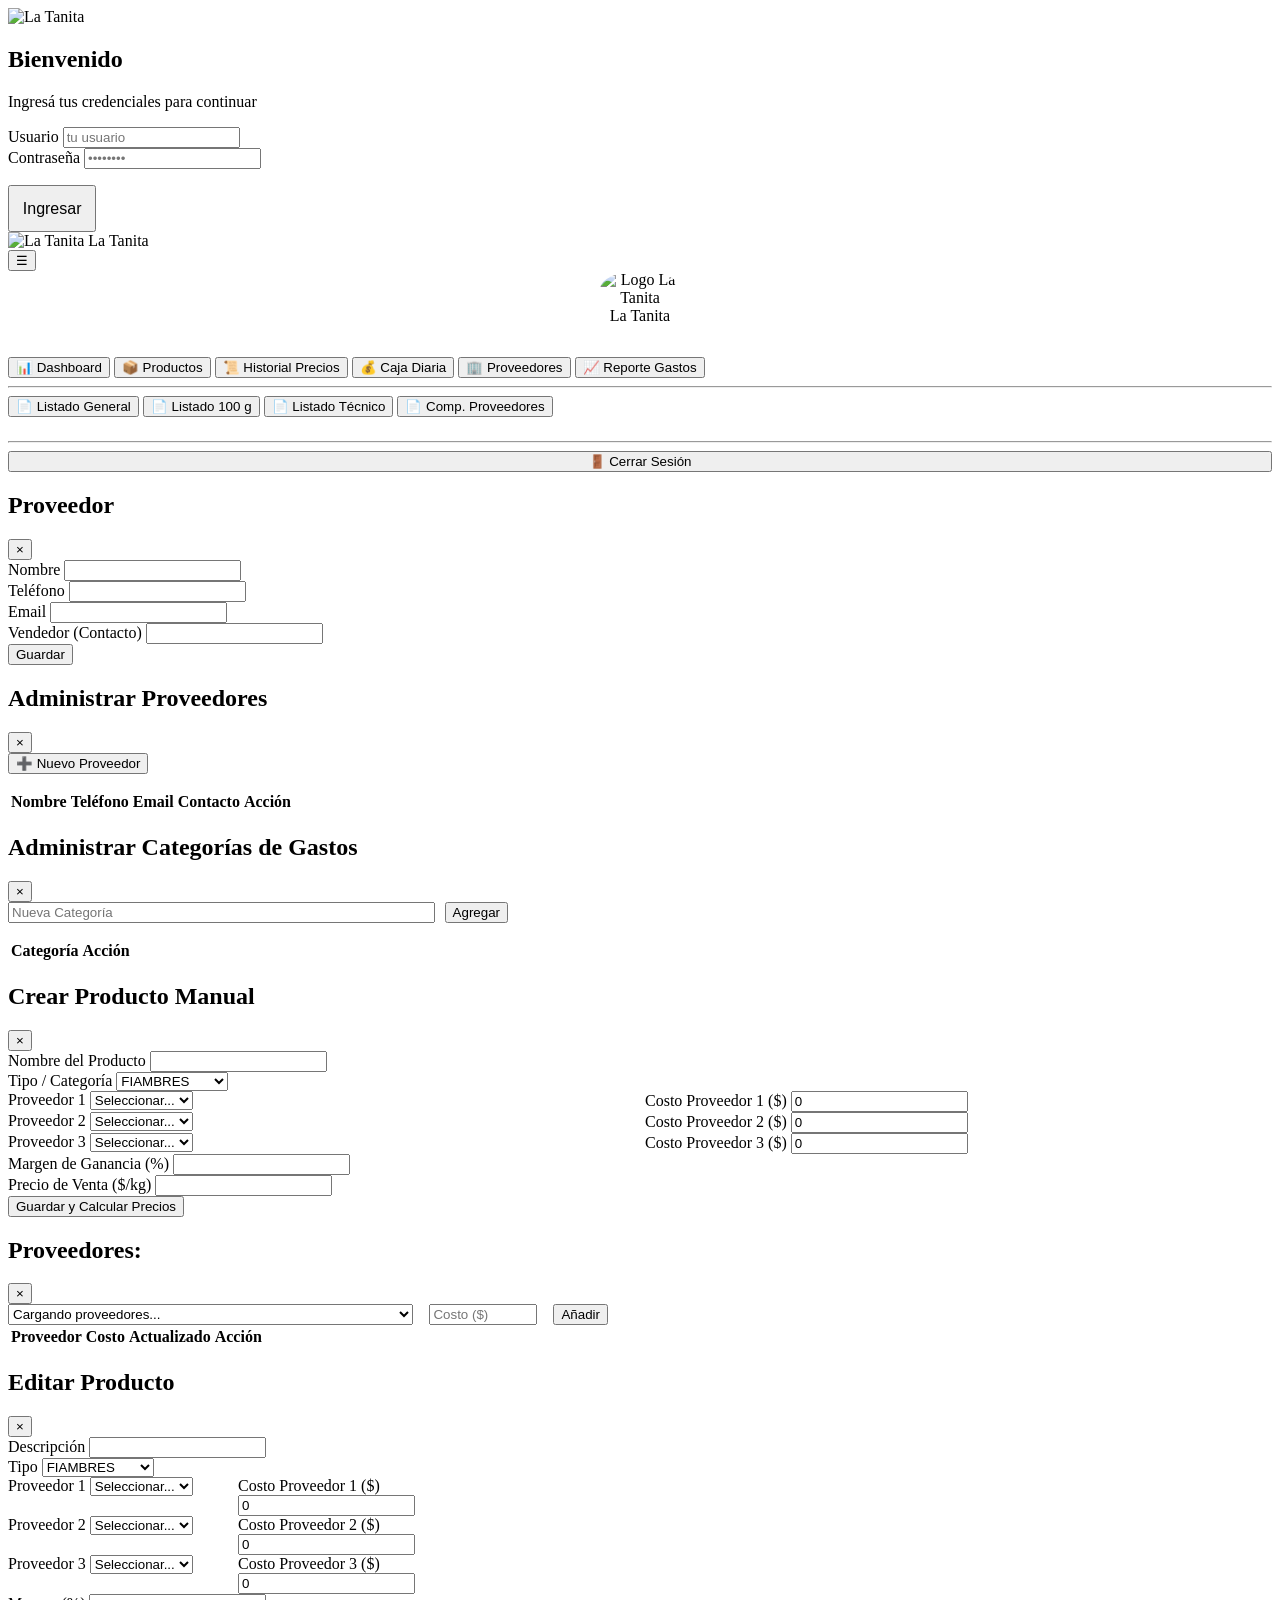
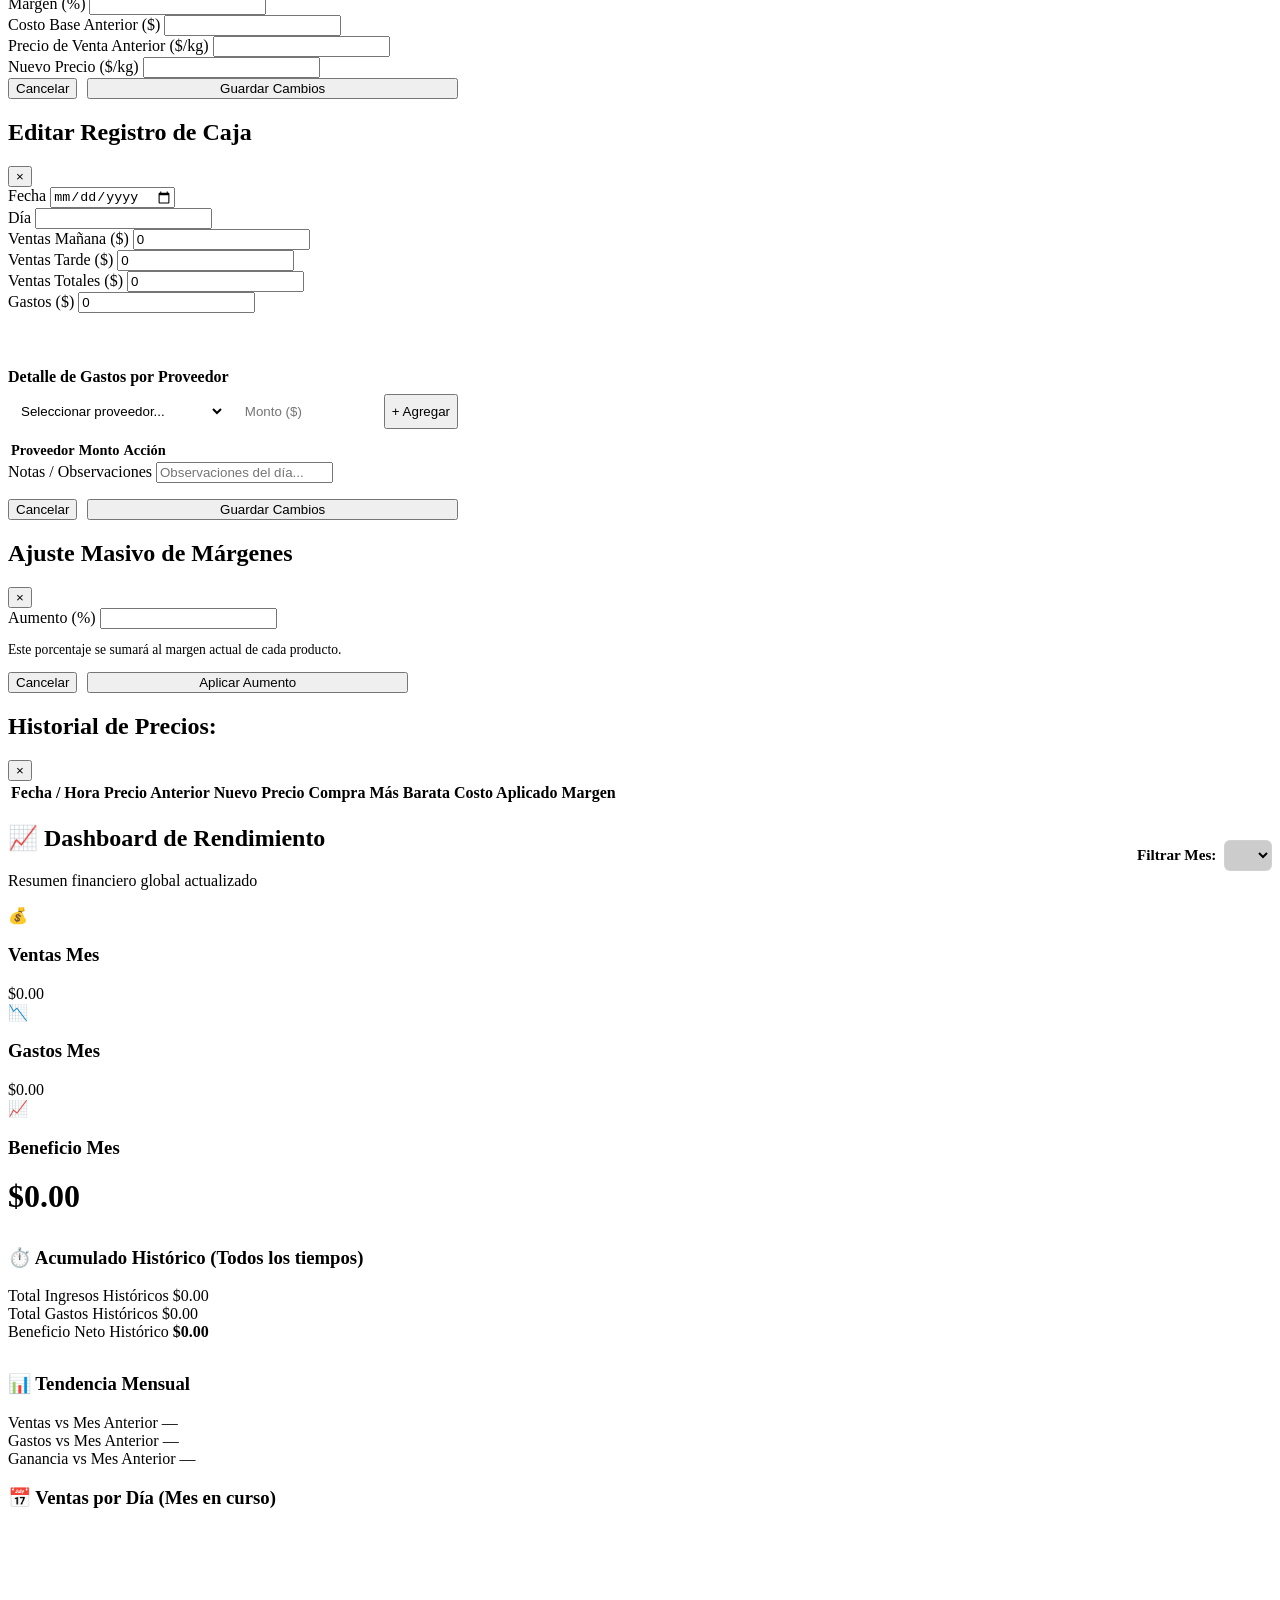
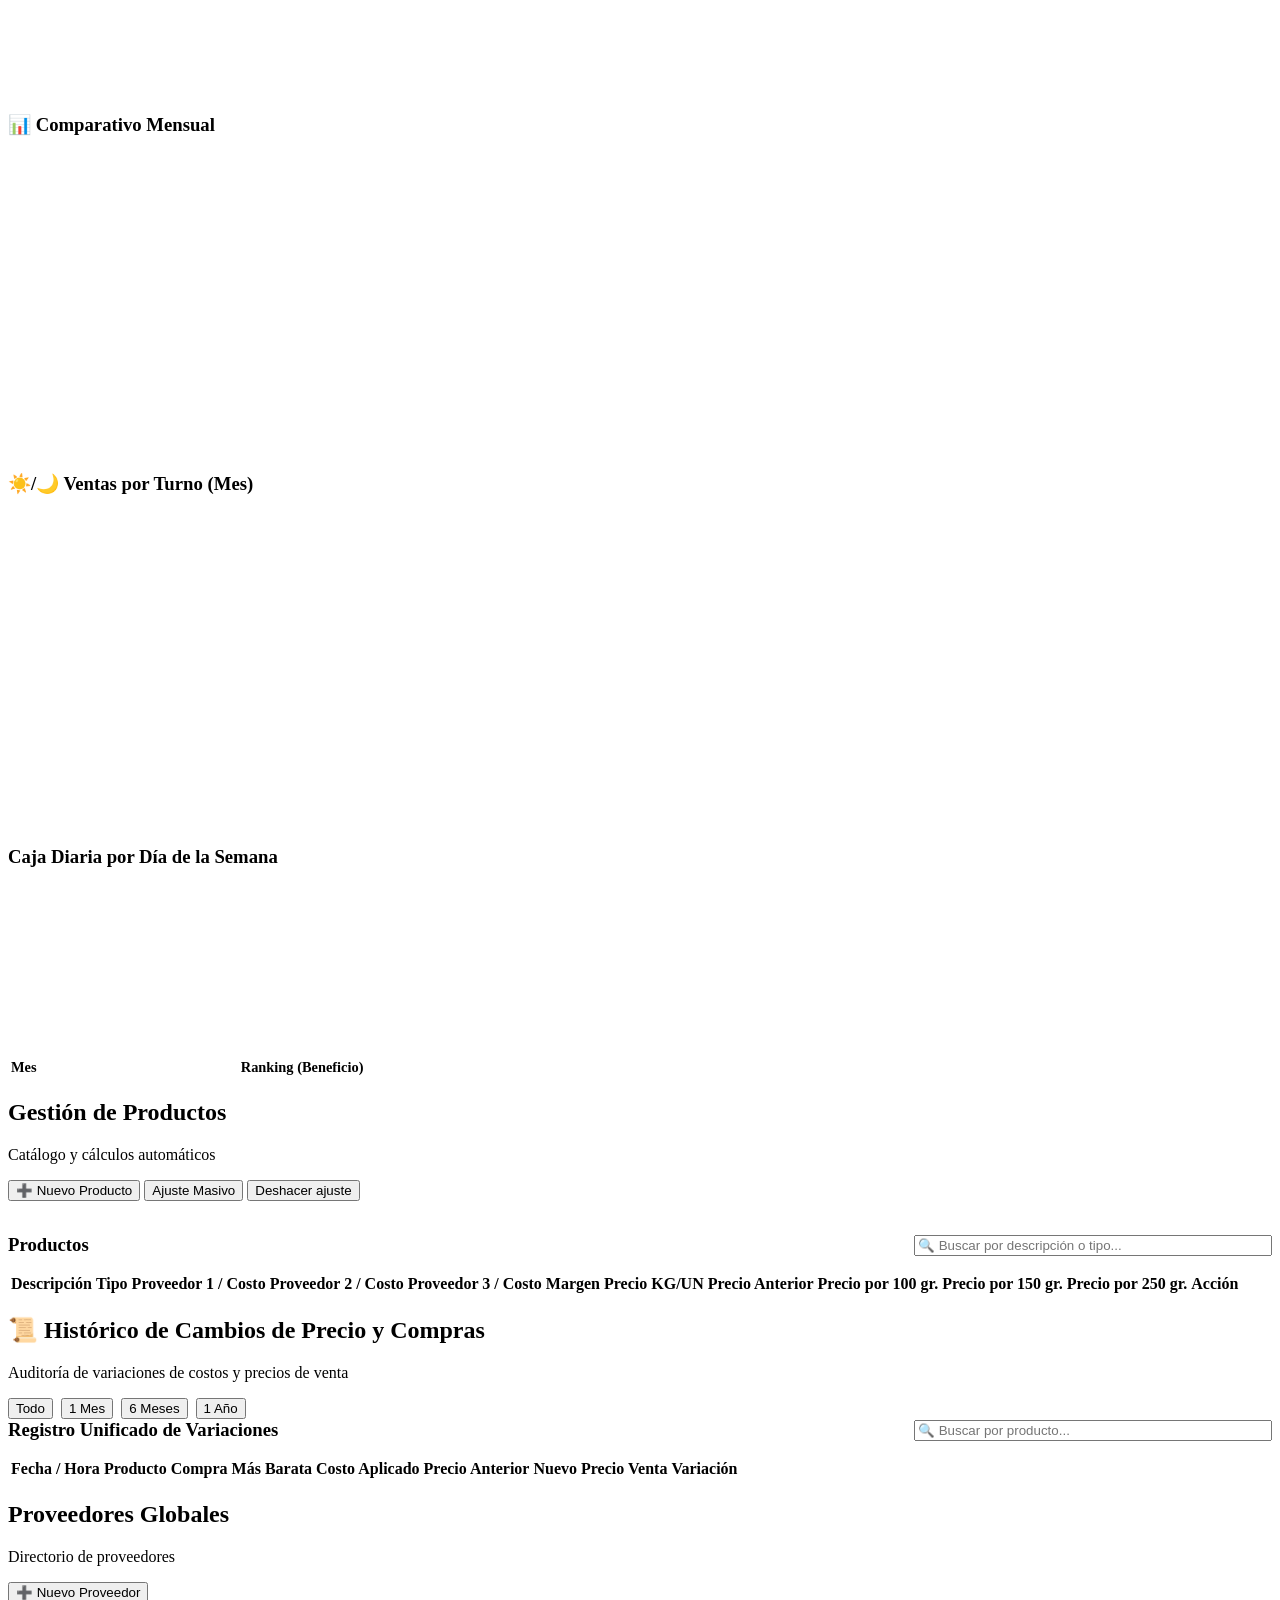
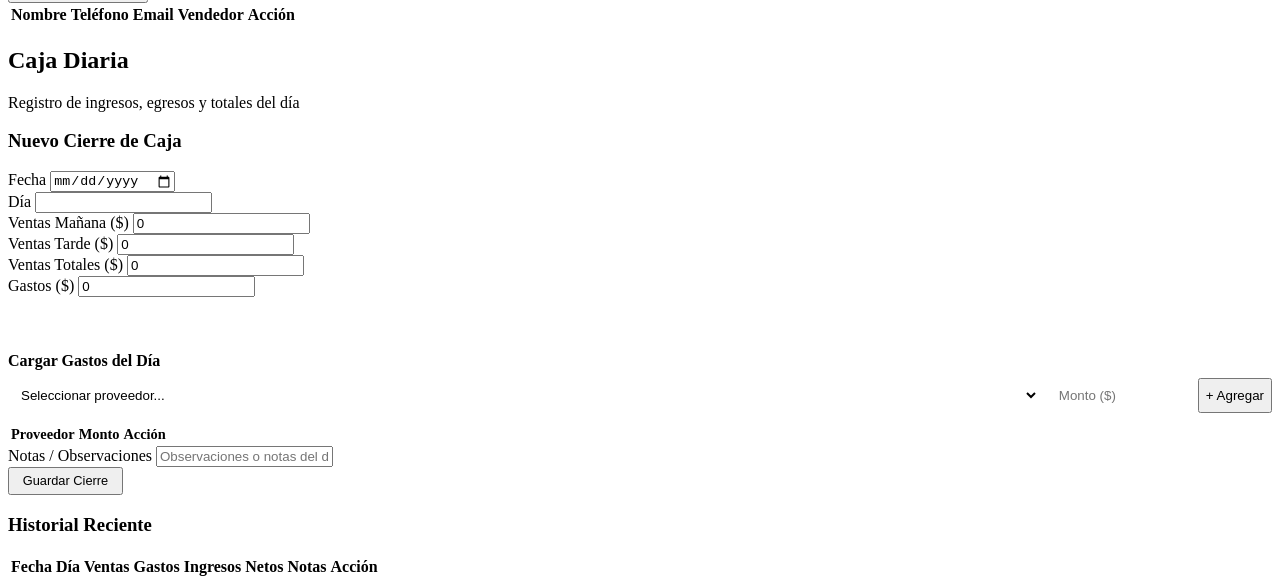
==== static/index.html @ 3f64cbf4 "Add files via upload" ====
<!DOCTYPE html>
<html lang="es">
<head>
    <meta charset="UTF-8">
    <meta name="viewport" content="width=device-width, initial-scale=1.0">
    <title>La Tanita - Sistema de Gestión</title>
    <link href="https://fonts.googleapis.com/css2?family=Inter:wght@300;400;500;600;700&display=swap" rel="stylesheet">
    <link rel="stylesheet" href="static/style.css">
    <script src="https://cdn.jsdelivr.net/npm/chart.js"></script>
</head>

<body>

    <!-- ========================= -->
    <!--       LOGIN SCREEN        -->
    <!-- ========================= -->
    <div id="login-screen" class="login-wrapper active">
        <div class="login-glass-panel">
            <div class="login-logo">
                <img src="static/logo.jpg" alt="La Tanita">
            </div>
            <h2>Bienvenido</h2>
            <p>Ingresá tus credenciales para continuar</p>
            <form id="login-form">
                <div class="input-group">
                    <label>Usuario</label>
                    <input type="text" id="login-user" required placeholder="tu usuario">
                </div>
                <div class="input-group">
                    <label>Contraseña</label>
                    <input type="password" id="login-pass" required placeholder="••••••••">
                </div>
                <button type="submit" class="btn btn-primary btn-block" style="margin-top: 1rem; padding: 0.8rem; font-size: 1rem;">Ingresar</button>
            </form>
            <div id="login-error" style="color: var(--danger-color); margin-top: 1rem; text-align: center; display: none; font-weight: 500;">Credenciales incorrectas</div>
        </div>
    </div>

    <!-- ========================= -->
    <!--        APP SCREEN         -->
    <!-- ========================= -->
    <div id="app-screen" class="hidden">

        <!-- MOBILE HEADER -->
        <div class="mobile-header">
            <div class="mobile-logo">
                <img src="static/logo.jpg" alt="La Tanita">
                <span>La Tanita</span>
            </div>
            <button id="mobile-menu-toggle" class="mobile-menu-btn">☰</button>
        </div>

        <!-- OVERLAY SIDEBAR -->
        <div id="sidebar-overlay" class="sidebar-overlay"></div>

        <!-- SIDEBAR -->
        <aside class="sidebar">
            <div class="logo" style="text-align: center; margin-bottom: 2rem;">
                <img src="static/logo.jpg" alt="Logo La Tanita" style="max-width: 80px; border-radius: 50%;">
                <br>La Tanita
            </div>

            <nav>
                <button class="nav-btn active" data-target="dashboard">📊 Dashboard</button>
                <button class="nav-btn" data-target="products">📦 Productos</button>
                <button class="nav-btn" data-target="price-history">📜 Historial Precios</button>
                <button class="nav-btn" data-target="cash">💰 Caja Diaria</button>
                <button class="nav-btn" onclick="toggleModal('modal-manage-suppliers'); loadManageSuppliers();">🏢 Proveedores</button>
                <button class="nav-btn" data-target="expenses-report">📈 Reporte Gastos</button>

                <hr class="menu-divider">

                <button class="nav-btn" onclick="window.open('static/print.html', '_blank')">📄 Listado General</button>
                <button class="nav-btn" onclick="window.open('static/print_100g.html', '_blank')">📄 Listado 100 g</button>
                <button class="nav-btn" onclick="window.open('static/print_tecnico.html', '_blank')">📄 Listado Técnico</button>
                <button class="nav-btn" onclick="window.open('static/print_proveedores.html', '_blank')">📄 Comp. Proveedores</button>
            </nav>

            <div style="margin-top: auto; padding-top: 1rem; width: 100%;">
                <hr class="menu-divider">
                <button class="nav-btn logout-btn" onclick="logout()" style="width: 100%;">🚪 Cerrar Sesión</button>
            </div>
        </aside>

        <!-- ========================= -->
        <!--          MODALES          -->
        <!-- ========================= -->

        <!-- MODAL GLOBAL SUPPLIER -->
        <div id="modal-global-supplier" class="modal-overlay hidden">
            <div class="modal-content glass-panel" style="max-width:450px;">
                <div class="modal-header">
                    <h2 id="global-supplier-modal-title">Proveedor</h2>
                    <button class="close-btn" onclick="toggleModal('modal-global-supplier')">×</button>
                </div>
                <form id="global-supplier-form">
                    <input type="hidden" id="gs-id">
                    <div class="input-group">
                        <label>Nombre</label>
                        <input type="text" id="gs-name" required>
                    </div>
                    <div class="input-group">
                        <label>Teléfono</label>
                        <input type="text" id="gs-phone">
                    </div>
                    <div class="input-group">
                        <label>Email</label>
                        <input type="email" id="gs-email">
                    </div>
                    <div class="input-group">
                        <label>Vendedor (Contacto)</label>
                        <input type="text" id="gs-salesperson">
                    </div>
                    <button type="submit" class="btn btn-primary btn-block mt-2">Guardar</button>
                </form>
            </div>
        </div>

        <!-- MODAL MANAGE SUPPLIERS -->
        <div id="modal-manage-suppliers" class="modal-overlay hidden">
            <div class="modal-content glass-panel" style="max-width:600px;">
                <div class="modal-header">
                    <h2>Administrar Proveedores</h2>
                    <button class="close-btn" onclick="toggleModal('modal-manage-suppliers')">×</button>
                </div>
                <button class="btn btn-primary" onclick="openGlobalSupplierModal()" style="margin-bottom: 1rem;">➕ Nuevo Proveedor</button>
                <table class="table" id="manage-suppliers-table">
                    <thead>
                        <tr><th>Nombre</th><th>Teléfono</th><th>Email</th><th>Contacto</th><th>Acción</th></tr>
                    </thead>
                    <tbody></tbody>
                </table>
            </div>
        </div>

        <!-- MODAL EXPENSE CATEGORIES -->
        <div id="modal-expense-categories" class="modal-overlay hidden">
            <div class="modal-content glass-panel" style="max-width:500px;">
                <div class="modal-header">
                    <h2>Administrar Categorías de Gastos</h2>
                    <button class="close-btn" onclick="toggleModal('modal-expense-categories')">×</button>
                </div>
                <form id="add-expense-category-form" style="display:flex; gap:10px; margin-bottom:1rem;">
                    <input type="text" id="new-exp-cat-name" placeholder="Nueva Categoría" required style="flex:1;">
                    <button type="submit" class="btn btn-primary">Agregar</button>
                </form>
                <table class="table" id="expense-categories-table">
                    <thead>
                        <tr><th>Categoría</th><th>Acción</th></tr>
                    </thead>
                    <tbody></tbody>
                </table>
            </div>
        </div>

        <!-- MODAL ADD PRODUCT -->
        <div id="modal-add-product" class="modal-overlay hidden">
            <div class="modal-content glass-panel">
                <div class="modal-header">
                    <h2>Crear Producto Manual</h2>
                    <button class="close-btn" onclick="toggleModal('modal-add-product')">×</button>
                </div>

                <form id="add-product-form">
                    <div class="input-group">
                        <label>Nombre del Producto</label>
                        <input type="text" id="prod-name" required>
                    </div>

                    <div class="input-group">
                        <label>Tipo / Categoría</label>
                        <select id="prod-type" required>
                            <option value="FIAMBRES">FIAMBRES</option>
                            <option value="QUESOS">QUESOS</option>
                            <option value="ENCURTIDOS">ENCURTIDOS</option>
                            <option value="BEBIDAS">BEBIDAS</option>
                            <option value="DULCES">DULCES</option>
                            <option value="PANIFICADOS">PANIFICADOS</option>
                        </select>
                    </div>

                    <div style="display:grid; grid-template-columns: 1fr 1fr; gap: 10px;">
                        <div class="input-group">
                            <label>Proveedor 1</label>
                            <select id="prod-supplier1">
                                <option value="">Seleccionar...</option>
                            </select>
                        </div>
                        <div class="input-group">
                            <label>Costo Proveedor 1 ($)</label>
                            <input type="number" step="0.01" id="prod-cost1" value="0">
                        </div>
                    </div>

                    <div style="display:grid; grid-template-columns: 1fr 1fr; gap: 10px;">
                        <div class="input-group">
                            <label>Proveedor 2</label>
                            <select id="prod-supplier2">
                                <option value="">Seleccionar...</option>
                            </select>
                        </div>
                        <div class="input-group">
                            <label>Costo Proveedor 2 ($)</label>
                            <input type="number" step="0.01" id="prod-cost2" value="0">
                        </div>
                    </div>

                    <div style="display:grid; grid-template-columns: 1fr 1fr; gap: 10px;">
                        <div class="input-group">
                            <label>Proveedor 3</label>
                            <select id="prod-supplier3">
                                <option value="">Seleccionar...</option>
                            </select>
                        </div>
                        <div class="input-group">
                            <label>Costo Proveedor 3 ($)</label>
                            <input type="number" step="0.01" id="prod-cost3" value="0">
                        </div>
                    </div>

                    <div class="input-group">
                        <label>Margen de Ganancia (%)</label>
                        <input type="number" step="0.01" id="prod-margin" required>
                    </div>

                    <div class="input-group">
                        <label>Precio de Venta ($/kg)</label>
                        <input type="number" step="0.01" id="prod-new-price" required>
                    </div>



                    <button type="submit" class="btn btn-primary btn-block mt-2">Guardar y Calcular Precios</button>
                </form>
            </div>
        </div>

        <!-- MODAL SUPPLIERS -->
        <div id="modal-suppliers" class="modal-overlay hidden">
            <div class="modal-content glass-panel" style="max-width: 600px;">
                <div class="modal-header">
                    <h2>Proveedores: <span id="sup-prod-name"></span></h2>
                    <button class="close-btn" onclick="toggleModal('modal-suppliers')">×</button>
                </div>

                <form id="add-supplier-form" style="display:flex; gap:1rem;">
                    <input type="hidden" id="sup-prod-id">
                    <select id="sup-id" required style="flex:1;">
                        <option value="">Cargando proveedores...</option>
                    </select>
                    <input type="number" step="0.01" id="sup-cost" placeholder="Costo ($)" required style="width:100px;">
                    <button class="btn btn-primary">Añadir</button>
                </form>

                <table class="table" id="suppliers-table">
                    <thead>
                        <tr><th>Proveedor</th><th>Costo</th><th>Actualizado</th><th>Acción</th></tr>
                    </thead>
                    <tbody></tbody>
                </table>
            </div>
        </div>

        <!-- MODAL EDIT PRODUCT -->
        <div id="modal-edit-product" class="modal-overlay hidden">
            <div class="modal-content glass-panel" style="max-width:450px;">
                <div class="modal-header">
                    <h2>Editar Producto</h2>
                    <button class="close-btn" onclick="toggleModal('modal-edit-product')">×</button>
                </div>

                <form id="edit-product-form">
                    <input type="hidden" id="edit-product-id">

                    <div class="input-group">
                        <label>Descripción</label>
                        <input type="text" id="edit-product-name" required>
                    </div>

                    <div class="input-group">
                        <label>Tipo</label>
                        <select id="edit-product-type" required>
                            <option value="FIAMBRES">FIAMBRES</option>
                            <option value="QUESOS">QUESOS</option>
                            <option value="ENCURTIDOS">ENCURTIDOS</option>
                            <option value="BEBIDAS">BEBIDAS</option>
                            <option value="DULCES">DULCES</option>
                            <option value="PANIFICADOS">PANIFICADOS</option>
                        </select>
                    </div>

                    <div style="display:grid; grid-template-columns: 1fr 1fr; gap: 10px;">
                        <div class="input-group">
                            <label>Proveedor 1</label>
                            <select id="edit-prod-supplier1">
                                <option value="">Seleccionar...</option>
                            </select>
                        </div>
                        <div class="input-group">
                            <label>Costo Proveedor 1 ($)</label>
                            <input type="number" step="0.01" id="edit-prod-cost1" value="0">
                        </div>
                    </div>

                    <div style="display:grid; grid-template-columns: 1fr 1fr; gap: 10px;">
                        <div class="input-group">
                            <label>Proveedor 2</label>
                            <select id="edit-prod-supplier2">
                                <option value="">Seleccionar...</option>
                            </select>
                        </div>
                        <div class="input-group">
                            <label>Costo Proveedor 2 ($)</label>
                            <input type="number" step="0.01" id="edit-prod-cost2" value="0">
                        </div>
                    </div>

                    <div style="display:grid; grid-template-columns: 1fr 1fr; gap: 10px;">
                        <div class="input-group">
                            <label>Proveedor 3</label>
                            <select id="edit-prod-supplier3">
                                <option value="">Seleccionar...</option>
                            </select>
                        </div>
                        <div class="input-group">
                            <label>Costo Proveedor 3 ($)</label>
                            <input type="number" step="0.01" id="edit-prod-cost3" value="0">
                        </div>
                    </div>

                    <div class="input-group">
                        <label>Margen (%)</label>
                        <input type="number" step="0.01" id="edit-product-margin" required>
                    </div>

                    <div class="input-group">
                        <label>Costo Base Anterior ($)</label>
                        <input type="text" id="edit-product-old-cost" readonly>
                    </div>

                    <div class="input-group">
                        <label>Precio de Venta Anterior ($/kg)</label>
                        <input type="text" id="edit-product-old-price" readonly>
                    </div>

                    <div class="input-group">
                        <label>Nuevo Precio ($/kg)</label>
                        <input type="number" step="0.01" id="edit-product-new-price" required>
                    </div>



                    <div style="display:flex; gap:10px;">
                        <button type="button" class="btn btn-secondary" onclick="toggleModal('modal-edit-product')">Cancelar</button>
                        <button type="submit" class="btn btn-primary" style="flex:1;">Guardar Cambios</button>
                    </div>
                </form>
            </div>
        </div>

        <!-- MODAL EDITAR CAJA -->
<div id="modal-edit-cash" class="modal-overlay hidden">
    <div class="modal-content glass-panel" style="max-width: 450px;">

        <div class="modal-header">
            <h2>Editar Registro de Caja</h2>
            <button class="close-btn" onclick="toggleModal('modal-edit-cash')">×</button>
        </div>

        <form id="edit-cash-form" class="cash-grid">

            <input type="hidden" id="edit-cash-id">

            <div class="input-group">
                <label>Fecha</label>
                <input type="date" id="edit-cash-date" required>
            </div>

            <div class="input-group">
                <label>Día</label>
                <input type="text" id="edit-cash-weekday" readonly>
            </div>

            <div class="input-group">
                <label>Ventas Mañana ($)</label>
                <input type="number" step="0.01" id="edit-cash-morning" required value="0" oninput="calculateTotalCash('edit')">
            </div>

            <div class="input-group">
                <label>Ventas Tarde ($)</label>
                <input type="number" step="0.01" id="edit-cash-afternoon" required value="0" oninput="calculateTotalCash('edit')">
            </div>

            <div class="input-group">
                <label>Ventas Totales ($)</label>
                <input type="number" step="0.01" id="edit-cash-cash" required readonly value="0">
            </div>

            <div class="input-group">
                <label>Gastos ($)</label>
                <input type="number" step="0.01" id="edit-cash-expenses" readonly value="0">
            </div>

            <div class="input-group" style="grid-column: 1 / -1; margin-top: 1rem; border-top: 1px solid rgba(255,255,255,0.1); padding-top: 1rem;">
                <h4 style="margin-bottom: 0.5rem;">Detalle de Gastos por Proveedor</h4>
                <div style="display:flex; gap:10px; margin-bottom:10px;">
                    <select id="edit-cash-supplier-select" style="flex:1; border-radius:8px; border:1px solid rgba(255,255,255,0.2); background:var(--glass-bg); color:var(--text-color); padding:0.5rem;">
                        <option value="">Seleccionar proveedor...</option>
                    </select>
                    <input type="number" step="0.01" id="edit-cash-supplier-amount" placeholder="Monto ($)" style="width:120px; border-radius:8px; border:1px solid rgba(255,255,255,0.2); background:var(--glass-bg); color:var(--text-color); padding:0.5rem;">
                    <button type="button" class="btn btn-primary" onclick="addCashExpense('edit')">+ Agregar</button>
                </div>
                <table class="table" style="font-size:0.9rem;">
                    <thead>
                        <tr><th>Proveedor</th><th>Monto</th><th>Acción</th></tr>
                    </thead>
                    <tbody id="edit-cash-expenses-list"></tbody>
                </table>
            </div>

            <div class="input-group" style="grid-column: 1 / -1;">
                <label>Notas / Observaciones</label>
                <input type="text" id="edit-cash-notes" placeholder="Observaciones del día...">
            </div>

            <div style="display:flex; gap:10px; margin-top: 1rem; grid-column: 1 / -1;">
                <button type="button" class="btn btn-secondary" onclick="toggleModal('modal-edit-cash')">
                    Cancelar
                </button>
                <button type="submit" class="btn btn-primary" style="flex:1;">
                    Guardar Cambios
                </button>
            </div>

        </form>

    </div>
</div>


        <!-- MODAL AJUSTE MASIVO -->
        <div id="modal-mass-margin" class="modal-overlay hidden">
            <div class="modal-content glass-panel" style="max-width:400px;">
                <div class="modal-header">
                    <h2>Ajuste Masivo de Márgenes</h2>
                    <button class="close-btn" onclick="toggleModal('modal-mass-margin')">×</button>
                </div>

                <form id="mass-margin-form">
                    <div class="input-group">
                        <label>Aumento (%)</label>
                        <input type="number" id="mass-margin-value" step="0.01" required>
                    </div>

                    <p style="font-size:0.85rem;">Este porcentaje se sumará al margen actual de cada producto.</p>

                    <div style="display:flex; gap:10px;">
                        <button type="button" class="btn btn-secondary" onclick="toggleModal('modal-mass-margin')">Cancelar</button>
                        <button type="submit" class="btn btn-primary" style="flex:1;">Aplicar Aumento</button>
                    </div>
                </form>
            </div>
        </div>

        <!-- MODAL HISTORIAL DE PRECIOS POR PRODUCTO -->
        <div id="modal-price-history" class="modal-overlay hidden">
            <div class="modal-content glass-panel" style="max-width: 700px;">
                <div class="modal-header">
                    <h2>Historial de Precios: <span id="hist-prod-name"></span></h2>
                    <button class="close-btn" onclick="toggleModal('modal-price-history')">×</button>
                </div>
                <div style="overflow-x:auto;">
                    <table class="table" id="product-history-table">
                        <thead>
                            <tr>
                                <th>Fecha / Hora</th>
                                <th>Precio Anterior</th>
                                <th>Nuevo Precio</th>
                                <th>Compra Más Barata</th>
                                <th>Costo Aplicado</th>
                                <th>Margen</th>
                            </tr>
                        </thead>
                        <tbody></tbody>
                    </table>
                </div>
            </div>
        </div>

        <!-- ========================= -->
        <!--     CONTENIDO PRINCIPAL   -->
        <!-- ========================= -->
        <main class="content">

            <!-- DASHBOARD -->
<section id="dashboard" class="view active">
    <!-- ⭐ KPI PRINCIPALES (HISTÓRICO) -->
    <header class="dash-header" style="display: flex; justify-content: space-between; align-items: center; flex-wrap: wrap; gap: 1rem;">
        <div>
            <h1>📈 Dashboard de Rendimiento</h1>
            <p>Resumen financiero global actualizado</p>
        </div>
        <div class="filter-group" style="display: flex; align-items: center; gap: 0.5rem;">
            <label for="dashboard-month-filter" style="font-weight: 600; font-size: 0.95rem; color: var(--text-color);">Filtrar Mes:</label>
            <select id="dashboard-month-filter" class="select-modern" style="padding: 0.4rem 0.8rem; border-radius: 6px; border: 1px solid rgba(255,255,255,0.1); background: rgba(0,0,0,0.2); color: var(--text-color); font-weight: 500; outline: none; cursor: pointer;"></select>
        </div>
    </header>

    <div class="kpi-grid-modern pretty-kpi-grid" style="margin-bottom: 2rem;">
        <div class="kpi-card-modern pretty-kpi">
            <div class="kpi-icon">💰</div>
            <div class="kpi-info">
                <h3>Ventas <span class="kpi-period">Mes</span></h3>
                <div class="kpi-value" id="kpi-revenue">$0.00</div>
            </div>
        </div>
        <div class="kpi-card-modern pretty-kpi">
            <div class="kpi-icon">📉</div>
            <div class="kpi-info">
                <h3>Gastos <span class="kpi-period">Mes</span></h3>
                <div class="kpi-value" id="kpi-expenses">$0.00</div>
            </div>
        </div>
        <div class="kpi-card-modern pretty-kpi highlight">
            <div class="kpi-icon">📈</div>
            <div class="kpi-info">
                <h3>Beneficio <span class="kpi-period">Mes</span></h3>
                <div class="kpi-value" id="kpi-profit" style="color: var(--success-color); font-weight: bold; font-size: 2rem;">$0.00</div>
            </div>
        </div>
    </div>

    <!-- ACUMULADO HISTÓRICO -->
    <div class="glass-panel summary-box pretty-box" style="margin-bottom: 2rem;">
        <h3 class="section-title">⏱️ Acumulado Histórico (Todos los tiempos)</h3>
        <div class="summary-grid pretty-grid">
            <div class="summary-item pretty-item">
                <label>Total Ingresos Históricos</label>
                <span id="hist-revenue">$0.00</span>
            </div>
            <div class="summary-item pretty-item">
                <label>Total Gastos Históricos</label>
                <span id="hist-expenses">$0.00</span>
            </div>
            <div class="summary-item pretty-item">
                <label>Beneficio Neto Histórico</label>
                <span id="hist-profit" style="color:var(--success-color); font-weight:bold;">$0.00</span>
            </div>
        </div>
    </div>



    <!-- ⭐ TENDENCIA MENSUAL -->
    <div class="glass-panel summary-box pretty-box">
        <h3 class="section-title">📊 Tendencia Mensual</h3>

        <div class="summary-grid pretty-grid">
            <div class="summary-item pretty-item">
                <label>Ventas vs Mes Anterior</label>
                <span id="trend-ventas">—</span>
            </div>

            <div class="summary-item pretty-item">
                <label>Gastos vs Mes Anterior</label>
                <span id="trend-gastos">—</span>
            </div>

            <div class="summary-item pretty-item">
                <label>Ganancia vs Mes Anterior</label>
                <span id="trend-ganancia">—</span>
            </div>
        </div>
    </div>


    <!-- ========================= -->
    <!--        GRÁFICOS           -->
    <!-- ========================= -->

    <div class="charts-grid-compact">
        <div class="chart-box glass-panel pretty-box small-chart" style="max-height: none;">
            <h3 class="section-title">📅 Ventas por Día (Mes en curso)</h3>
            <canvas id="chart-daily-sales"></canvas>
            <div id="weekly-totals" style="margin-top: 15px;"></div>
        </div>


    </div>
    
    <div class="charts-grid-compact" style="margin-top: 2rem; margin-bottom: 2rem;">
        <div class="chart-box glass-panel pretty-box small-chart" style="max-height: none;">
            <h3 class="section-title">📊 Comparativo Mensual</h3>
            <div style="position: relative; height: 300px; width: 100%;">
                <canvas id="chart-month-compare"></canvas>
            </div>
        </div>
        
        <div class="chart-box glass-panel pretty-box small-chart" style="max-height: none;">
            <h3 class="section-title">☀️/🌙 Ventas por Turno (Mes)</h3>
            <div style="position: relative; height: 300px; width: 100%;">
                <canvas id="chart-shift-compare"></canvas>
            </div>
        </div>
    </div>

    <div class="charts-grid-compact">
        <div class="chart-box glass-panel pretty-box small-chart" style="max-height: none; width: 100%;">
            <h3 class="section-title">Caja Diaria por Día de la Semana</h3>
            <canvas id="chart-weekday-distribution"></canvas>
            <div style="overflow-x:auto; margin-top:1rem;">
                <table class="table" id="ranking-days-table" style="width:100%; text-align:left; font-size:0.9rem;">
                    <thead><tr><th>Mes</th><th>Ranking (Beneficio)</th></tr></thead>
                    <tbody></tbody>
                </table>
            </div>
        </div>
    </div>

</section>

            <!-- PRODUCTOS -->
            <section id="products" class="view hidden">
                <header class="flex-between" style="position: sticky; top: 0; z-index: 10; background: var(--bg-color); padding-top: 1rem; padding-bottom: 1rem; border-bottom: 1px solid rgba(255,255,255,0.1); margin-top: -1rem; margin-bottom: 1rem;">
                    <div>
                        <h1>Gestión de Productos</h1>
                        <p>Catálogo y cálculos automáticos</p>
                    </div>

                    <div class="actions">
                        <button class="btn btn-primary" onclick="toggleModal('modal-add-product')">➕ Nuevo Producto</button>
                        <button class="btn btn-primary" onclick="toggleModal('modal-mass-margin')">Ajuste Masivo</button>
                        <button class="btn btn-secondary" onclick="undoMassMargin()">Deshacer ajuste</button>
                    </div>
                </header>

                <div class="glass-panel">
                    <div style="display:flex; justify-content:space-between; align-items:center; margin-bottom:1rem; flex-wrap:wrap; gap:1rem;">
                        <h3 style="margin:0;">Productos</h3>
                        <input type="text" id="product-search" placeholder="🔍 Buscar por descripción o tipo..." style="width:100%; max-width:350px;">
                    </div>
                    <table class="table" id="products-table">
                        <thead>
                            <tr><th>Descripción</th><th>Tipo</th><th>Proveedor 1 / Costo</th><th>Proveedor 2 / Costo</th><th>Proveedor 3 / Costo</th><th>Margen</th><th>Precio KG/UN</th><th>Precio Anterior</th><th>Precio por 100 gr.</th><th>Precio por 150 gr.</th><th>Precio por 250 gr.</th><th>Acción</th></tr>
                        </thead>
                        <tbody></tbody>
                    </table>
                </div>
            </section>

            <!-- HISTORIAL DE PRECIOS GLOBAL -->
            <section id="price-history" class="view hidden">
                <header class="flex-between">
                    <div>
                        <h1>📜 Histórico de Cambios de Precio y Compras</h1>
                        <p>Auditoría de variaciones de costos y precios de venta</p>
                    </div>
                    <div style="display:flex; gap:0.5rem; align-items:center; flex-wrap:wrap;">
                        <button class="btn btn-secondary history-period-btn active" data-period="all" onclick="filterGlobalHistory('all')">Todo</button>
                        <button class="btn btn-secondary history-period-btn" data-period="1m" onclick="filterGlobalHistory('1m')">1 Mes</button>
                        <button class="btn btn-secondary history-period-btn" data-period="6m" onclick="filterGlobalHistory('6m')">6 Meses</button>
                        <button class="btn btn-secondary history-period-btn" data-period="1y" onclick="filterGlobalHistory('1y')">1 Año</button>
                    </div>
                </header>

                <div class="glass-panel">
                    <div style="display:flex; justify-content:space-between; align-items:center; margin-bottom:1rem; flex-wrap:wrap; gap:1rem;">
                        <h3 style="margin:0;">Registro Unificado de Variaciones</h3>
                        <input type="text" id="global-history-search" placeholder="🔍 Buscar por producto..." style="width:100%; max-width:350px;">
                    </div>
                    <div style="overflow-x:auto;">
                        <table class="table" id="global-history-table">
                            <thead>
                                <tr>
                                    <th>Fecha / Hora</th>
                                    <th>Producto</th>
                                    <th>Compra Más Barata</th>
                                    <th>Costo Aplicado</th>
                                    <th>Precio Anterior</th>
                                    <th>Nuevo Precio Venta</th>
                                    <th>Variación</th>
                                </tr>
                            </thead>
                            <tbody></tbody>
                        </table>
                    </div>
                </div>
            </section>

            <!-- PROVEEDORES GLOBALES -->
            <section id="suppliers-global" class="view hidden">
                <header class="flex-between">
                    <div>
                        <h1>Proveedores Globales</h1>
                        <p>Directorio de proveedores</p>
                    </div>
                    <div class="actions">
                        <button class="btn btn-primary" onclick="openAddGlobalSupplier()">➕ Nuevo Proveedor</button>
                    </div>
                </header>

                <div class="glass-panel">
                    <table class="table" id="global-suppliers-table">
                        <thead>
                            <tr><th>Nombre</th><th>Teléfono</th><th>Email</th><th>Vendedor</th><th>Acción</th></tr>
                        </thead>
                        <tbody></tbody>
                    </table>
                </div>
            </section>

            <!-- CAJA -->
<section id="cash" class="view hidden">

    <header class="cash-header">
        <h1>Caja Diaria</h1>
        <p>Registro de ingresos, egresos y totales del día</p>
    </header>

    <!-- FORMULARIO NUEVO CIERRE -->
    <div class="glass-panel cash-form-box">
        <h3>Nuevo Cierre de Caja</h3>

        <form id="cash-form" class="cash-grid">

            <div class="input-group">
                <label>Fecha</label>
                <input type="date" id="cash-date" required>
            </div>

            <div class="input-group">
                <label>Día</label>
                <input type="text" id="cash-weekday" readonly>
            </div>

            <div class="input-group">
                <label>Ventas Mañana ($)</label>
                <input type="number" step="0.01" id="cash-morning" required value="0" oninput="calculateTotalCash('new')">
            </div>

            <div class="input-group">
                <label>Ventas Tarde ($)</label>
                <input type="number" step="0.01" id="cash-afternoon" required value="0" oninput="calculateTotalCash('new')">
            </div>

            <div class="input-group">
                <label>Ventas Totales ($)</label>
                <input type="number" step="0.01" id="cash-cash" required readonly value="0">
            </div>

            <div class="input-group">
                <label>Gastos ($)</label>
                <input type="number" step="0.01" id="cash-expenses" readonly value="0">
            </div>

            <div class="input-group" style="grid-column: 1 / -1; margin-top: 1rem; border-top: 1px solid rgba(255,255,255,0.1); padding-top: 1rem;">
                <h4 style="margin-bottom: 0.5rem;">Cargar Gastos del Día</h4>
                <div style="display:flex; gap:10px; margin-bottom:10px;">
                    <select id="new-cash-supplier-select" style="flex:1; border-radius:8px; border:1px solid rgba(255,255,255,0.2); background:var(--glass-bg); color:var(--text-color); padding:0.5rem;">
                        <option value="">Seleccionar proveedor...</option>
                    </select>
                    <input type="number" step="0.01" id="new-cash-supplier-amount" placeholder="Monto ($)" style="width:120px; border-radius:8px; border:1px solid rgba(255,255,255,0.2); background:var(--glass-bg); color:var(--text-color); padding:0.5rem;">
                    <button type="button" class="btn btn-primary" onclick="addCashExpense('new')">+ Agregar</button>
                </div>
                <table class="table" style="font-size:0.9rem;">
                    <thead>
                        <tr><th>Proveedor</th><th>Monto</th><th>Acción</th></tr>
                    </thead>
                    <tbody id="new-cash-expenses-list"></tbody>
                </table>
            </div>

            <div class="input-group" style="grid-column: 1 / -1;">
                <label>Notas / Observaciones</label>
                <input type="text" id="cash-notes" placeholder="Observaciones o notas del día...">
            </div>

            <div class="input-group flex-end" style="grid-column: 1 / -1; justify-content: flex-end;">
                <button type="submit" class="btn btn-primary" style="padding: 0.3rem 0.8rem; font-size: 0.8rem; width: auto;">Guardar Cierre</button>
            </div>

        </form>
    </div>

    <!-- HISTORIAL -->
    <div class="glass-panel cash-history-box">
        <h3>Historial Reciente</h3>

        <table class="table cash-table">
            <thead>
                <tr>
                    <th>Fecha</th>
                    <th>Día</th>
                    <th>Ventas</th>
                    <th>Gastos</th>
                    <th>Ingresos Netos</th>
                    <th>Notas</th>
                    <th>Acción</th>
                </tr>
            </thead>

            <tbody id="cash-table-body">
                <!-- Llenado por JS -->
            </tbody>
        </table>
    </div>

</section>

<!-- REPORTE DE GASTOS -->
<section id="expenses-report" class="view" style="display: none;">
    <header class="dash-header" style="display: flex; justify-content: space-between; align-items: center; flex-wrap: wrap; gap: 1rem; margin-bottom: 2rem;">
        <div>
            <h1>📈 Reporte de Gastos</h1>
            <p>Gastos mensuales discriminados por proveedor</p>
        </div>
        <div class="filter-group" style="display: flex; align-items: center; gap: 0.5rem;">
            <label for="expenses-month-filter" style="font-weight: 600; font-size: 0.95rem; color: var(--text-color);">Filtrar Mes:</label>
            <select id="expenses-month-filter" class="select-modern" style="padding: 0.4rem 0.8rem; border-radius: 6px; border: 1px solid rgba(255,255,255,0.1); background: rgba(0,0,0,0.2); color: var(--text-color); font-weight: 500; outline: none; cursor: pointer;"></select>
        </div>
    </header>

    <div class="glass-panel" style="padding: 1.5rem;">
        <table class="table">
            <thead>
                <tr>
                    <th>Proveedor</th>
                    <th>Total Gasto ($)</th>
                </tr>
            </thead>
            <tbody id="expenses-report-body">
                <!-- Data loaded by JS -->
            </tbody>
            <tfoot>
                <tr style="font-weight: bold; background: rgba(255,255,255,0.05);">
                    <td style="text-align: right;">Total General:</td>
                    <td id="expenses-report-total">$0.00</td>
                </tr>
            </tfoot>
        </table>
    </div>
</section>

    <!-- ========================= -->
    <!--          SCRIPTS          -->
    <!-- ========================= -->
    <script src="static/script.js?v=1.0.1"></script>

</body>
</html>
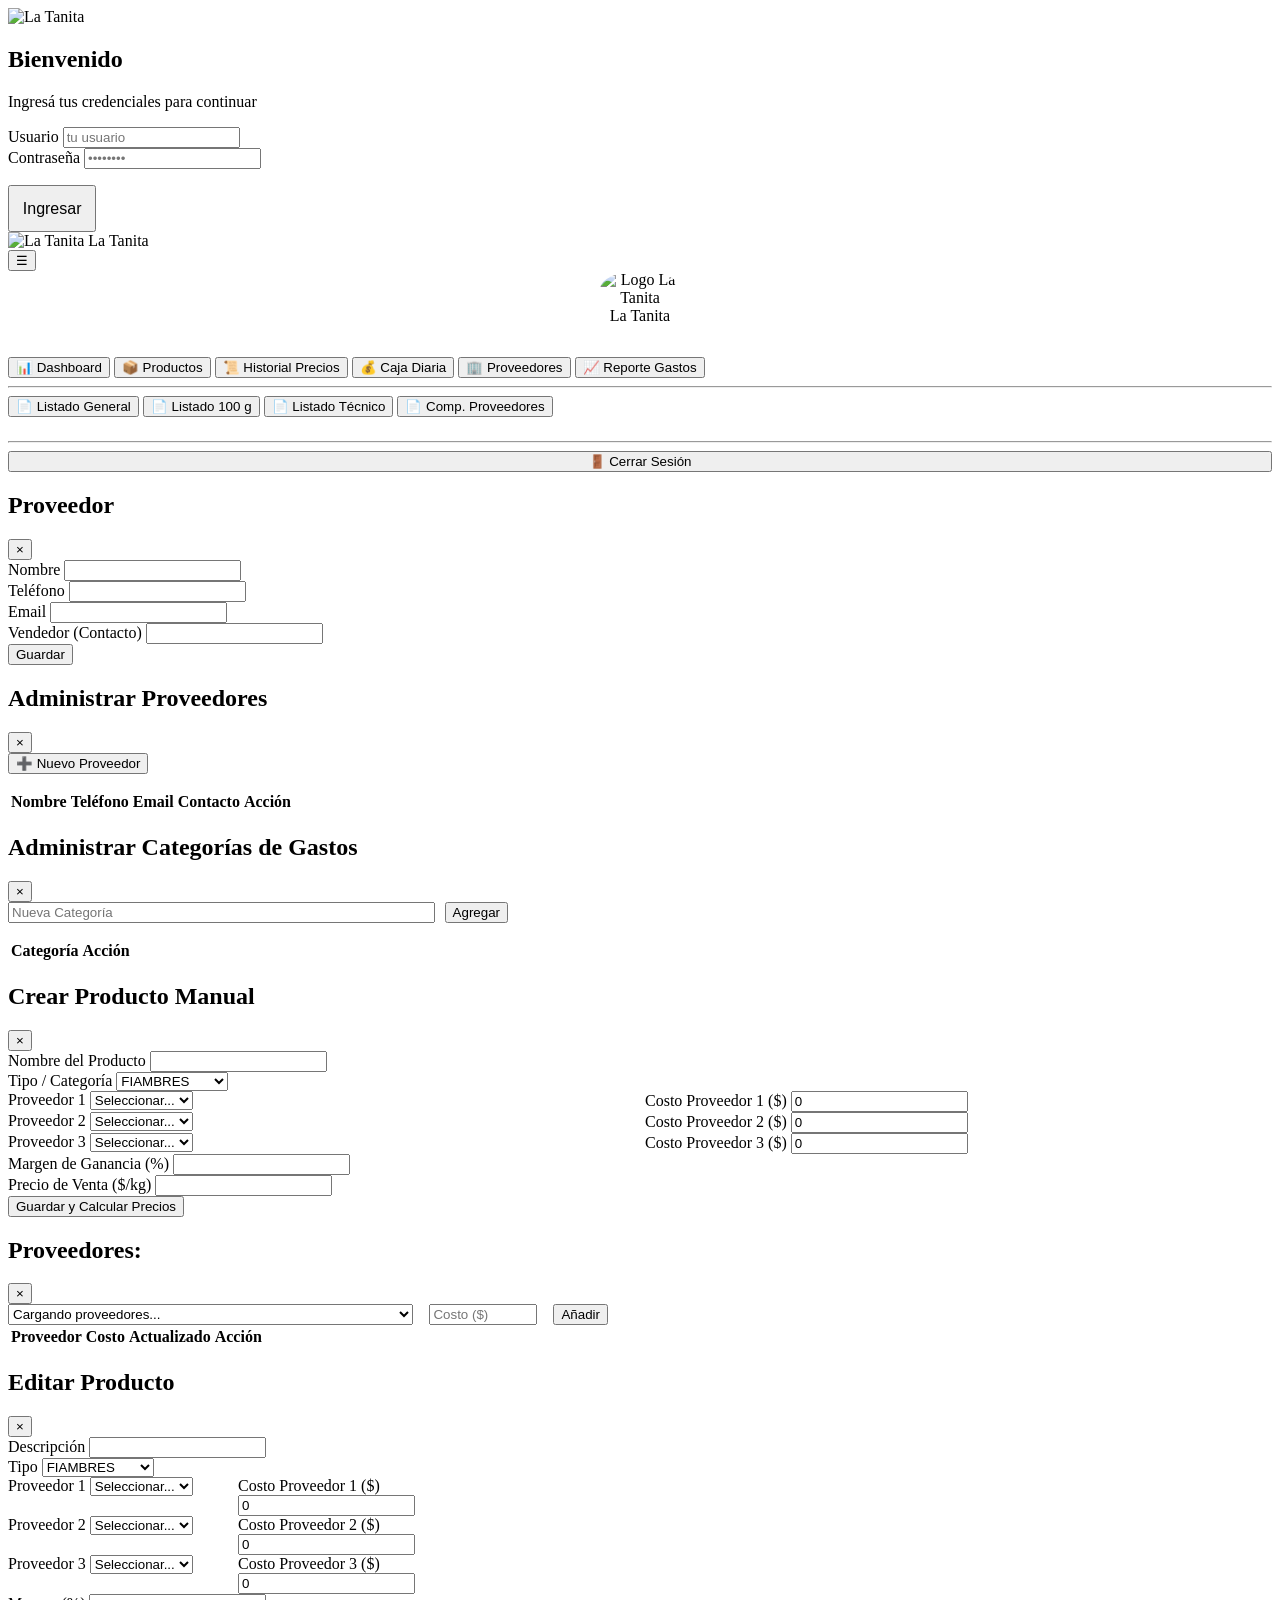
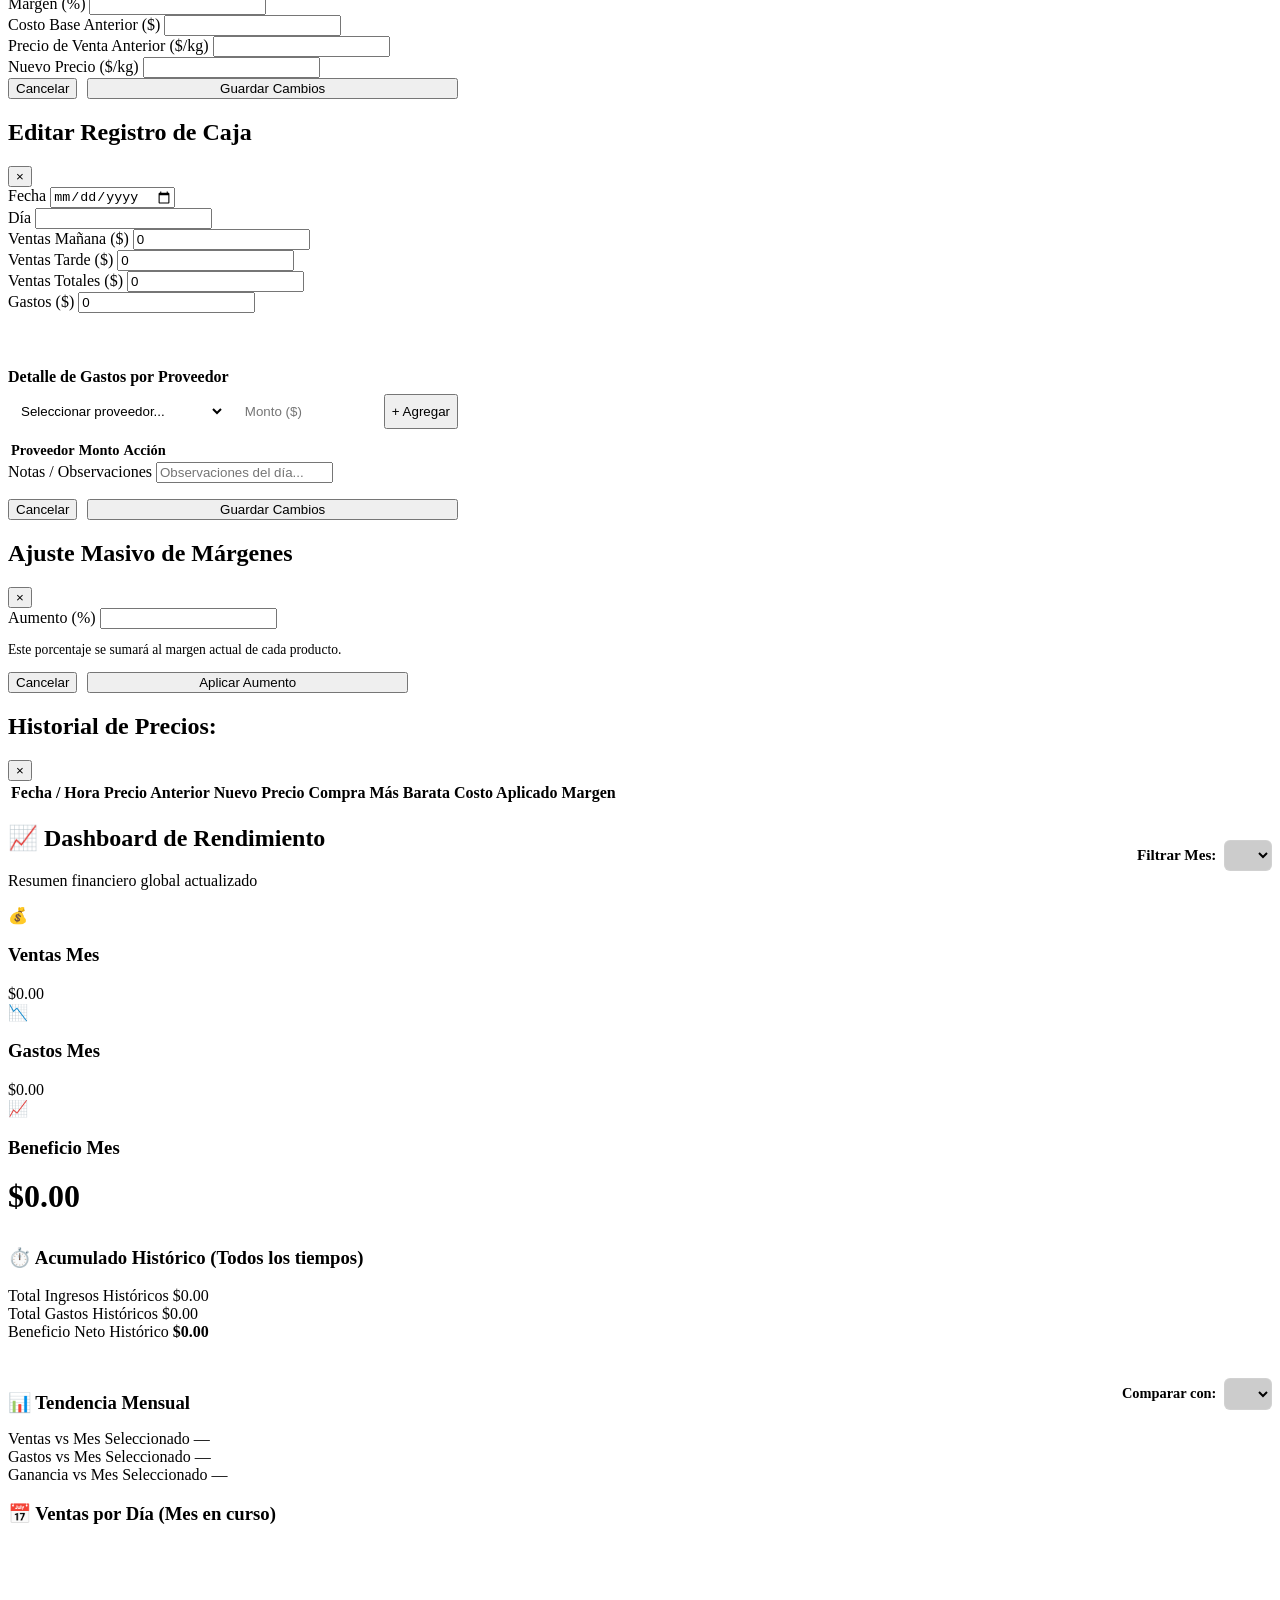
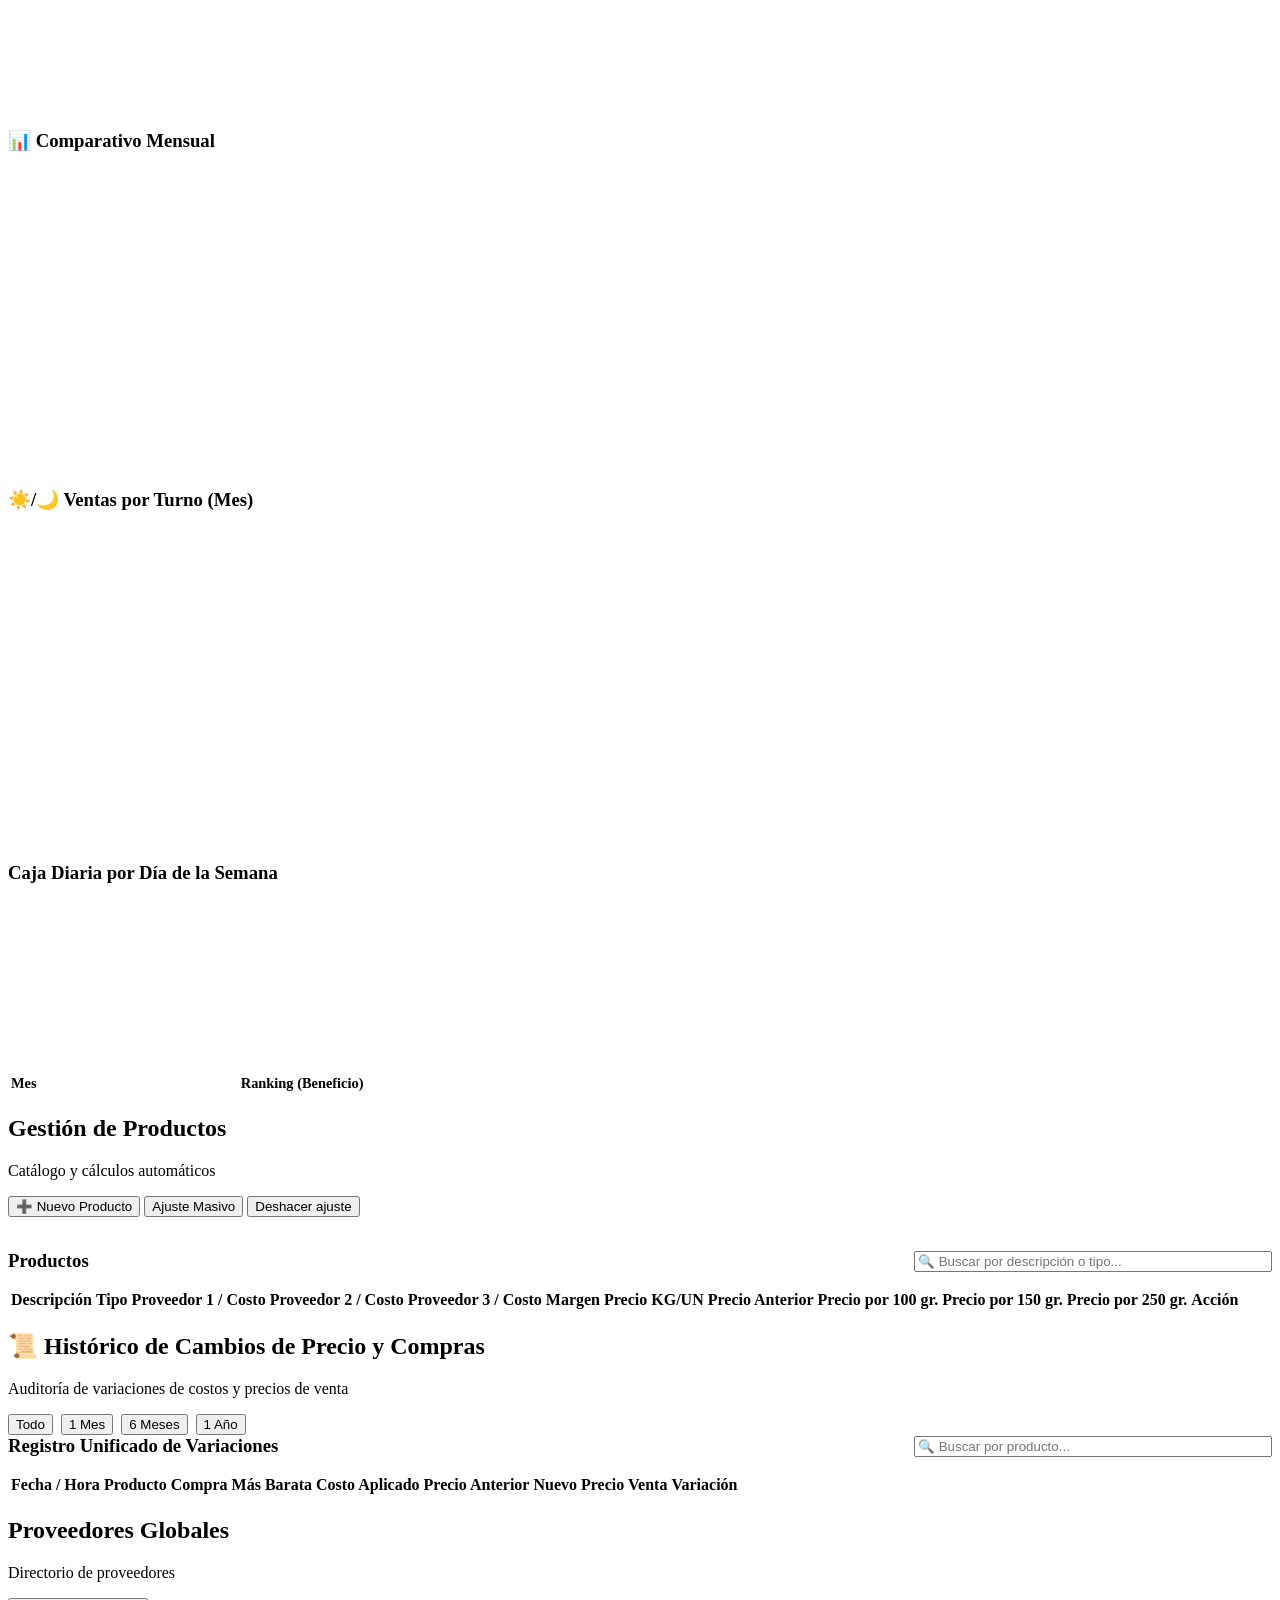
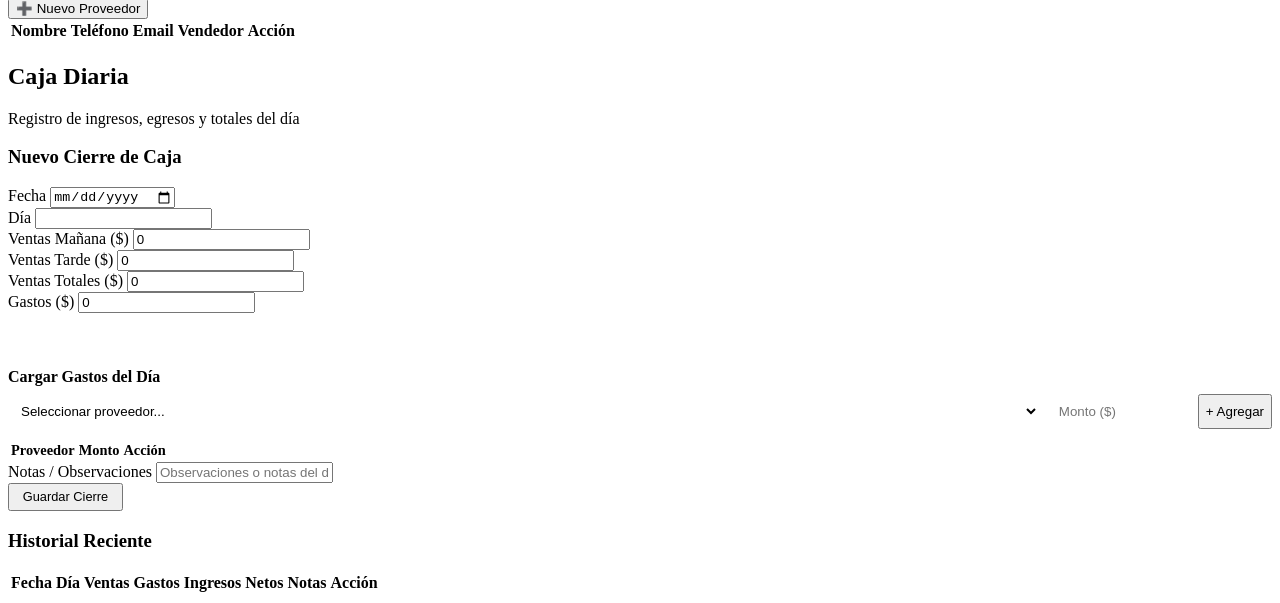
==== commit 0a1e41f2: "Add files via upload" ====
--- a/static/index.html
+++ b/static/index.html
@@ -553,21 +553,27 @@
 
     <!-- ⭐ TENDENCIA MENSUAL -->
     <div class="glass-panel summary-box pretty-box">
-        <h3 class="section-title">📊 Tendencia Mensual</h3>
+        <div style="display: flex; justify-content: space-between; align-items: center; margin-bottom: 1rem; flex-wrap: wrap; gap: 1rem;">
+            <h3 class="section-title" style="margin-bottom: 0;">📊 Tendencia Mensual</h3>
+            <div class="filter-group" style="display: flex; align-items: center; gap: 0.5rem;">
+                <label for="dashboard-compare-filter" style="font-weight: 600; font-size: 0.9rem; color: var(--text-color);">Comparar con:</label>
+                <select id="dashboard-compare-filter" class="select-modern" style="padding: 0.4rem 0.8rem; border-radius: 6px; border: 1px solid rgba(255,255,255,0.1); background: rgba(0,0,0,0.2); color: var(--text-color); font-weight: 500; outline: none; cursor: pointer;"></select>
+            </div>
+        </div>
 
         <div class="summary-grid pretty-grid">
             <div class="summary-item pretty-item">
-                <label>Ventas vs Mes Anterior</label>
+                <label>Ventas vs <span class="compare-month-label">Mes Seleccionado</span></label>
                 <span id="trend-ventas">—</span>
             </div>
 
             <div class="summary-item pretty-item">
-                <label>Gastos vs Mes Anterior</label>
+                <label>Gastos vs <span class="compare-month-label">Mes Seleccionado</span></label>
                 <span id="trend-gastos">—</span>
             </div>
 
             <div class="summary-item pretty-item">
-                <label>Ganancia vs Mes Anterior</label>
+                <label>Ganancia vs <span class="compare-month-label">Mes Seleccionado</span></label>
                 <span id="trend-ganancia">—</span>
             </div>
         </div>
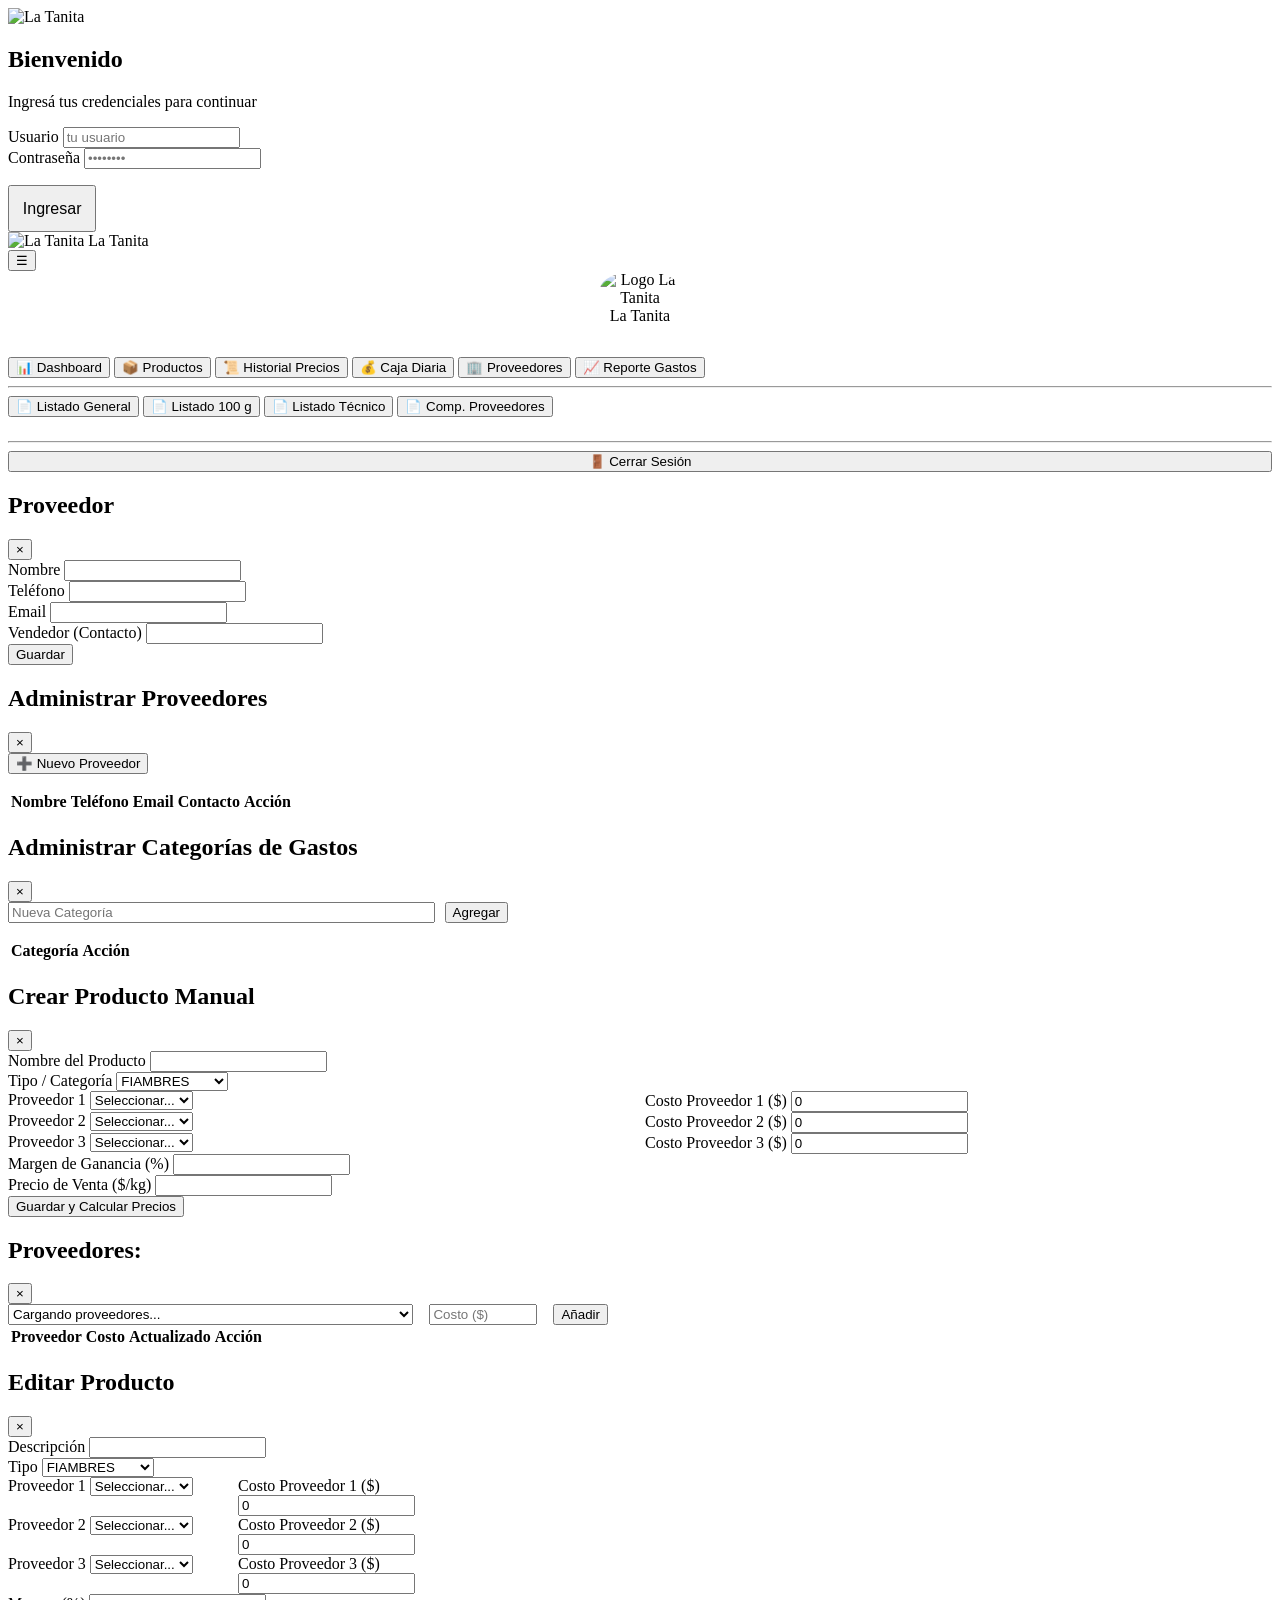
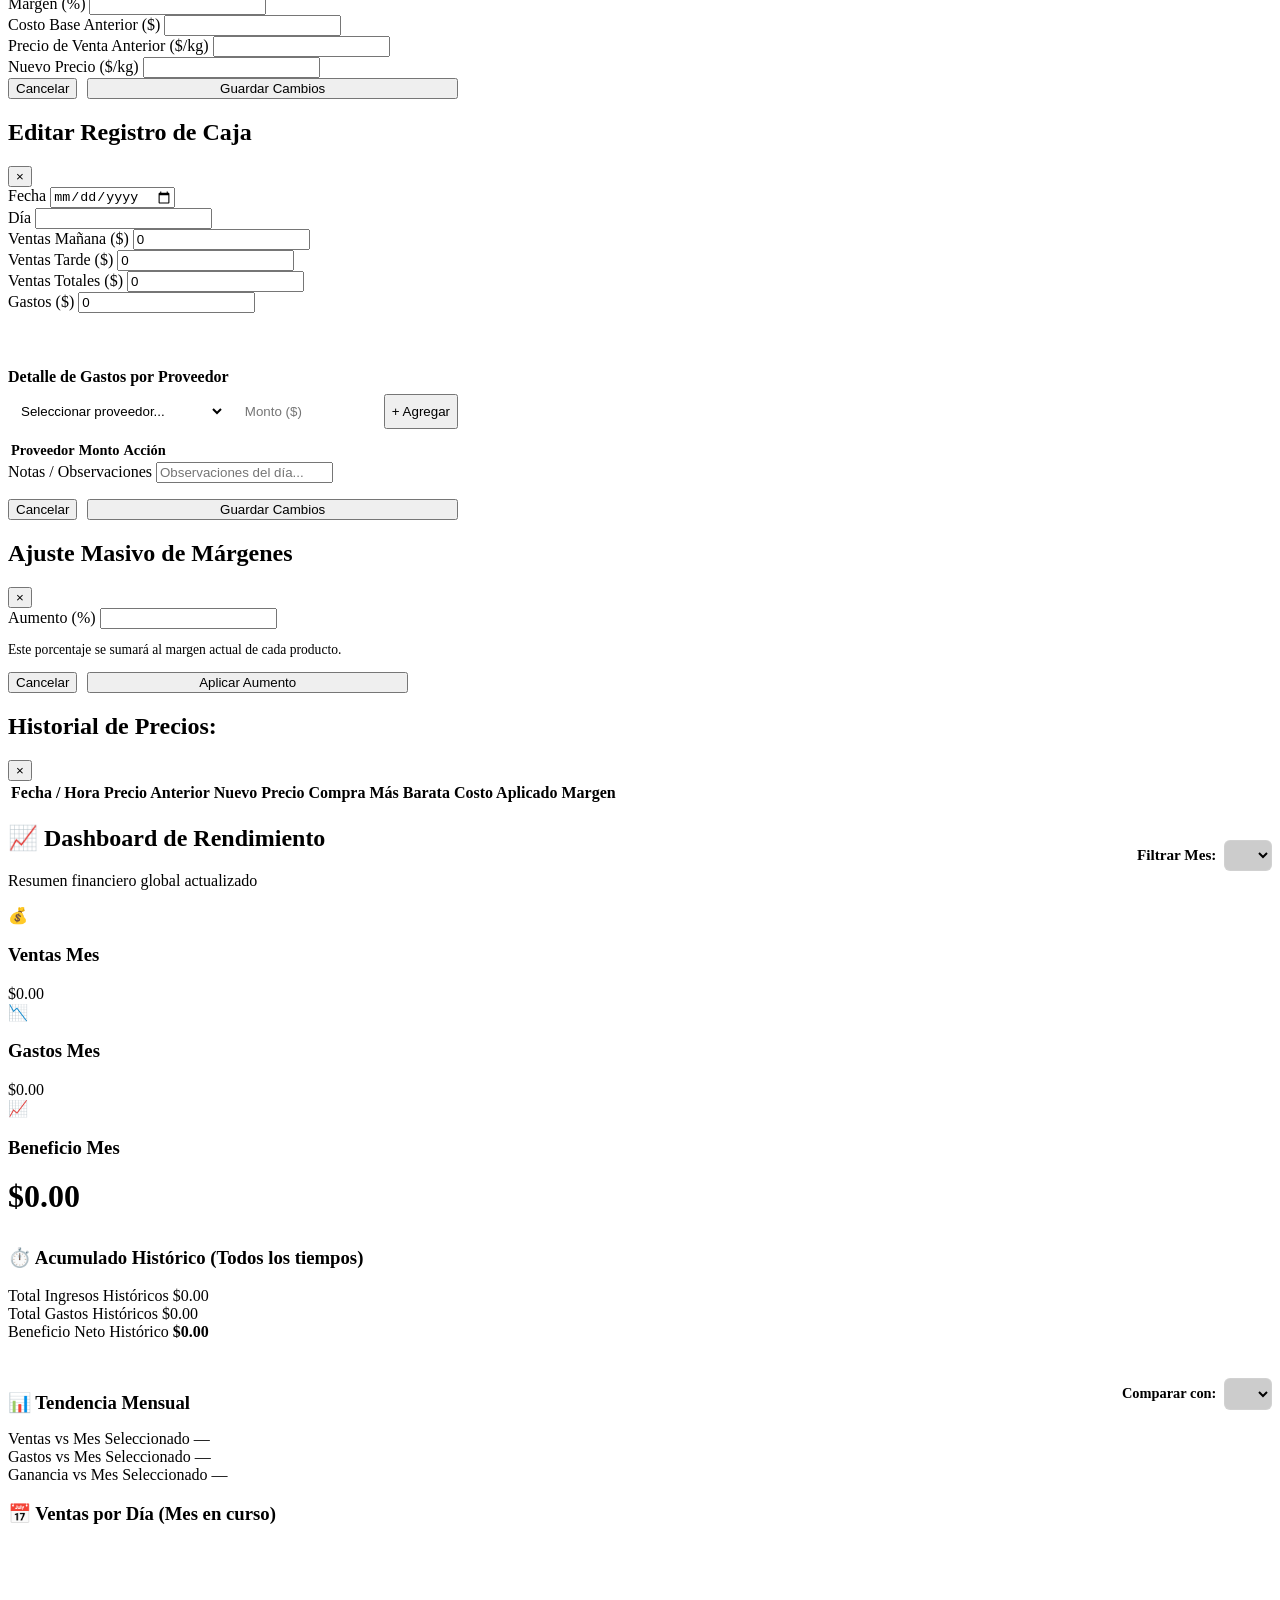
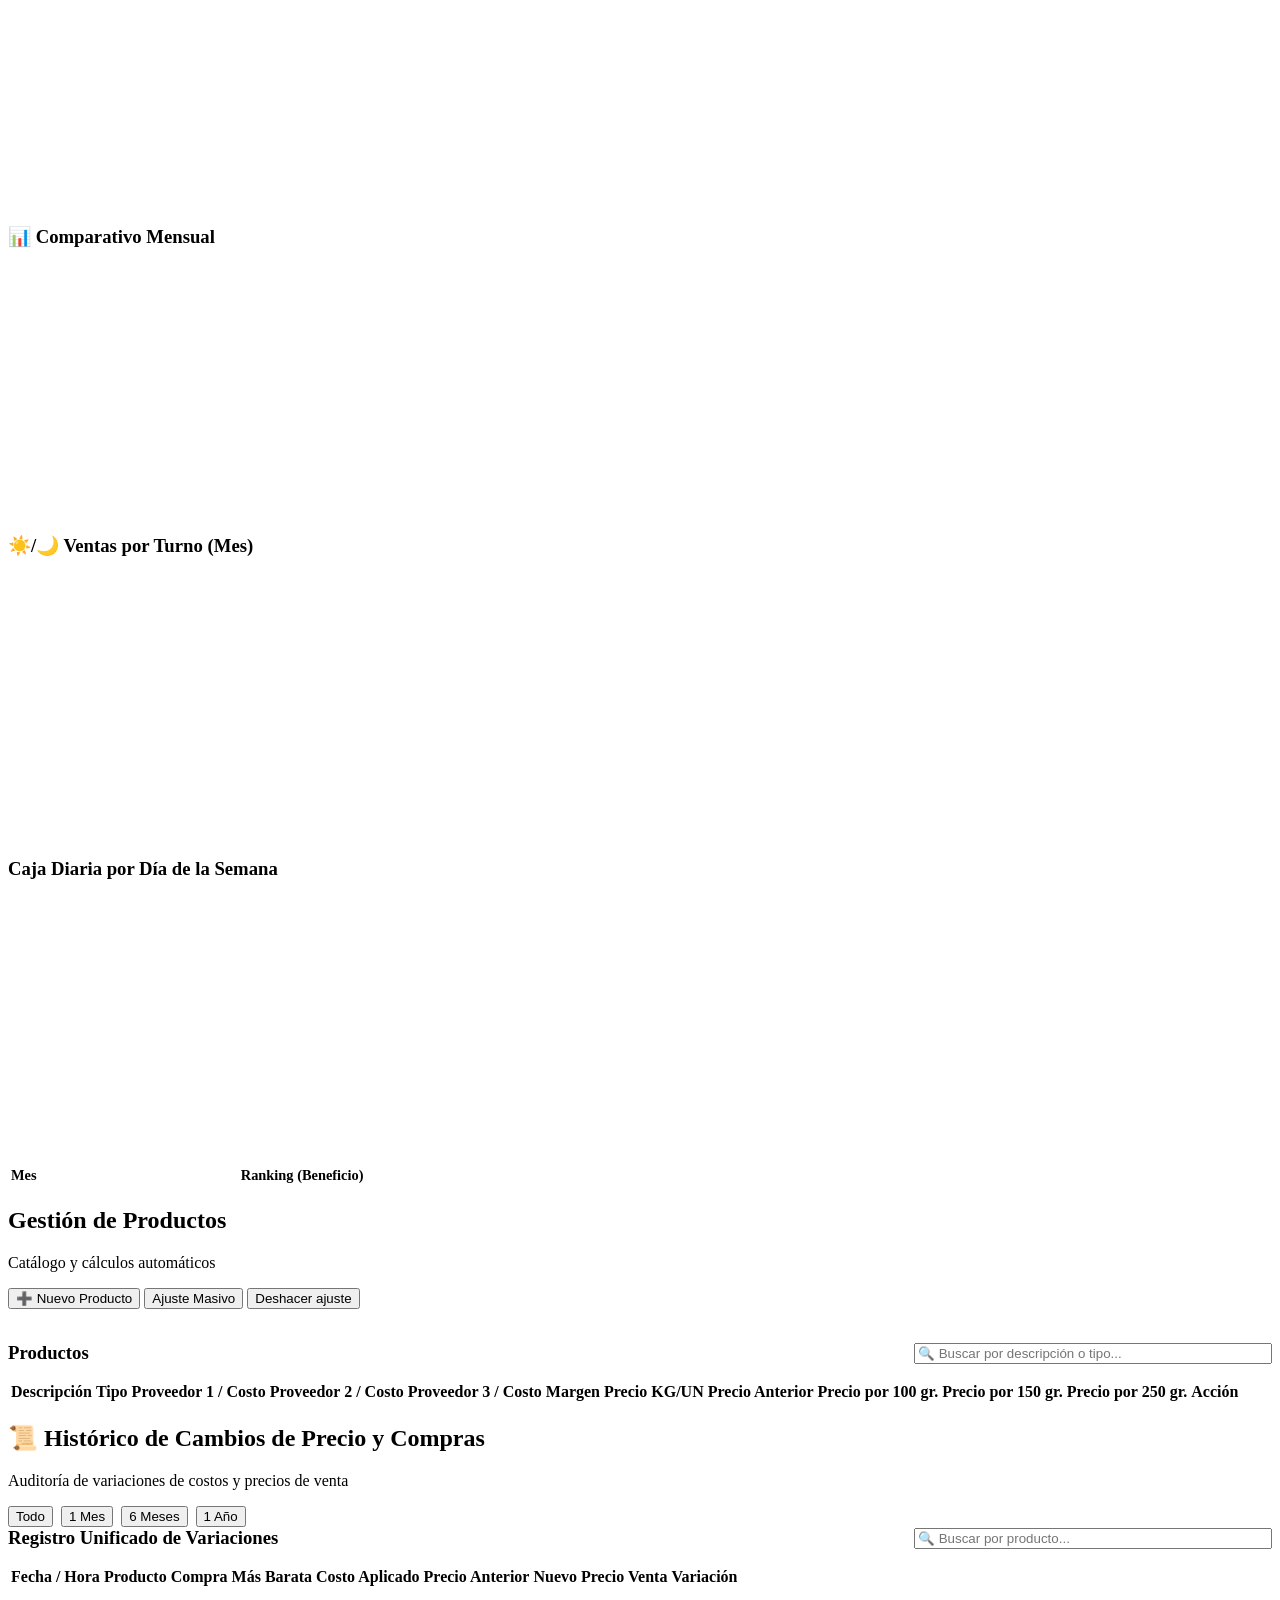
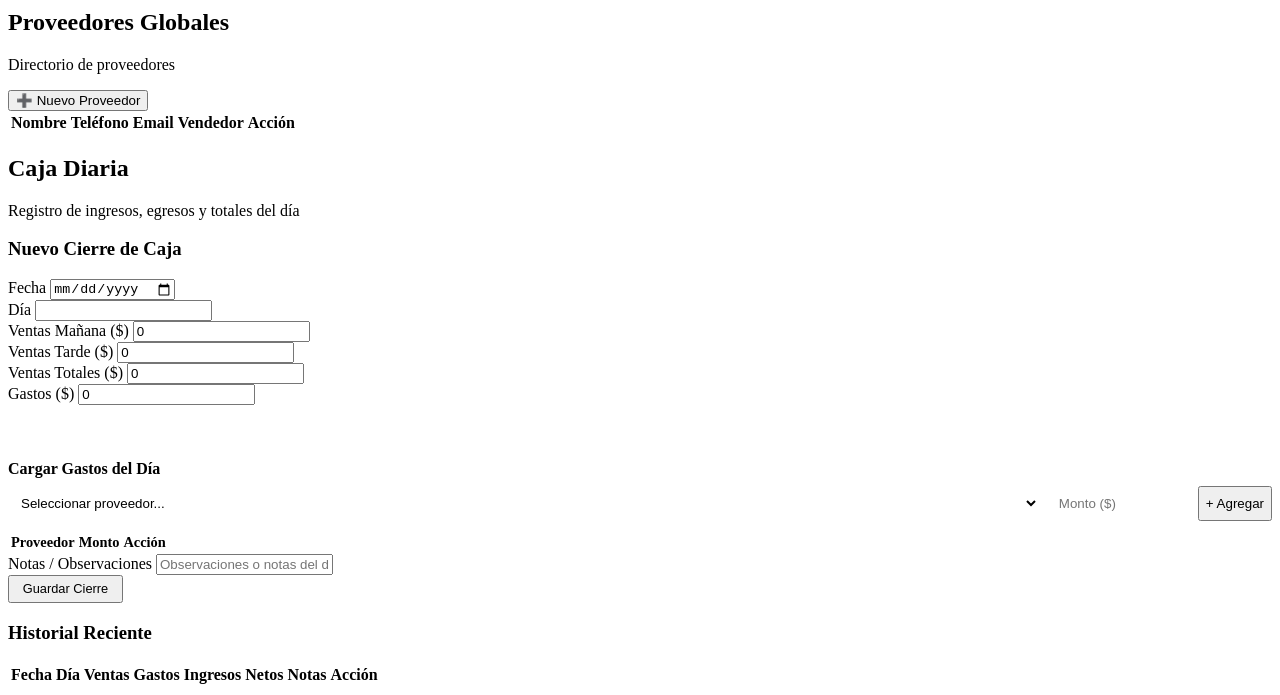
==== commit 4527023f: "Add files via upload" ====
--- a/static/index.html
+++ b/static/index.html
@@ -587,7 +587,9 @@
     <div class="charts-grid-compact">
         <div class="chart-box glass-panel pretty-box small-chart" style="max-height: none;">
             <h3 class="section-title">📅 Ventas por Día (Mes en curso)</h3>
-            <canvas id="chart-daily-sales"></canvas>
+            <div style="position: relative; height: 250px; width: 100%;">
+                <canvas id="chart-daily-sales"></canvas>
+            </div>
             <div id="weekly-totals" style="margin-top: 15px;"></div>
         </div>
 
@@ -597,14 +599,14 @@
     <div class="charts-grid-compact" style="margin-top: 2rem; margin-bottom: 2rem;">
         <div class="chart-box glass-panel pretty-box small-chart" style="max-height: none;">
             <h3 class="section-title">📊 Comparativo Mensual</h3>
-            <div style="position: relative; height: 300px; width: 100%;">
+            <div style="position: relative; height: 250px; width: 100%;">
                 <canvas id="chart-month-compare"></canvas>
             </div>
         </div>
         
         <div class="chart-box glass-panel pretty-box small-chart" style="max-height: none;">
             <h3 class="section-title">☀️/🌙 Ventas por Turno (Mes)</h3>
-            <div style="position: relative; height: 300px; width: 100%;">
+            <div style="position: relative; height: 250px; width: 100%;">
                 <canvas id="chart-shift-compare"></canvas>
             </div>
         </div>
@@ -613,7 +615,9 @@
     <div class="charts-grid-compact">
         <div class="chart-box glass-panel pretty-box small-chart" style="max-height: none; width: 100%;">
             <h3 class="section-title">Caja Diaria por Día de la Semana</h3>
-            <canvas id="chart-weekday-distribution"></canvas>
+            <div style="position: relative; height: 250px; width: 100%;">
+                <canvas id="chart-weekday-distribution"></canvas>
+            </div>
             <div style="overflow-x:auto; margin-top:1rem;">
                 <table class="table" id="ranking-days-table" style="width:100%; text-align:left; font-size:0.9rem;">
                     <thead><tr><th>Mes</th><th>Ranking (Beneficio)</th></tr></thead>
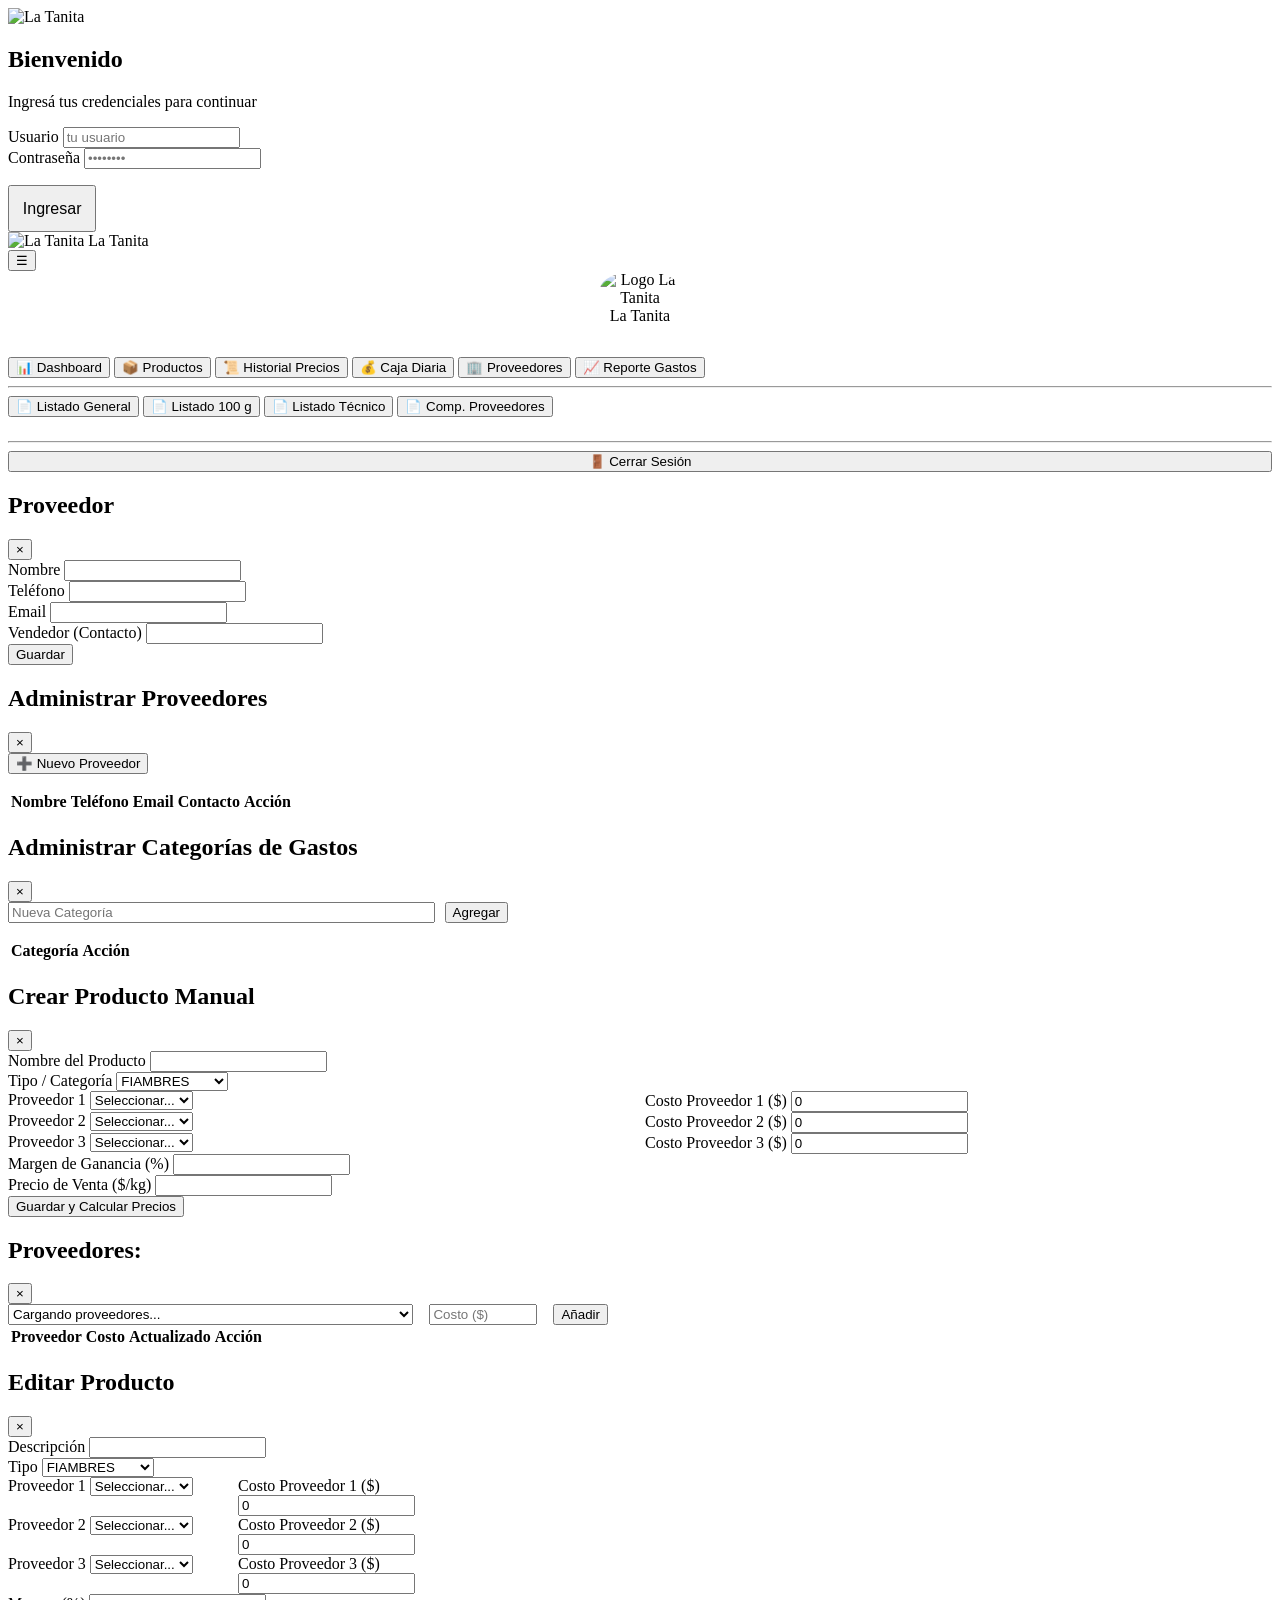
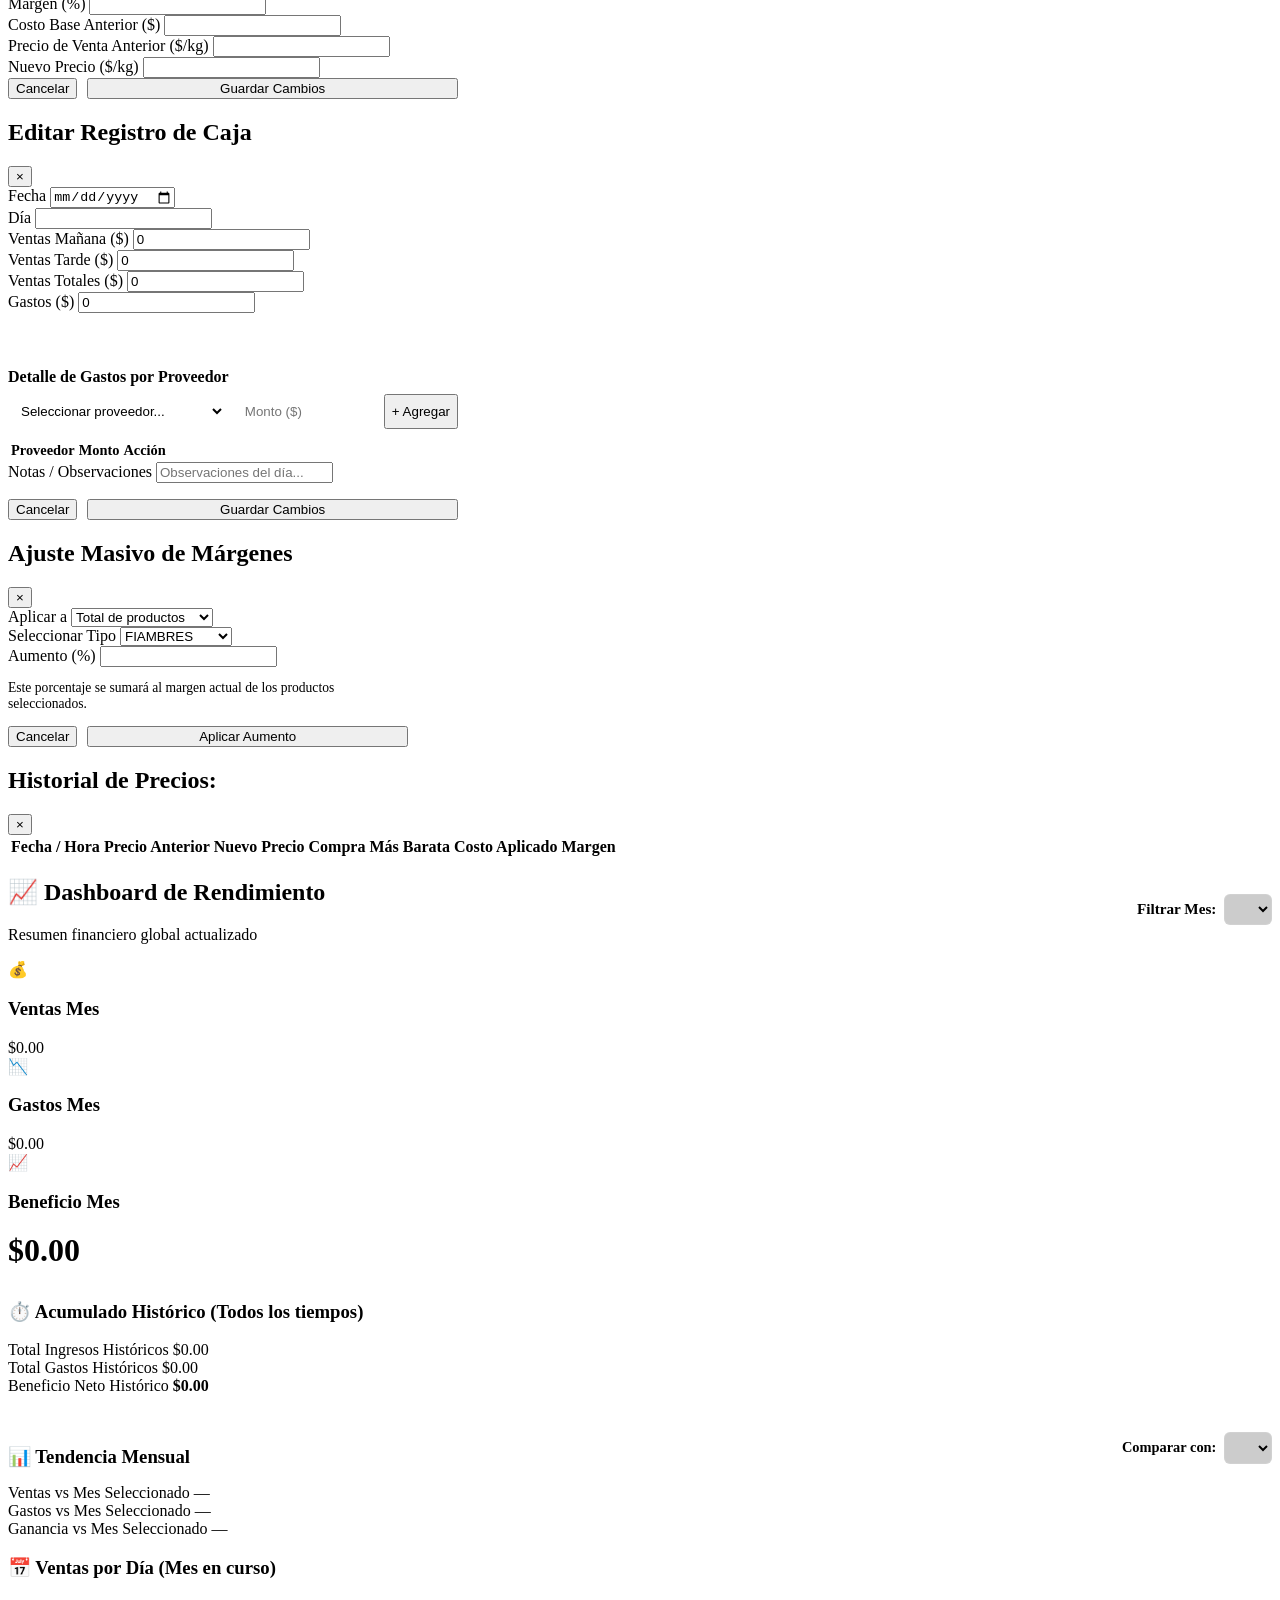
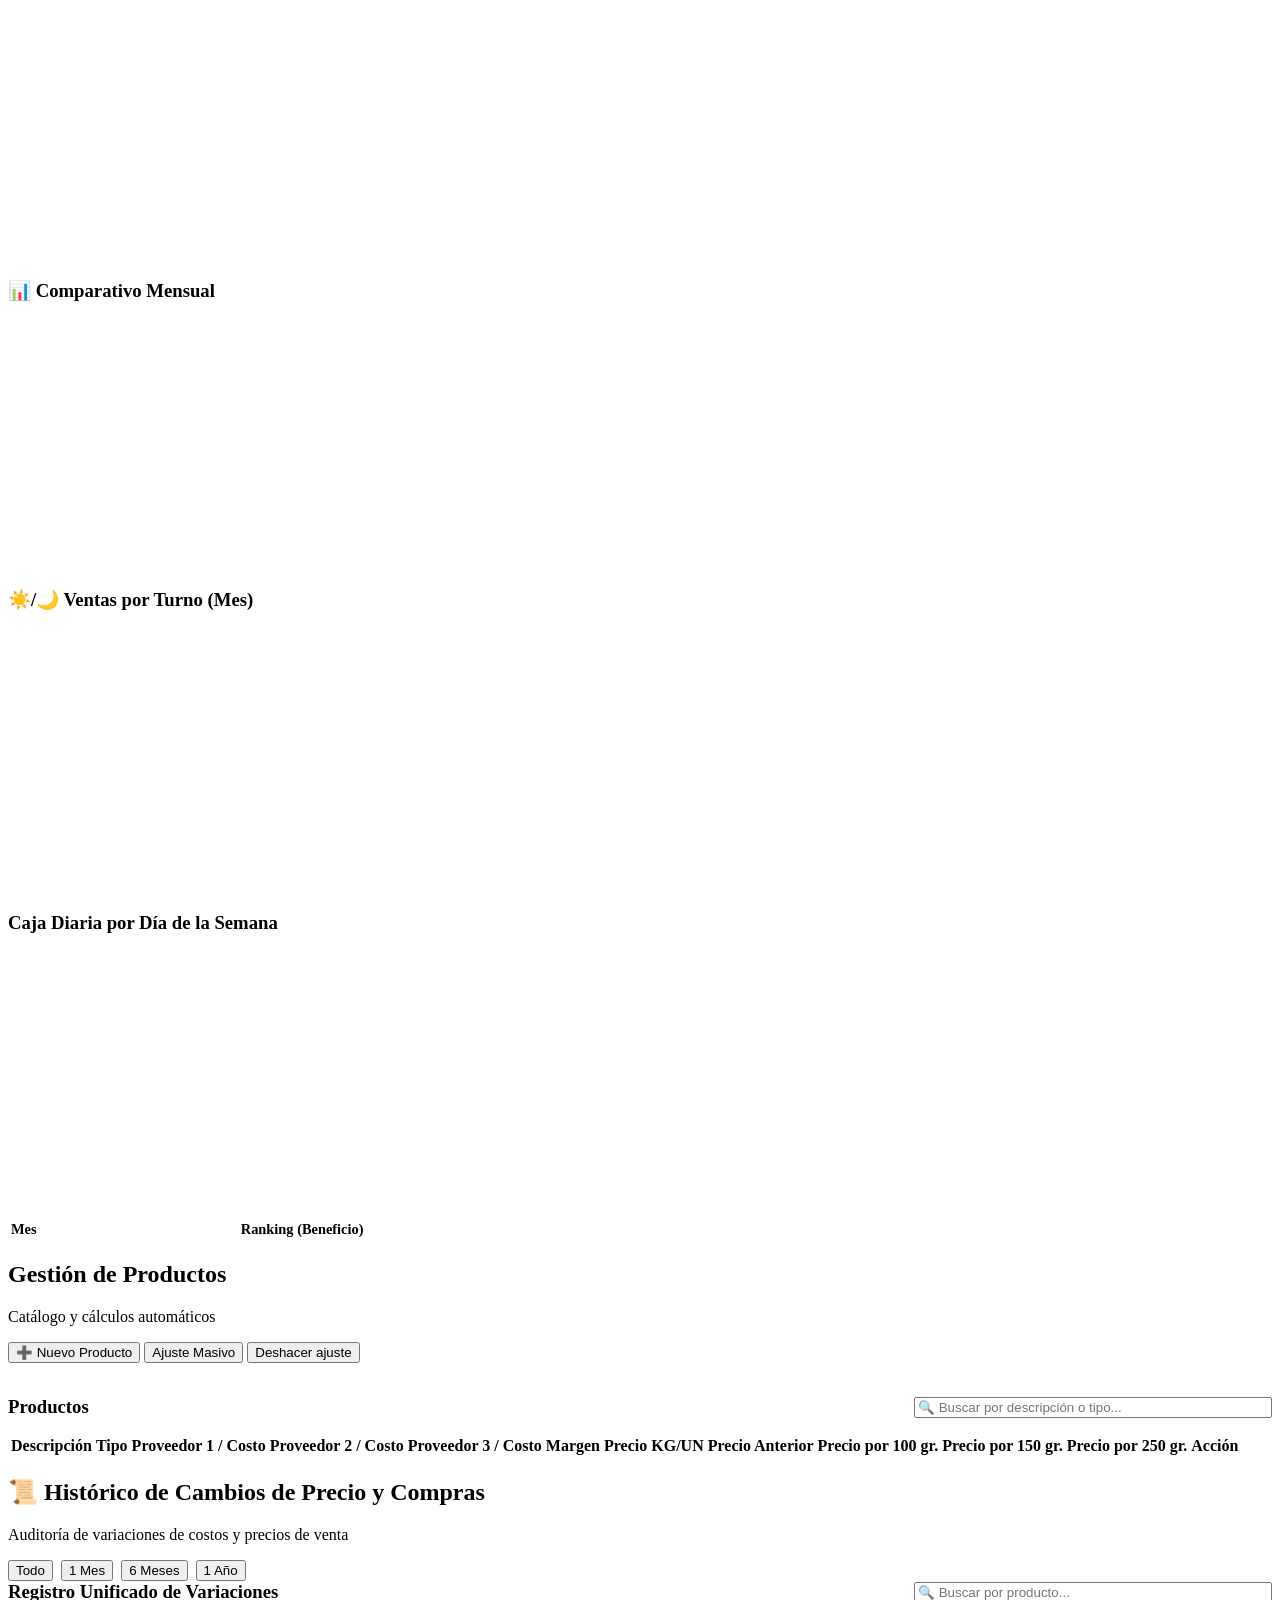
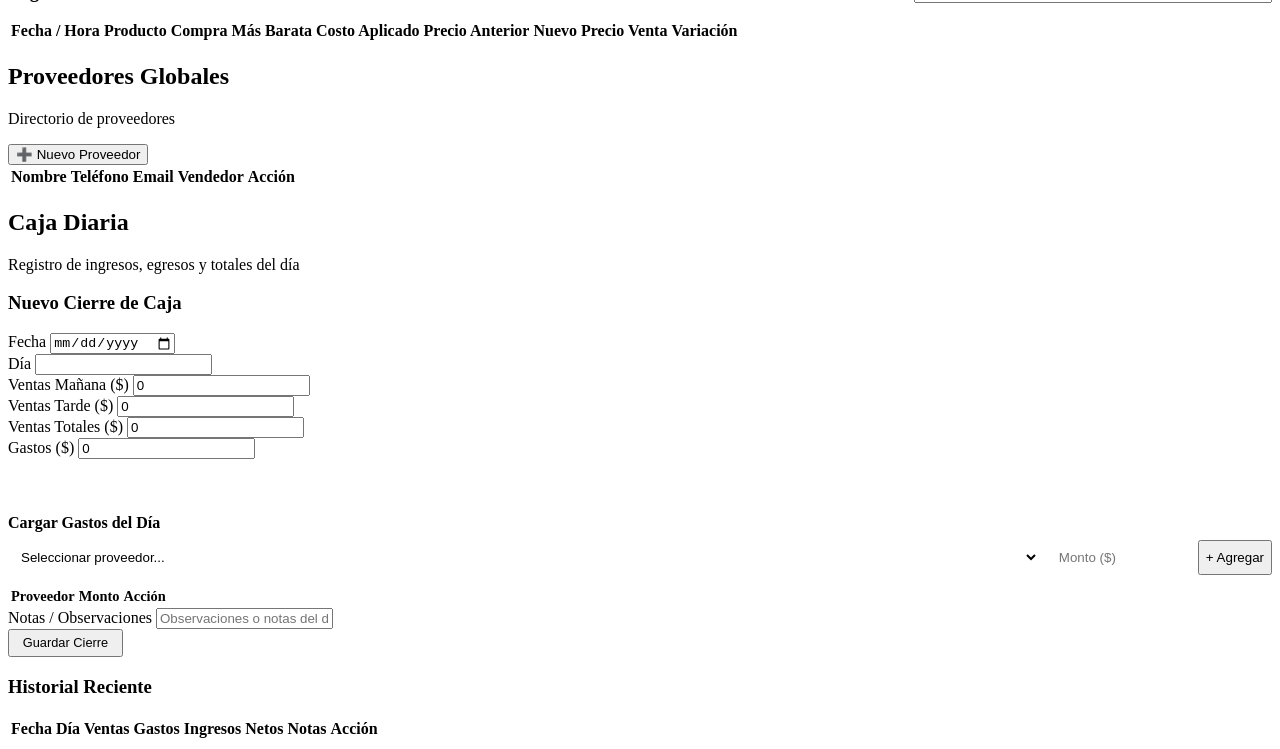
==== commit 38edbd60: "Add files via upload" ====
--- a/static/index.html
+++ b/static/index.html
@@ -448,11 +448,31 @@
 
                 <form id="mass-margin-form">
                     <div class="input-group">
+                        <label>Aplicar a</label>
+                        <select id="mass-margin-target" onchange="toggleMassMarginTarget()">
+                            <option value="ALL">Total de productos</option>
+                            <option value="TYPE">Por Tipo / Categoría</option>
+                        </select>
+                    </div>
+
+                    <div class="input-group hidden" id="mass-margin-type-container">
+                        <label>Seleccionar Tipo</label>
+                        <select id="mass-margin-type">
+                            <option value="FIAMBRES">FIAMBRES</option>
+                            <option value="QUESOS">QUESOS</option>
+                            <option value="ENCURTIDOS">ENCURTIDOS</option>
+                            <option value="BEBIDAS">BEBIDAS</option>
+                            <option value="DULCES">DULCES</option>
+                            <option value="PANIFICADOS">PANIFICADOS</option>
+                        </select>
+                    </div>
+
+                    <div class="input-group">
                         <label>Aumento (%)</label>
                         <input type="number" id="mass-margin-value" step="0.01" required>
                     </div>
 
-                    <p style="font-size:0.85rem;">Este porcentaje se sumará al margen actual de cada producto.</p>
+                    <p style="font-size:0.85rem;">Este porcentaje se sumará al margen actual de los productos seleccionados.</p>
 
                     <div style="display:flex; gap:10px;">
                         <button type="button" class="btn btn-secondary" onclick="toggleModal('modal-mass-margin')">Cancelar</button>
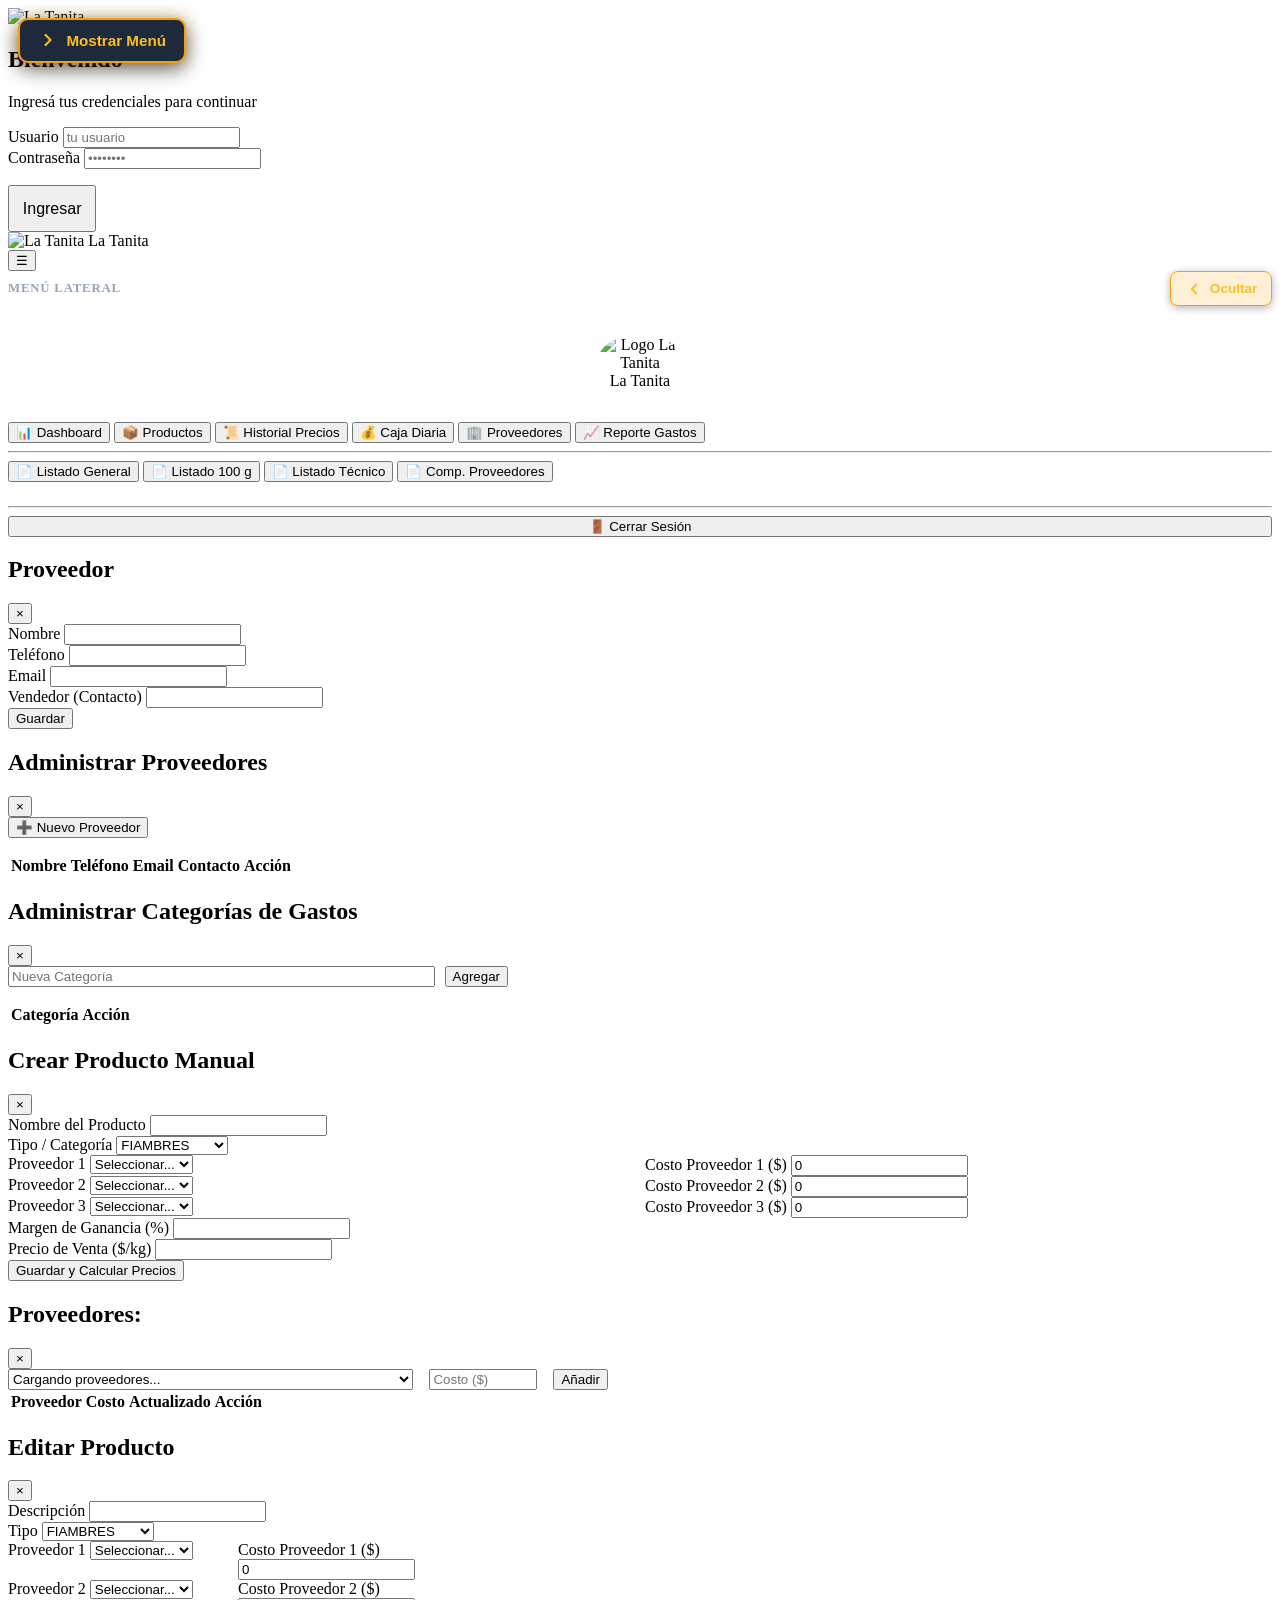
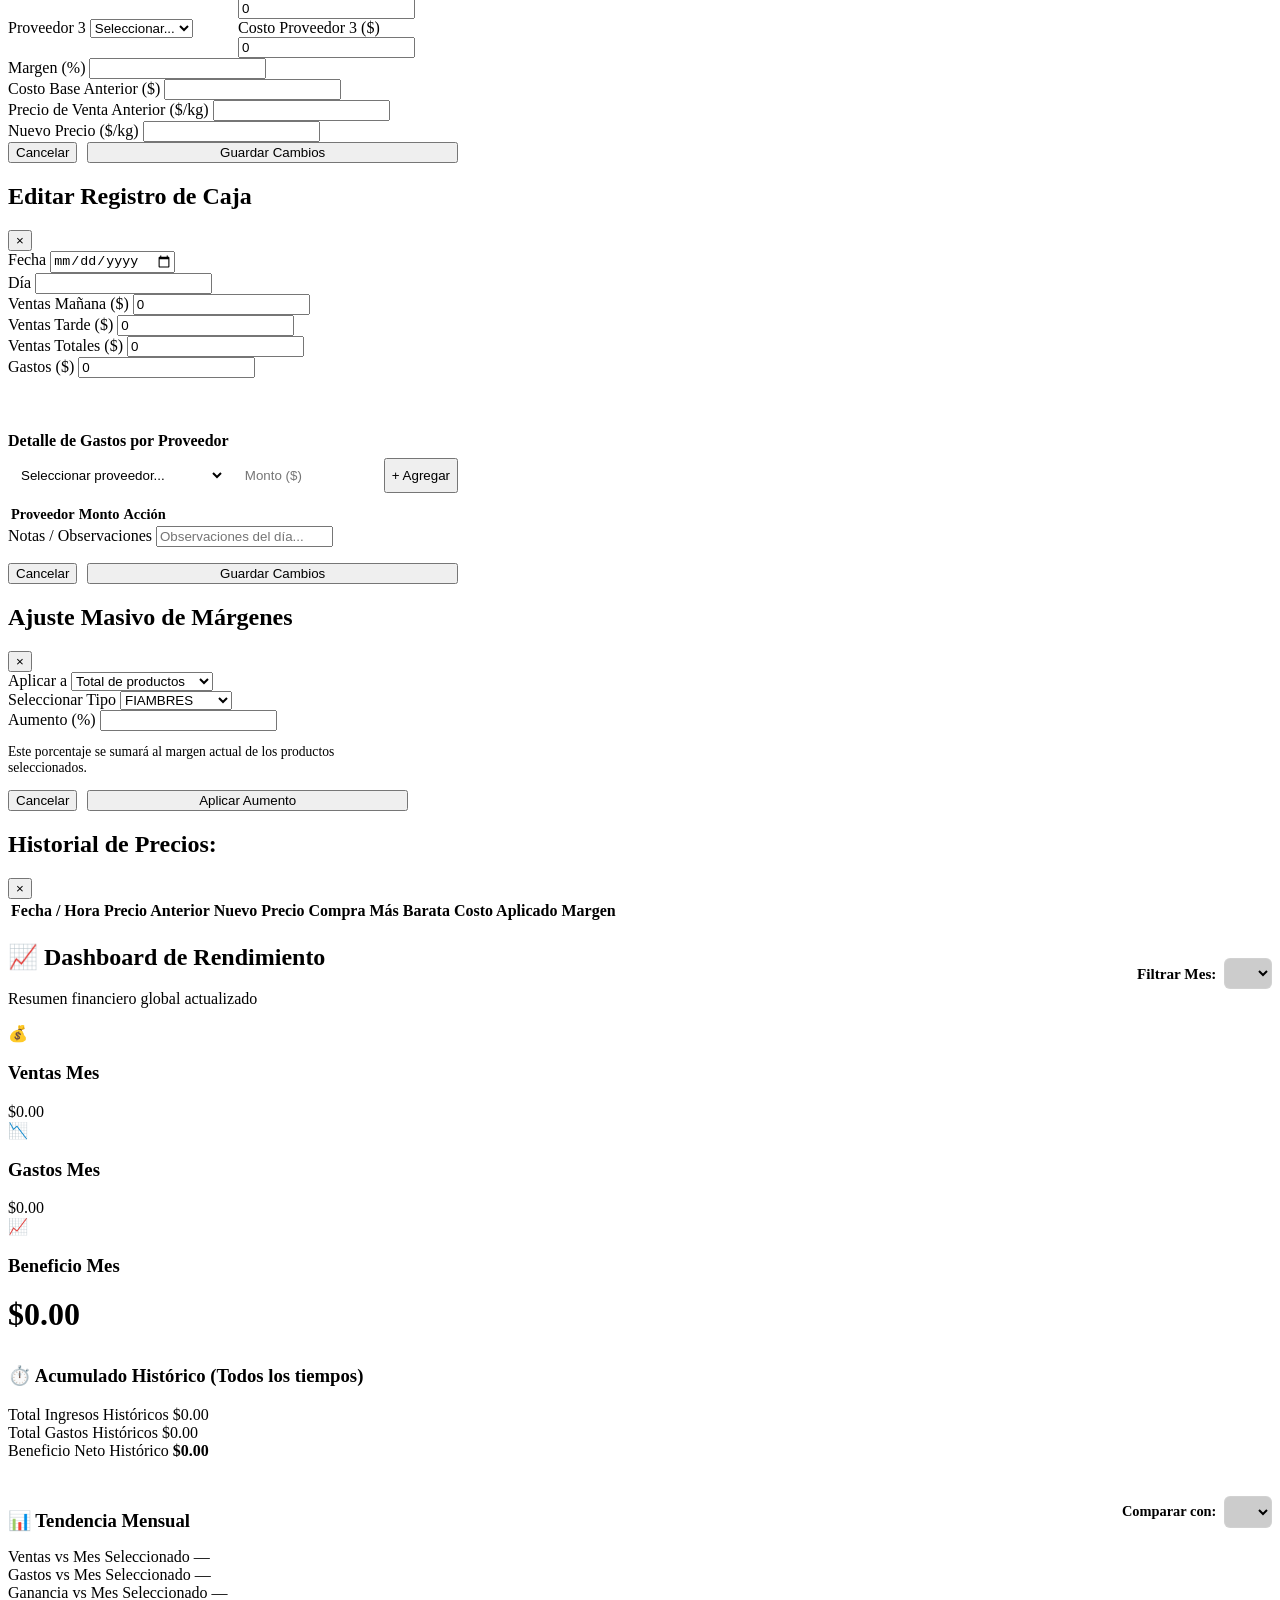
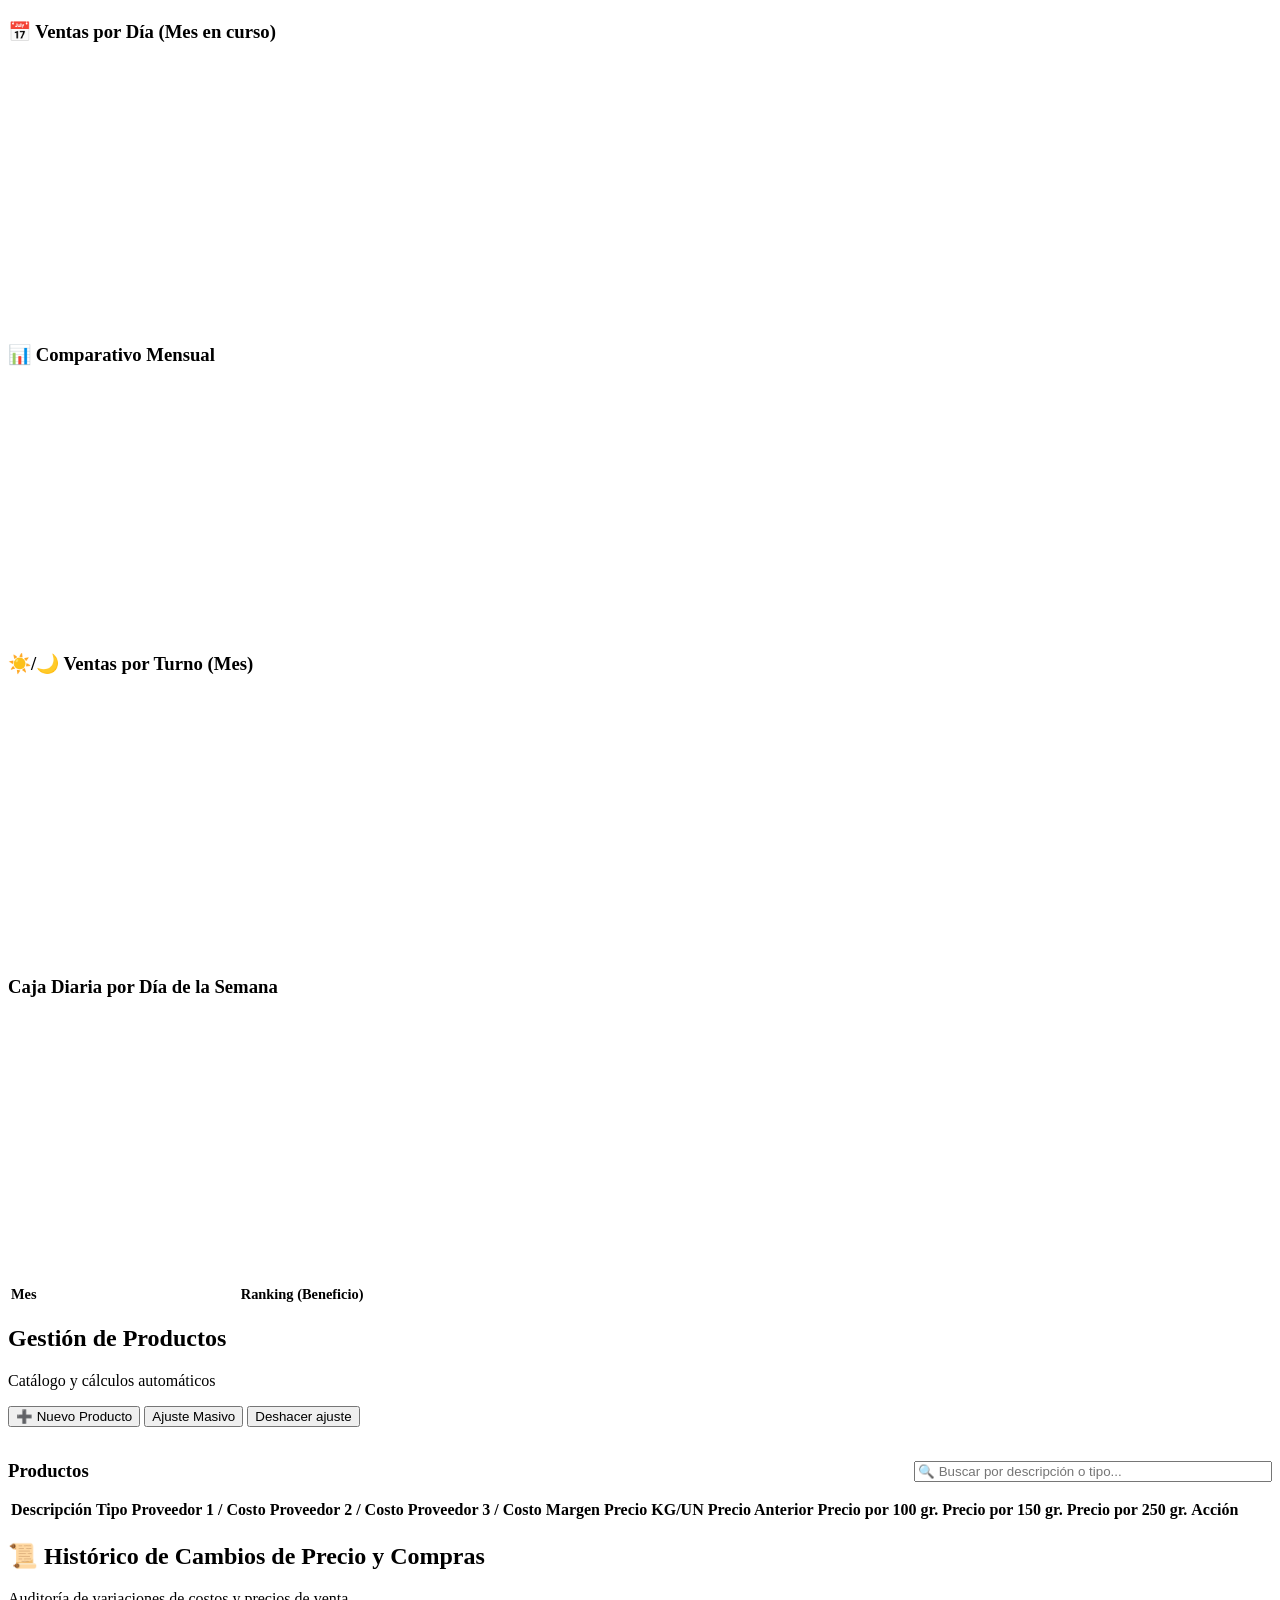
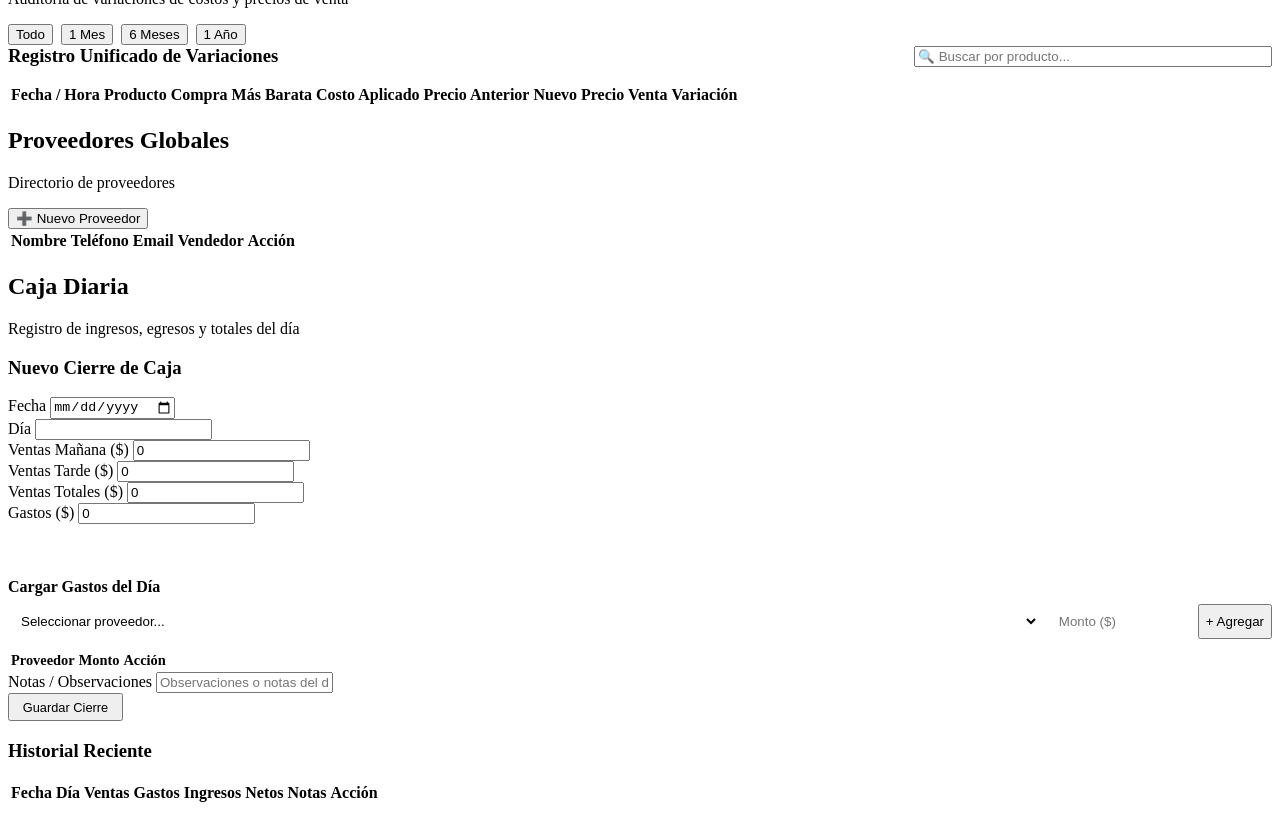
==== commit 6cf31c02: "Add files via upload" ====
--- a/static/index.html
+++ b/static/index.html
@@ -5,8 +5,100 @@
     <meta name="viewport" content="width=device-width, initial-scale=1.0">
     <title>La Tanita - Sistema de Gestión</title>
     <link href="https://fonts.googleapis.com/css2?family=Inter:wght@300;400;500;600;700&display=swap" rel="stylesheet">
-    <link rel="stylesheet" href="static/style.css">
+    <link rel="stylesheet" href="static/style.css?v=2.0.0">
     <script src="https://cdn.jsdelivr.net/npm/chart.js"></script>
+    <style id="sidebar-critical-styles">
+        /* ESTILOS CRÍTICOS DEL BOTÓN CON FLECHA (GARANTIZA VISIBILIDAD INMEDIATA) */
+        .sidebar-top-bar {
+            display: flex;
+            justify-content: space-between;
+            align-items: center;
+            margin-bottom: 1.2rem;
+            padding-bottom: 0.6rem;
+            border-bottom: 1px solid rgba(255, 255, 255, 0.12);
+            width: 100%;
+        }
+        .sidebar-brand-text {
+            font-size: 0.8rem;
+            font-weight: 700;
+            text-transform: uppercase;
+            letter-spacing: 0.8px;
+            color: #94a3b8;
+        }
+        .sidebar-toggle-btn {
+            display: inline-flex !important;
+            align-items: center;
+            gap: 0.45rem;
+            background: rgba(245, 158, 11, 0.16) !important;
+            border: 1.5px solid #f59e0b !important;
+            color: #fbbf24 !important;
+            padding: 0.45rem 0.85rem !important;
+            border-radius: 8px !important;
+            font-size: 0.85rem !important;
+            font-weight: 600 !important;
+            cursor: pointer !important;
+            transition: all 0.25s ease !important;
+            box-shadow: 0 2px 8px rgba(0, 0, 0, 0.3) !important;
+        }
+        .sidebar-toggle-btn:hover {
+            background: #f59e0b !important;
+            color: #1e293b !important;
+            box-shadow: 0 4px 14px rgba(245, 158, 11, 0.4) !important;
+            transform: translateY(-1px) !important;
+        }
+        .sidebar-toggle-btn svg {
+            stroke: currentColor;
+            stroke-width: 2.5;
+            fill: none;
+            transition: transform 0.25s ease;
+        }
+        .sidebar-toggle-btn:hover svg {
+            transform: translateX(-3px);
+        }
+
+        /* BOTÓN FLOTANTE CUANDO EL MENÚ ESTÁ OCULTO */
+        .sidebar-expand-btn {
+            position: fixed !important;
+            top: 18px !important;
+            left: 18px !important;
+            z-index: 1200 !important;
+            display: inline-flex !important;
+            align-items: center;
+            gap: 0.5rem;
+            background: #1e293b !important;
+            border: 2px solid #f59e0b !important;
+            color: #fbbf24 !important;
+            padding: 0.65rem 1.15rem !important;
+            border-radius: 10px !important;
+            font-size: 0.95rem !important;
+            font-weight: 700 !important;
+            cursor: pointer !important;
+            box-shadow: 0 6px 20px rgba(0, 0, 0, 0.6), 0 0 16px rgba(245, 158, 11, 0.4) !important;
+            transition: all 0.25s ease !important;
+        }
+        .sidebar-expand-btn:hover {
+            background: #f59e0b !important;
+            color: #0f172a !important;
+            transform: translateY(-2px) scale(1.03) !important;
+            box-shadow: 0 8px 24px rgba(245, 158, 11, 0.5) !important;
+        }
+        .sidebar-expand-btn svg {
+            stroke: currentColor;
+            stroke-width: 2.5;
+            fill: none;
+            transition: transform 0.25s ease;
+        }
+        .sidebar-expand-btn:hover svg {
+            transform: translateX(3px);
+        }
+
+        .sidebar {
+            transition: margin-left 0.35s cubic-bezier(0.4, 0, 0.2, 1) !important;
+        }
+        .sidebar.collapsed {
+            margin-left: -280px !important;
+        }
+    </style>
 </head>
 
 <body>
@@ -53,8 +145,27 @@
         <!-- OVERLAY SIDEBAR -->
         <div id="sidebar-overlay" class="sidebar-overlay"></div>
 
+        <!-- BOTÓN FLOTANTE PARA MOSTRAR MENÚ (CUANDO EL MENÚ ESTÁ OCULTO) -->
+        <button id="sidebar-expand-btn" class="sidebar-expand-btn hidden" type="button" title="Mostrar menú lateral" aria-label="Mostrar menú lateral">
+            <svg viewBox="0 0 24 24" width="20" height="20" stroke="currentColor" stroke-width="2.5" fill="none" stroke-linecap="round" stroke-linejoin="round">
+                <polyline points="9 18 15 12 9 6"></polyline>
+            </svg>
+            <span>Mostrar Menú</span>
+        </button>
+
         <!-- SIDEBAR -->
-        <aside class="sidebar">
+        <aside class="sidebar" id="app-sidebar">
+            <!-- BARRA SUPERIOR CON FLECHA PARA OCULTAR MENÚ -->
+            <div class="sidebar-top-bar">
+                <span class="sidebar-brand-text">Menú Lateral</span>
+                <button id="sidebar-toggle-btn" class="sidebar-toggle-btn" type="button" title="Ocultar menú lateral" aria-label="Ocultar menú lateral">
+                    <svg class="toggle-icon" viewBox="0 0 24 24" width="18" height="18" stroke="currentColor" stroke-width="2.5" fill="none" stroke-linecap="round" stroke-linejoin="round">
+                        <polyline points="15 18 9 12 15 6"></polyline>
+                    </svg>
+                    <span>Ocultar</span>
+                </button>
+            </div>
+
             <div class="logo" style="text-align: center; margin-bottom: 2rem;">
                 <img src="static/logo.jpg" alt="Logo La Tanita" style="max-width: 80px; border-radius: 50%;">
                 <br>La Tanita
@@ -874,7 +985,7 @@
     <!-- ========================= -->
     <!--          SCRIPTS          -->
     <!-- ========================= -->
-    <script src="static/script.js?v=1.0.1"></script>
+    <script src="static/script.js?v=2.0.0"></script>
 
 </body>
 </html>
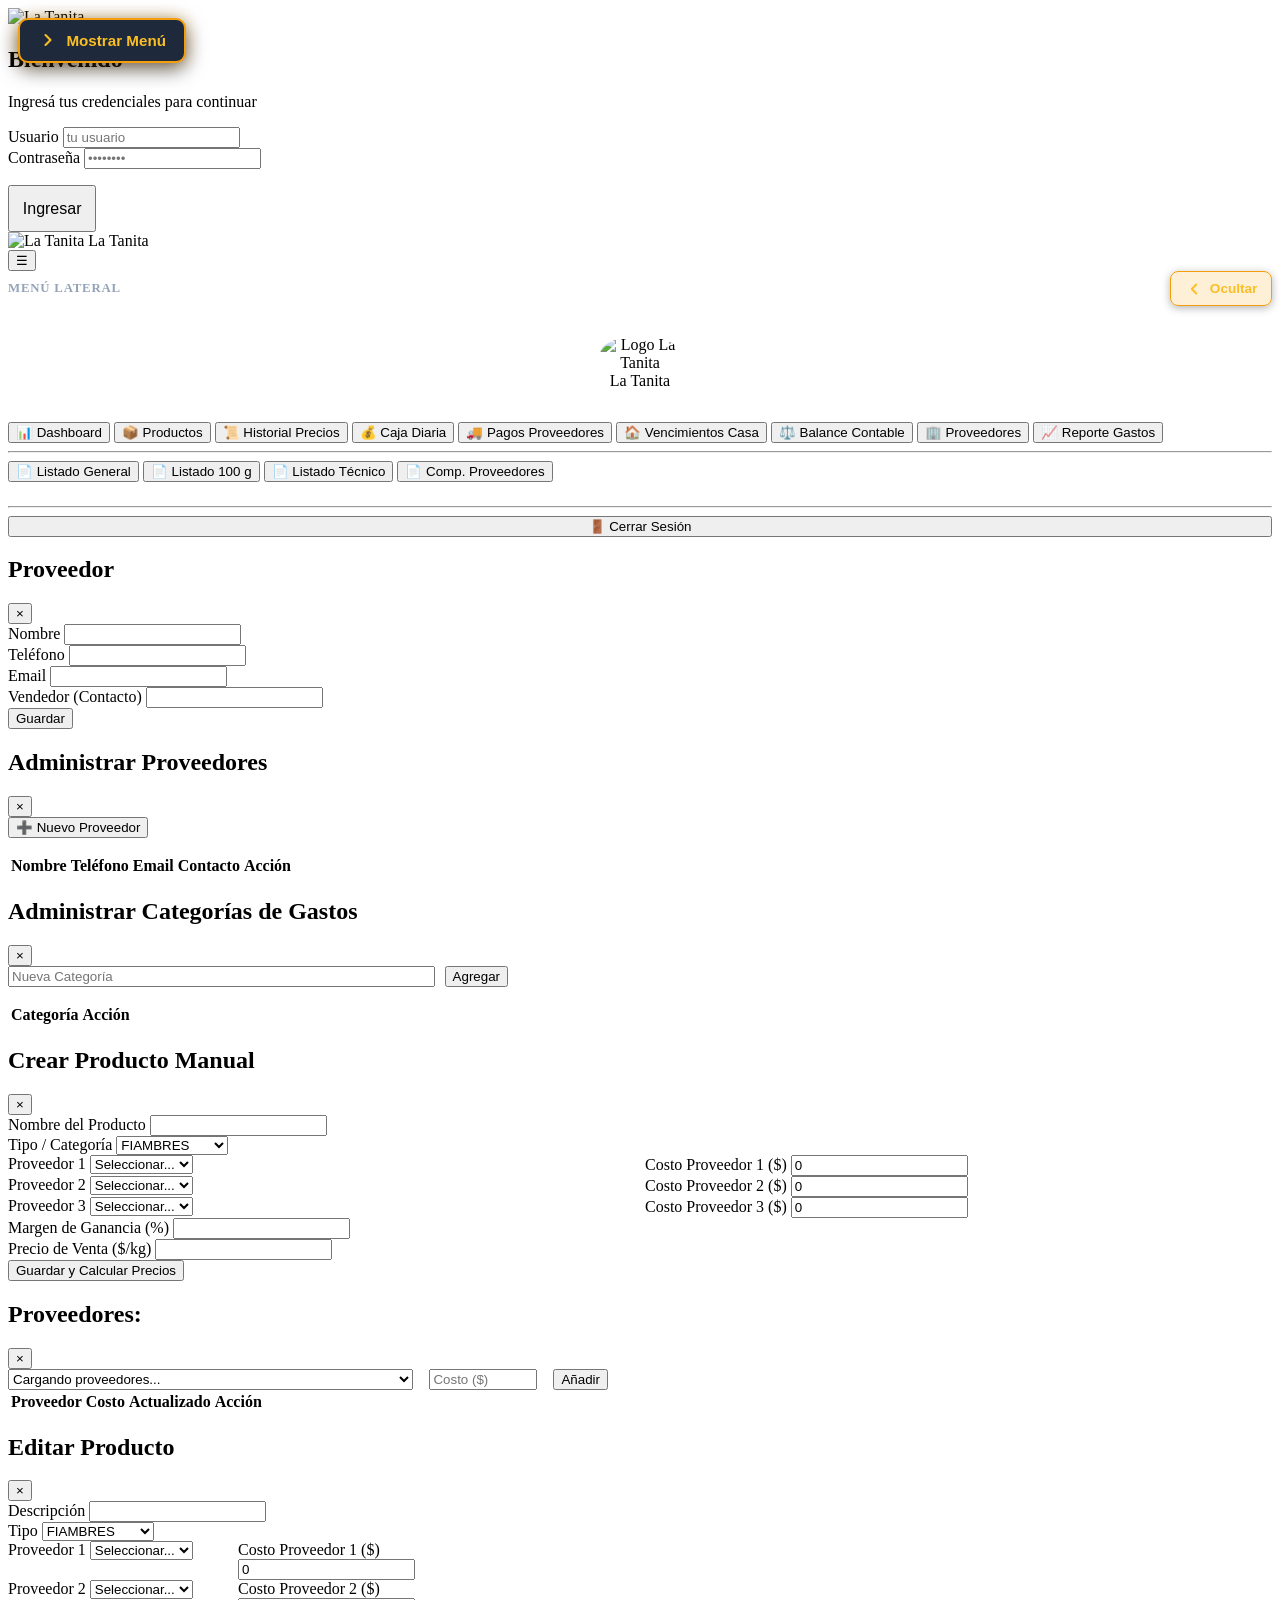
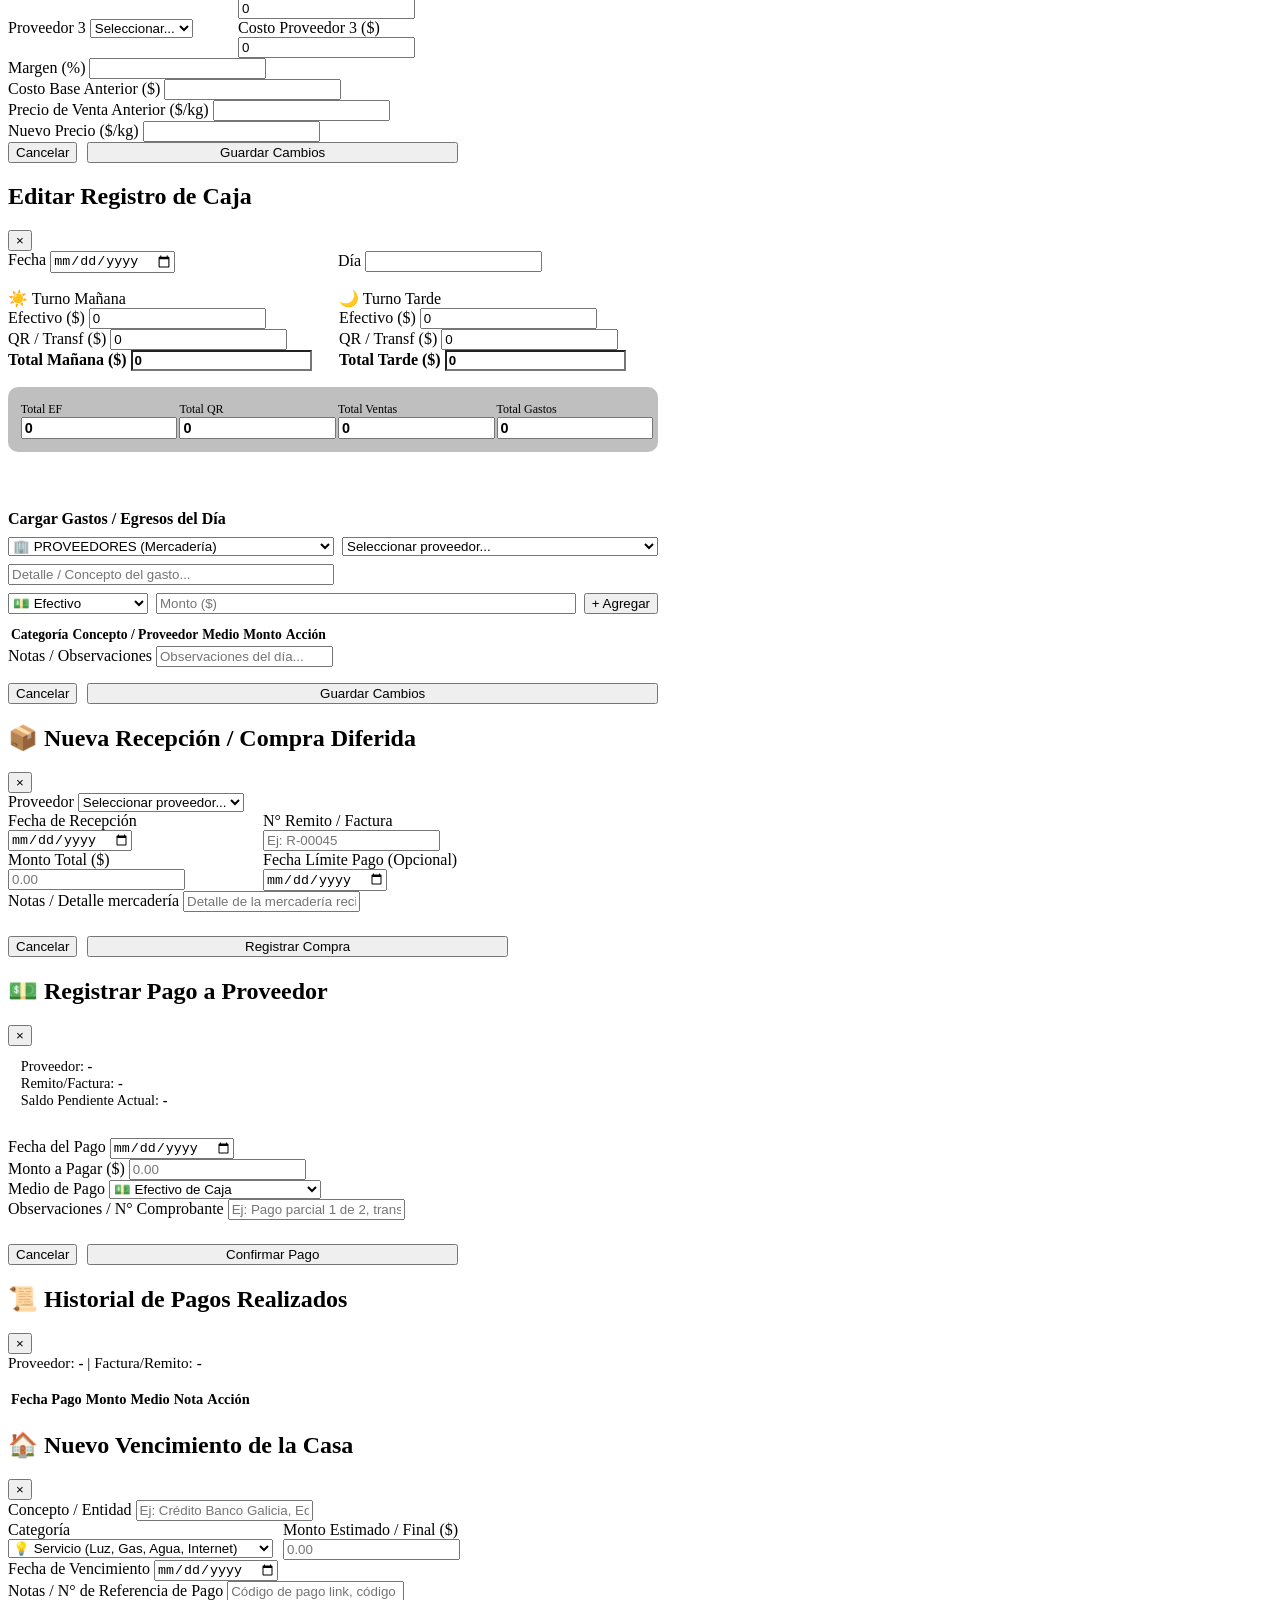
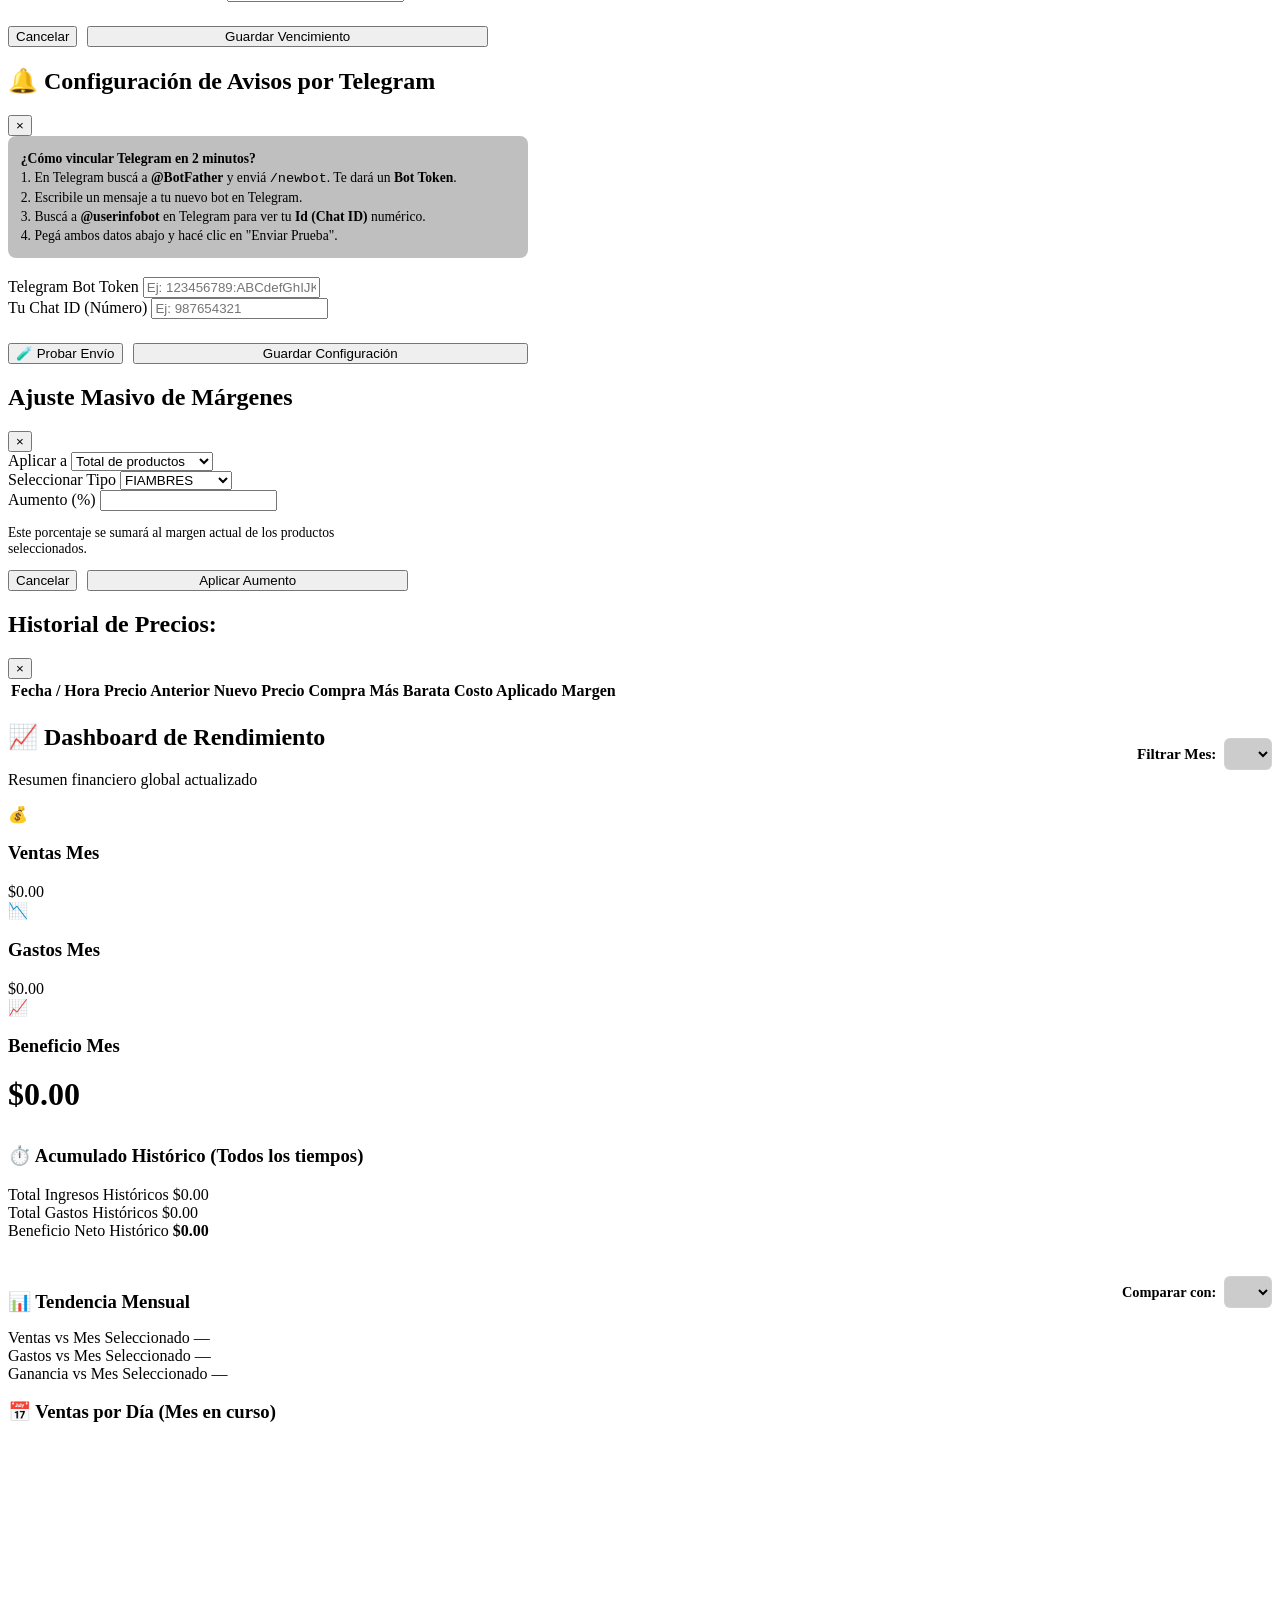
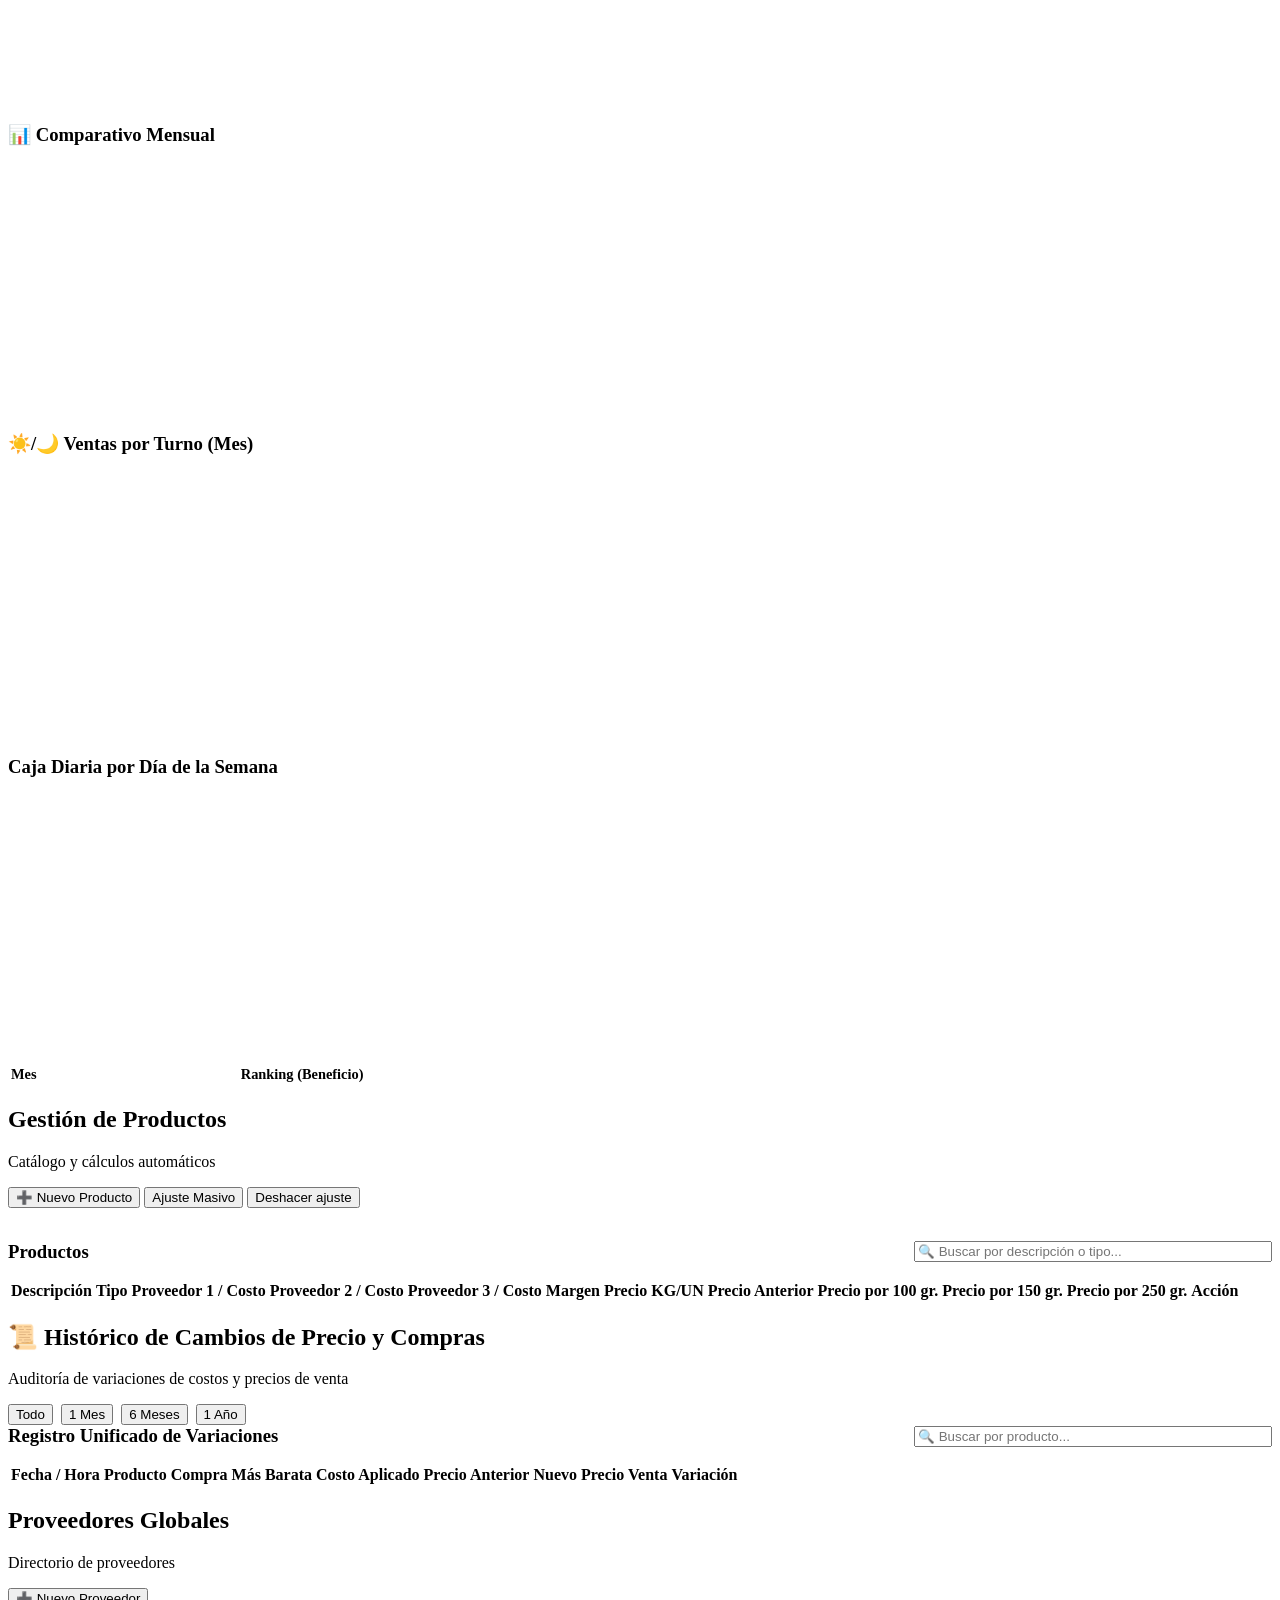
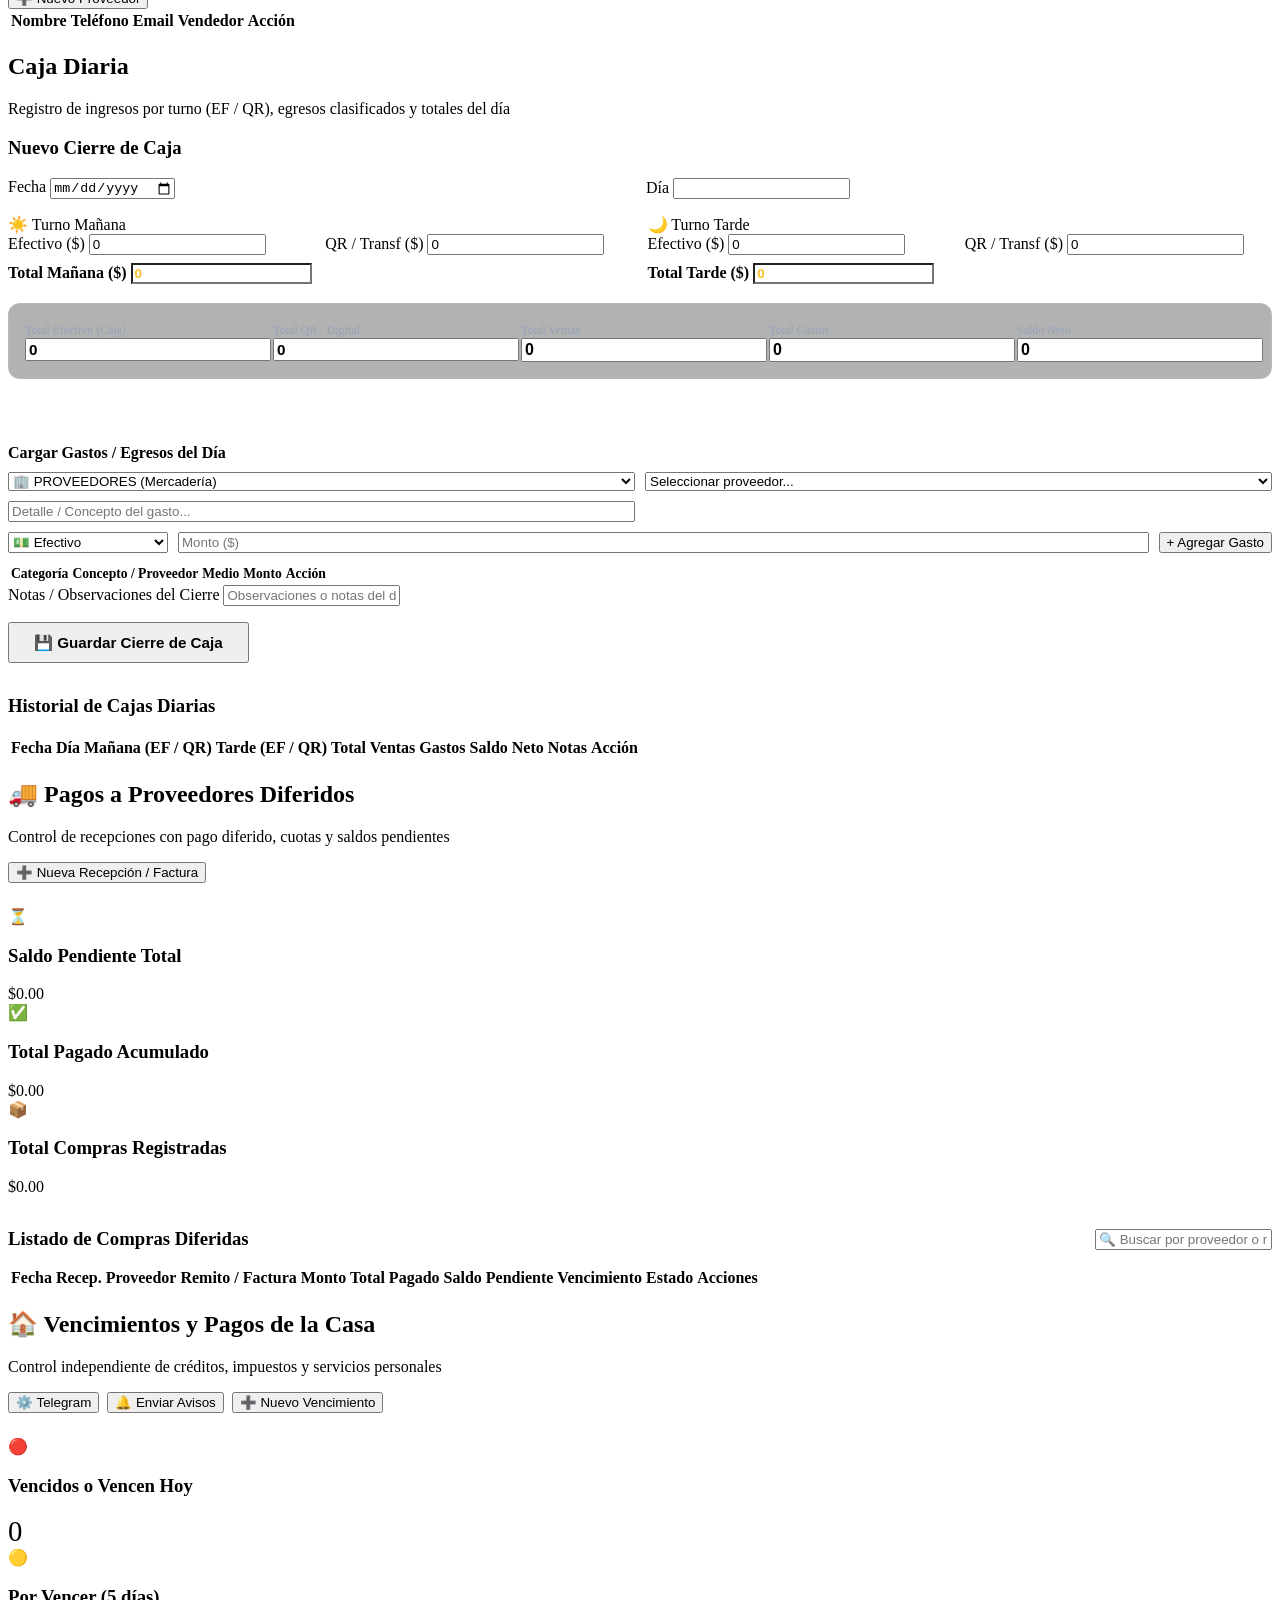
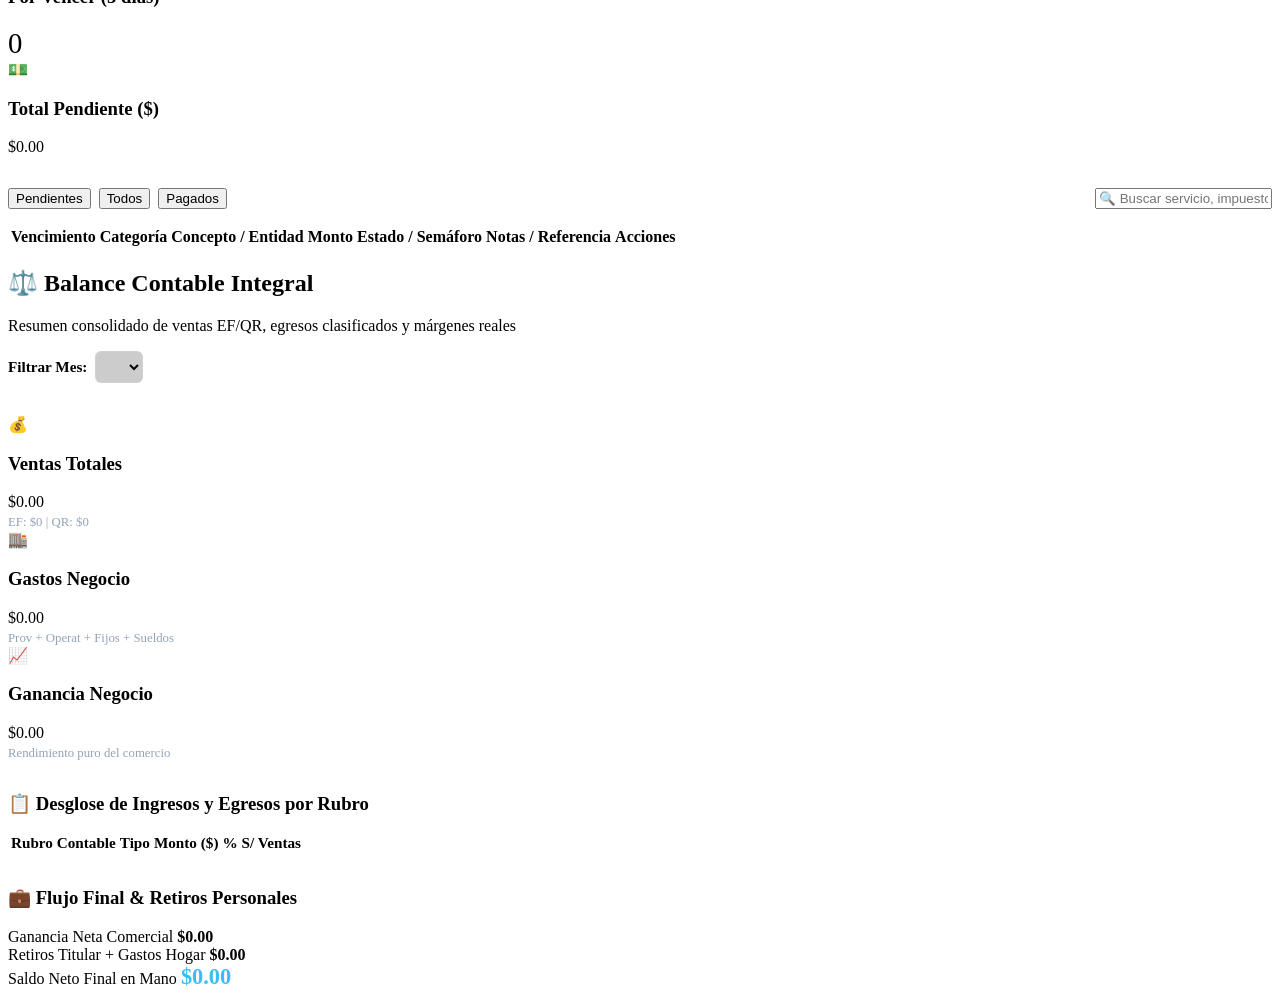
==== commit f2e0d3ef: "Add files via upload" ====
--- a/static/index.html
+++ b/static/index.html
@@ -1,991 +1,1510 @@
-<!DOCTYPE html>
-<html lang="es">
-<head>
-    <meta charset="UTF-8">
-    <meta name="viewport" content="width=device-width, initial-scale=1.0">
-    <title>La Tanita - Sistema de Gestión</title>
-    <link href="https://fonts.googleapis.com/css2?family=Inter:wght@300;400;500;600;700&display=swap" rel="stylesheet">
-    <link rel="stylesheet" href="static/style.css?v=2.0.0">
-    <script src="https://cdn.jsdelivr.net/npm/chart.js"></script>
-    <style id="sidebar-critical-styles">
-        /* ESTILOS CRÍTICOS DEL BOTÓN CON FLECHA (GARANTIZA VISIBILIDAD INMEDIATA) */
-        .sidebar-top-bar {
-            display: flex;
-            justify-content: space-between;
-            align-items: center;
-            margin-bottom: 1.2rem;
-            padding-bottom: 0.6rem;
-            border-bottom: 1px solid rgba(255, 255, 255, 0.12);
-            width: 100%;
-        }
-        .sidebar-brand-text {
-            font-size: 0.8rem;
-            font-weight: 700;
-            text-transform: uppercase;
-            letter-spacing: 0.8px;
-            color: #94a3b8;
-        }
-        .sidebar-toggle-btn {
-            display: inline-flex !important;
-            align-items: center;
-            gap: 0.45rem;
-            background: rgba(245, 158, 11, 0.16) !important;
-            border: 1.5px solid #f59e0b !important;
-            color: #fbbf24 !important;
-            padding: 0.45rem 0.85rem !important;
-            border-radius: 8px !important;
-            font-size: 0.85rem !important;
-            font-weight: 600 !important;
-            cursor: pointer !important;
-            transition: all 0.25s ease !important;
-            box-shadow: 0 2px 8px rgba(0, 0, 0, 0.3) !important;
-        }
-        .sidebar-toggle-btn:hover {
-            background: #f59e0b !important;
-            color: #1e293b !important;
-            box-shadow: 0 4px 14px rgba(245, 158, 11, 0.4) !important;
-            transform: translateY(-1px) !important;
-        }
-        .sidebar-toggle-btn svg {
-            stroke: currentColor;
-            stroke-width: 2.5;
-            fill: none;
-            transition: transform 0.25s ease;
-        }
-        .sidebar-toggle-btn:hover svg {
-            transform: translateX(-3px);
-        }
-
-        /* BOTÓN FLOTANTE CUANDO EL MENÚ ESTÁ OCULTO */
-        .sidebar-expand-btn {
-            position: fixed !important;
-            top: 18px !important;
-            left: 18px !important;
-            z-index: 1200 !important;
-            display: inline-flex !important;
-            align-items: center;
-            gap: 0.5rem;
-            background: #1e293b !important;
-            border: 2px solid #f59e0b !important;
-            color: #fbbf24 !important;
-            padding: 0.65rem 1.15rem !important;
-            border-radius: 10px !important;
-            font-size: 0.95rem !important;
-            font-weight: 700 !important;
-            cursor: pointer !important;
-            box-shadow: 0 6px 20px rgba(0, 0, 0, 0.6), 0 0 16px rgba(245, 158, 11, 0.4) !important;
-            transition: all 0.25s ease !important;
-        }
-        .sidebar-expand-btn:hover {
-            background: #f59e0b !important;
-            color: #0f172a !important;
-            transform: translateY(-2px) scale(1.03) !important;
-            box-shadow: 0 8px 24px rgba(245, 158, 11, 0.5) !important;
-        }
-        .sidebar-expand-btn svg {
-            stroke: currentColor;
-            stroke-width: 2.5;
-            fill: none;
-            transition: transform 0.25s ease;
-        }
-        .sidebar-expand-btn:hover svg {
-            transform: translateX(3px);
-        }
-
-        .sidebar {
-            transition: margin-left 0.35s cubic-bezier(0.4, 0, 0.2, 1) !important;
-        }
-        .sidebar.collapsed {
-            margin-left: -280px !important;
-        }
-    </style>
-</head>
-
-<body>
-
-    <!-- ========================= -->
-    <!--       LOGIN SCREEN        -->
-    <!-- ========================= -->
-    <div id="login-screen" class="login-wrapper active">
-        <div class="login-glass-panel">
-            <div class="login-logo">
-                <img src="static/logo.jpg" alt="La Tanita">
-            </div>
-            <h2>Bienvenido</h2>
-            <p>Ingresá tus credenciales para continuar</p>
-            <form id="login-form">
-                <div class="input-group">
-                    <label>Usuario</label>
-                    <input type="text" id="login-user" required placeholder="tu usuario">
-                </div>
-                <div class="input-group">
-                    <label>Contraseña</label>
-                    <input type="password" id="login-pass" required placeholder="••••••••">
-                </div>
-                <button type="submit" class="btn btn-primary btn-block" style="margin-top: 1rem; padding: 0.8rem; font-size: 1rem;">Ingresar</button>
-            </form>
-            <div id="login-error" style="color: var(--danger-color); margin-top: 1rem; text-align: center; display: none; font-weight: 500;">Credenciales incorrectas</div>
-        </div>
-    </div>
-
-    <!-- ========================= -->
-    <!--        APP SCREEN         -->
-    <!-- ========================= -->
-    <div id="app-screen" class="hidden">
-
-        <!-- MOBILE HEADER -->
-        <div class="mobile-header">
-            <div class="mobile-logo">
-                <img src="static/logo.jpg" alt="La Tanita">
-                <span>La Tanita</span>
-            </div>
-            <button id="mobile-menu-toggle" class="mobile-menu-btn">☰</button>
-        </div>
-
-        <!-- OVERLAY SIDEBAR -->
-        <div id="sidebar-overlay" class="sidebar-overlay"></div>
-
-        <!-- BOTÓN FLOTANTE PARA MOSTRAR MENÚ (CUANDO EL MENÚ ESTÁ OCULTO) -->
-        <button id="sidebar-expand-btn" class="sidebar-expand-btn hidden" type="button" title="Mostrar menú lateral" aria-label="Mostrar menú lateral">
-            <svg viewBox="0 0 24 24" width="20" height="20" stroke="currentColor" stroke-width="2.5" fill="none" stroke-linecap="round" stroke-linejoin="round">
-                <polyline points="9 18 15 12 9 6"></polyline>
-            </svg>
-            <span>Mostrar Menú</span>
-        </button>
-
-        <!-- SIDEBAR -->
-        <aside class="sidebar" id="app-sidebar">
-            <!-- BARRA SUPERIOR CON FLECHA PARA OCULTAR MENÚ -->
-            <div class="sidebar-top-bar">
-                <span class="sidebar-brand-text">Menú Lateral</span>
-                <button id="sidebar-toggle-btn" class="sidebar-toggle-btn" type="button" title="Ocultar menú lateral" aria-label="Ocultar menú lateral">
-                    <svg class="toggle-icon" viewBox="0 0 24 24" width="18" height="18" stroke="currentColor" stroke-width="2.5" fill="none" stroke-linecap="round" stroke-linejoin="round">
-                        <polyline points="15 18 9 12 15 6"></polyline>
-                    </svg>
-                    <span>Ocultar</span>
-                </button>
-            </div>
-
-            <div class="logo" style="text-align: center; margin-bottom: 2rem;">
-                <img src="static/logo.jpg" alt="Logo La Tanita" style="max-width: 80px; border-radius: 50%;">
-                <br>La Tanita
-            </div>
-
-            <nav>
-                <button class="nav-btn active" data-target="dashboard">📊 Dashboard</button>
-                <button class="nav-btn" data-target="products">📦 Productos</button>
-                <button class="nav-btn" data-target="price-history">📜 Historial Precios</button>
-                <button class="nav-btn" data-target="cash">💰 Caja Diaria</button>
-                <button class="nav-btn" onclick="toggleModal('modal-manage-suppliers'); loadManageSuppliers();">🏢 Proveedores</button>
-                <button class="nav-btn" data-target="expenses-report">📈 Reporte Gastos</button>
-
-                <hr class="menu-divider">
-
-                <button class="nav-btn" onclick="window.open('static/print.html', '_blank')">📄 Listado General</button>
-                <button class="nav-btn" onclick="window.open('static/print_100g.html', '_blank')">📄 Listado 100 g</button>
-                <button class="nav-btn" onclick="window.open('static/print_tecnico.html', '_blank')">📄 Listado Técnico</button>
-                <button class="nav-btn" onclick="window.open('static/print_proveedores.html', '_blank')">📄 Comp. Proveedores</button>
-            </nav>
-
-            <div style="margin-top: auto; padding-top: 1rem; width: 100%;">
-                <hr class="menu-divider">
-                <button class="nav-btn logout-btn" onclick="logout()" style="width: 100%;">🚪 Cerrar Sesión</button>
-            </div>
-        </aside>
-
-        <!-- ========================= -->
-        <!--          MODALES          -->
-        <!-- ========================= -->
-
-        <!-- MODAL GLOBAL SUPPLIER -->
-        <div id="modal-global-supplier" class="modal-overlay hidden">
-            <div class="modal-content glass-panel" style="max-width:450px;">
-                <div class="modal-header">
-                    <h2 id="global-supplier-modal-title">Proveedor</h2>
-                    <button class="close-btn" onclick="toggleModal('modal-global-supplier')">×</button>
-                </div>
-                <form id="global-supplier-form">
-                    <input type="hidden" id="gs-id">
-                    <div class="input-group">
-                        <label>Nombre</label>
-                        <input type="text" id="gs-name" required>
-                    </div>
-                    <div class="input-group">
-                        <label>Teléfono</label>
-                        <input type="text" id="gs-phone">
-                    </div>
-                    <div class="input-group">
-                        <label>Email</label>
-                        <input type="email" id="gs-email">
-                    </div>
-                    <div class="input-group">
-                        <label>Vendedor (Contacto)</label>
-                        <input type="text" id="gs-salesperson">
-                    </div>
-                    <button type="submit" class="btn btn-primary btn-block mt-2">Guardar</button>
-                </form>
-            </div>
-        </div>
-
-        <!-- MODAL MANAGE SUPPLIERS -->
-        <div id="modal-manage-suppliers" class="modal-overlay hidden">
-            <div class="modal-content glass-panel" style="max-width:600px;">
-                <div class="modal-header">
-                    <h2>Administrar Proveedores</h2>
-                    <button class="close-btn" onclick="toggleModal('modal-manage-suppliers')">×</button>
-                </div>
-                <button class="btn btn-primary" onclick="openGlobalSupplierModal()" style="margin-bottom: 1rem;">➕ Nuevo Proveedor</button>
-                <table class="table" id="manage-suppliers-table">
-                    <thead>
-                        <tr><th>Nombre</th><th>Teléfono</th><th>Email</th><th>Contacto</th><th>Acción</th></tr>
-                    </thead>
-                    <tbody></tbody>
-                </table>
-            </div>
-        </div>
-
-        <!-- MODAL EXPENSE CATEGORIES -->
-        <div id="modal-expense-categories" class="modal-overlay hidden">
-            <div class="modal-content glass-panel" style="max-width:500px;">
-                <div class="modal-header">
-                    <h2>Administrar Categorías de Gastos</h2>
-                    <button class="close-btn" onclick="toggleModal('modal-expense-categories')">×</button>
-                </div>
-                <form id="add-expense-category-form" style="display:flex; gap:10px; margin-bottom:1rem;">
-                    <input type="text" id="new-exp-cat-name" placeholder="Nueva Categoría" required style="flex:1;">
-                    <button type="submit" class="btn btn-primary">Agregar</button>
-                </form>
-                <table class="table" id="expense-categories-table">
-                    <thead>
-                        <tr><th>Categoría</th><th>Acción</th></tr>
-                    </thead>
-                    <tbody></tbody>
-                </table>
-            </div>
-        </div>
-
-        <!-- MODAL ADD PRODUCT -->
-        <div id="modal-add-product" class="modal-overlay hidden">
-            <div class="modal-content glass-panel">
-                <div class="modal-header">
-                    <h2>Crear Producto Manual</h2>
-                    <button class="close-btn" onclick="toggleModal('modal-add-product')">×</button>
-                </div>
-
-                <form id="add-product-form">
-                    <div class="input-group">
-                        <label>Nombre del Producto</label>
-                        <input type="text" id="prod-name" required>
-                    </div>
-
-                    <div class="input-group">
-                        <label>Tipo / Categoría</label>
-                        <select id="prod-type" required>
-                            <option value="FIAMBRES">FIAMBRES</option>
-                            <option value="QUESOS">QUESOS</option>
-                            <option value="ENCURTIDOS">ENCURTIDOS</option>
-                            <option value="BEBIDAS">BEBIDAS</option>
-                            <option value="DULCES">DULCES</option>
-                            <option value="PANIFICADOS">PANIFICADOS</option>
-                        </select>
-                    </div>
-
-                    <div style="display:grid; grid-template-columns: 1fr 1fr; gap: 10px;">
-                        <div class="input-group">
-                            <label>Proveedor 1</label>
-                            <select id="prod-supplier1">
-                                <option value="">Seleccionar...</option>
-                            </select>
-                        </div>
-                        <div class="input-group">
-                            <label>Costo Proveedor 1 ($)</label>
-                            <input type="number" step="0.01" id="prod-cost1" value="0">
-                        </div>
-                    </div>
-
-                    <div style="display:grid; grid-template-columns: 1fr 1fr; gap: 10px;">
-                        <div class="input-group">
-                            <label>Proveedor 2</label>
-                            <select id="prod-supplier2">
-                                <option value="">Seleccionar...</option>
-                            </select>
-                        </div>
-                        <div class="input-group">
-                            <label>Costo Proveedor 2 ($)</label>
-                            <input type="number" step="0.01" id="prod-cost2" value="0">
-                        </div>
-                    </div>
-
-                    <div style="display:grid; grid-template-columns: 1fr 1fr; gap: 10px;">
-                        <div class="input-group">
-                            <label>Proveedor 3</label>
-                            <select id="prod-supplier3">
-                                <option value="">Seleccionar...</option>
-                            </select>
-                        </div>
-                        <div class="input-group">
-                            <label>Costo Proveedor 3 ($)</label>
-                            <input type="number" step="0.01" id="prod-cost3" value="0">
-                        </div>
-                    </div>
-
-                    <div class="input-group">
-                        <label>Margen de Ganancia (%)</label>
-                        <input type="number" step="0.01" id="prod-margin" required>
-                    </div>
-
-                    <div class="input-group">
-                        <label>Precio de Venta ($/kg)</label>
-                        <input type="number" step="0.01" id="prod-new-price" required>
-                    </div>
-
-
-
-                    <button type="submit" class="btn btn-primary btn-block mt-2">Guardar y Calcular Precios</button>
-                </form>
-            </div>
-        </div>
-
-        <!-- MODAL SUPPLIERS -->
-        <div id="modal-suppliers" class="modal-overlay hidden">
-            <div class="modal-content glass-panel" style="max-width: 600px;">
-                <div class="modal-header">
-                    <h2>Proveedores: <span id="sup-prod-name"></span></h2>
-                    <button class="close-btn" onclick="toggleModal('modal-suppliers')">×</button>
-                </div>
-
-                <form id="add-supplier-form" style="display:flex; gap:1rem;">
-                    <input type="hidden" id="sup-prod-id">
-                    <select id="sup-id" required style="flex:1;">
-                        <option value="">Cargando proveedores...</option>
-                    </select>
-                    <input type="number" step="0.01" id="sup-cost" placeholder="Costo ($)" required style="width:100px;">
-                    <button class="btn btn-primary">Añadir</button>
-                </form>
-
-                <table class="table" id="suppliers-table">
-                    <thead>
-                        <tr><th>Proveedor</th><th>Costo</th><th>Actualizado</th><th>Acción</th></tr>
-                    </thead>
-                    <tbody></tbody>
-                </table>
-            </div>
-        </div>
-
-        <!-- MODAL EDIT PRODUCT -->
-        <div id="modal-edit-product" class="modal-overlay hidden">
-            <div class="modal-content glass-panel" style="max-width:450px;">
-                <div class="modal-header">
-                    <h2>Editar Producto</h2>
-                    <button class="close-btn" onclick="toggleModal('modal-edit-product')">×</button>
-                </div>
-
-                <form id="edit-product-form">
-                    <input type="hidden" id="edit-product-id">
-
-                    <div class="input-group">
-                        <label>Descripción</label>
-                        <input type="text" id="edit-product-name" required>
-                    </div>
-
-                    <div class="input-group">
-                        <label>Tipo</label>
-                        <select id="edit-product-type" required>
-                            <option value="FIAMBRES">FIAMBRES</option>
-                            <option value="QUESOS">QUESOS</option>
-                            <option value="ENCURTIDOS">ENCURTIDOS</option>
-                            <option value="BEBIDAS">BEBIDAS</option>
-                            <option value="DULCES">DULCES</option>
-                            <option value="PANIFICADOS">PANIFICADOS</option>
-                        </select>
-                    </div>
-
-                    <div style="display:grid; grid-template-columns: 1fr 1fr; gap: 10px;">
-                        <div class="input-group">
-                            <label>Proveedor 1</label>
-                            <select id="edit-prod-supplier1">
-                                <option value="">Seleccionar...</option>
-                            </select>
-                        </div>
-                        <div class="input-group">
-                            <label>Costo Proveedor 1 ($)</label>
-                            <input type="number" step="0.01" id="edit-prod-cost1" value="0">
-                        </div>
-                    </div>
-
-                    <div style="display:grid; grid-template-columns: 1fr 1fr; gap: 10px;">
-                        <div class="input-group">
-                            <label>Proveedor 2</label>
-                            <select id="edit-prod-supplier2">
-                                <option value="">Seleccionar...</option>
-                            </select>
-                        </div>
-                        <div class="input-group">
-                            <label>Costo Proveedor 2 ($)</label>
-                            <input type="number" step="0.01" id="edit-prod-cost2" value="0">
-                        </div>
-                    </div>
-
-                    <div style="display:grid; grid-template-columns: 1fr 1fr; gap: 10px;">
-                        <div class="input-group">
-                            <label>Proveedor 3</label>
-                            <select id="edit-prod-supplier3">
-                                <option value="">Seleccionar...</option>
-                            </select>
-                        </div>
-                        <div class="input-group">
-                            <label>Costo Proveedor 3 ($)</label>
-                            <input type="number" step="0.01" id="edit-prod-cost3" value="0">
-                        </div>
-                    </div>
-
-                    <div class="input-group">
-                        <label>Margen (%)</label>
-                        <input type="number" step="0.01" id="edit-product-margin" required>
-                    </div>
-
-                    <div class="input-group">
-                        <label>Costo Base Anterior ($)</label>
-                        <input type="text" id="edit-product-old-cost" readonly>
-                    </div>
-
-                    <div class="input-group">
-                        <label>Precio de Venta Anterior ($/kg)</label>
-                        <input type="text" id="edit-product-old-price" readonly>
-                    </div>
-
-                    <div class="input-group">
-                        <label>Nuevo Precio ($/kg)</label>
-                        <input type="number" step="0.01" id="edit-product-new-price" required>
-                    </div>
-
-
-
-                    <div style="display:flex; gap:10px;">
-                        <button type="button" class="btn btn-secondary" onclick="toggleModal('modal-edit-product')">Cancelar</button>
-                        <button type="submit" class="btn btn-primary" style="flex:1;">Guardar Cambios</button>
-                    </div>
-                </form>
-            </div>
-        </div>
-
-        <!-- MODAL EDITAR CAJA -->
-<div id="modal-edit-cash" class="modal-overlay hidden">
-    <div class="modal-content glass-panel" style="max-width: 450px;">
-
-        <div class="modal-header">
-            <h2>Editar Registro de Caja</h2>
-            <button class="close-btn" onclick="toggleModal('modal-edit-cash')">×</button>
-        </div>
-
-        <form id="edit-cash-form" class="cash-grid">
-
-            <input type="hidden" id="edit-cash-id">
-
-            <div class="input-group">
-                <label>Fecha</label>
-                <input type="date" id="edit-cash-date" required>
-            </div>
-
-            <div class="input-group">
-                <label>Día</label>
-                <input type="text" id="edit-cash-weekday" readonly>
-            </div>
-
-            <div class="input-group">
-                <label>Ventas Mañana ($)</label>
-                <input type="number" step="0.01" id="edit-cash-morning" required value="0" oninput="calculateTotalCash('edit')">
-            </div>
-
-            <div class="input-group">
-                <label>Ventas Tarde ($)</label>
-                <input type="number" step="0.01" id="edit-cash-afternoon" required value="0" oninput="calculateTotalCash('edit')">
-            </div>
-
-            <div class="input-group">
-                <label>Ventas Totales ($)</label>
-                <input type="number" step="0.01" id="edit-cash-cash" required readonly value="0">
-            </div>
-
-            <div class="input-group">
-                <label>Gastos ($)</label>
-                <input type="number" step="0.01" id="edit-cash-expenses" readonly value="0">
-            </div>
-
-            <div class="input-group" style="grid-column: 1 / -1; margin-top: 1rem; border-top: 1px solid rgba(255,255,255,0.1); padding-top: 1rem;">
-                <h4 style="margin-bottom: 0.5rem;">Detalle de Gastos por Proveedor</h4>
-                <div style="display:flex; gap:10px; margin-bottom:10px;">
-                    <select id="edit-cash-supplier-select" style="flex:1; border-radius:8px; border:1px solid rgba(255,255,255,0.2); background:var(--glass-bg); color:var(--text-color); padding:0.5rem;">
-                        <option value="">Seleccionar proveedor...</option>
-                    </select>
-                    <input type="number" step="0.01" id="edit-cash-supplier-amount" placeholder="Monto ($)" style="width:120px; border-radius:8px; border:1px solid rgba(255,255,255,0.2); background:var(--glass-bg); color:var(--text-color); padding:0.5rem;">
-                    <button type="button" class="btn btn-primary" onclick="addCashExpense('edit')">+ Agregar</button>
-                </div>
-                <table class="table" style="font-size:0.9rem;">
-                    <thead>
-                        <tr><th>Proveedor</th><th>Monto</th><th>Acción</th></tr>
-                    </thead>
-                    <tbody id="edit-cash-expenses-list"></tbody>
-                </table>
-            </div>
-
-            <div class="input-group" style="grid-column: 1 / -1;">
-                <label>Notas / Observaciones</label>
-                <input type="text" id="edit-cash-notes" placeholder="Observaciones del día...">
-            </div>
-
-            <div style="display:flex; gap:10px; margin-top: 1rem; grid-column: 1 / -1;">
-                <button type="button" class="btn btn-secondary" onclick="toggleModal('modal-edit-cash')">
-                    Cancelar
-                </button>
-                <button type="submit" class="btn btn-primary" style="flex:1;">
-                    Guardar Cambios
-                </button>
-            </div>
-
-        </form>
-
-    </div>
-</div>
-
-
-        <!-- MODAL AJUSTE MASIVO -->
-        <div id="modal-mass-margin" class="modal-overlay hidden">
-            <div class="modal-content glass-panel" style="max-width:400px;">
-                <div class="modal-header">
-                    <h2>Ajuste Masivo de Márgenes</h2>
-                    <button class="close-btn" onclick="toggleModal('modal-mass-margin')">×</button>
-                </div>
-
-                <form id="mass-margin-form">
-                    <div class="input-group">
-                        <label>Aplicar a</label>
-                        <select id="mass-margin-target" onchange="toggleMassMarginTarget()">
-                            <option value="ALL">Total de productos</option>
-                            <option value="TYPE">Por Tipo / Categoría</option>
-                        </select>
-                    </div>
-
-                    <div class="input-group hidden" id="mass-margin-type-container">
-                        <label>Seleccionar Tipo</label>
-                        <select id="mass-margin-type">
-                            <option value="FIAMBRES">FIAMBRES</option>
-                            <option value="QUESOS">QUESOS</option>
-                            <option value="ENCURTIDOS">ENCURTIDOS</option>
-                            <option value="BEBIDAS">BEBIDAS</option>
-                            <option value="DULCES">DULCES</option>
-                            <option value="PANIFICADOS">PANIFICADOS</option>
-                        </select>
-                    </div>
-
-                    <div class="input-group">
-                        <label>Aumento (%)</label>
-                        <input type="number" id="mass-margin-value" step="0.01" required>
-                    </div>
-
-                    <p style="font-size:0.85rem;">Este porcentaje se sumará al margen actual de los productos seleccionados.</p>
-
-                    <div style="display:flex; gap:10px;">
-                        <button type="button" class="btn btn-secondary" onclick="toggleModal('modal-mass-margin')">Cancelar</button>
-                        <button type="submit" class="btn btn-primary" style="flex:1;">Aplicar Aumento</button>
-                    </div>
-                </form>
-            </div>
-        </div>
-
-        <!-- MODAL HISTORIAL DE PRECIOS POR PRODUCTO -->
-        <div id="modal-price-history" class="modal-overlay hidden">
-            <div class="modal-content glass-panel" style="max-width: 700px;">
-                <div class="modal-header">
-                    <h2>Historial de Precios: <span id="hist-prod-name"></span></h2>
-                    <button class="close-btn" onclick="toggleModal('modal-price-history')">×</button>
-                </div>
-                <div style="overflow-x:auto;">
-                    <table class="table" id="product-history-table">
-                        <thead>
-                            <tr>
-                                <th>Fecha / Hora</th>
-                                <th>Precio Anterior</th>
-                                <th>Nuevo Precio</th>
-                                <th>Compra Más Barata</th>
-                                <th>Costo Aplicado</th>
-                                <th>Margen</th>
-                            </tr>
-                        </thead>
-                        <tbody></tbody>
-                    </table>
-                </div>
-            </div>
-        </div>
-
-        <!-- ========================= -->
-        <!--     CONTENIDO PRINCIPAL   -->
-        <!-- ========================= -->
-        <main class="content">
-
-            <!-- DASHBOARD -->
-<section id="dashboard" class="view active">
-    <!-- ⭐ KPI PRINCIPALES (HISTÓRICO) -->
-    <header class="dash-header" style="display: flex; justify-content: space-between; align-items: center; flex-wrap: wrap; gap: 1rem;">
-        <div>
-            <h1>📈 Dashboard de Rendimiento</h1>
-            <p>Resumen financiero global actualizado</p>
-        </div>
-        <div class="filter-group" style="display: flex; align-items: center; gap: 0.5rem;">
-            <label for="dashboard-month-filter" style="font-weight: 600; font-size: 0.95rem; color: var(--text-color);">Filtrar Mes:</label>
-            <select id="dashboard-month-filter" class="select-modern" style="padding: 0.4rem 0.8rem; border-radius: 6px; border: 1px solid rgba(255,255,255,0.1); background: rgba(0,0,0,0.2); color: var(--text-color); font-weight: 500; outline: none; cursor: pointer;"></select>
-        </div>
-    </header>
-
-    <div class="kpi-grid-modern pretty-kpi-grid" style="margin-bottom: 2rem;">
-        <div class="kpi-card-modern pretty-kpi">
-            <div class="kpi-icon">💰</div>
-            <div class="kpi-info">
-                <h3>Ventas <span class="kpi-period">Mes</span></h3>
-                <div class="kpi-value" id="kpi-revenue">$0.00</div>
-            </div>
-        </div>
-        <div class="kpi-card-modern pretty-kpi">
-            <div class="kpi-icon">📉</div>
-            <div class="kpi-info">
-                <h3>Gastos <span class="kpi-period">Mes</span></h3>
-                <div class="kpi-value" id="kpi-expenses">$0.00</div>
-            </div>
-        </div>
-        <div class="kpi-card-modern pretty-kpi highlight">
-            <div class="kpi-icon">📈</div>
-            <div class="kpi-info">
-                <h3>Beneficio <span class="kpi-period">Mes</span></h3>
-                <div class="kpi-value" id="kpi-profit" style="color: var(--success-color); font-weight: bold; font-size: 2rem;">$0.00</div>
-            </div>
-        </div>
-    </div>
-
-    <!-- ACUMULADO HISTÓRICO -->
-    <div class="glass-panel summary-box pretty-box" style="margin-bottom: 2rem;">
-        <h3 class="section-title">⏱️ Acumulado Histórico (Todos los tiempos)</h3>
-        <div class="summary-grid pretty-grid">
-            <div class="summary-item pretty-item">
-                <label>Total Ingresos Históricos</label>
-                <span id="hist-revenue">$0.00</span>
-            </div>
-            <div class="summary-item pretty-item">
-                <label>Total Gastos Históricos</label>
-                <span id="hist-expenses">$0.00</span>
-            </div>
-            <div class="summary-item pretty-item">
-                <label>Beneficio Neto Histórico</label>
-                <span id="hist-profit" style="color:var(--success-color); font-weight:bold;">$0.00</span>
-            </div>
-        </div>
-    </div>
-
-
-
-    <!-- ⭐ TENDENCIA MENSUAL -->
-    <div class="glass-panel summary-box pretty-box">
-        <div style="display: flex; justify-content: space-between; align-items: center; margin-bottom: 1rem; flex-wrap: wrap; gap: 1rem;">
-            <h3 class="section-title" style="margin-bottom: 0;">📊 Tendencia Mensual</h3>
-            <div class="filter-group" style="display: flex; align-items: center; gap: 0.5rem;">
-                <label for="dashboard-compare-filter" style="font-weight: 600; font-size: 0.9rem; color: var(--text-color);">Comparar con:</label>
-                <select id="dashboard-compare-filter" class="select-modern" style="padding: 0.4rem 0.8rem; border-radius: 6px; border: 1px solid rgba(255,255,255,0.1); background: rgba(0,0,0,0.2); color: var(--text-color); font-weight: 500; outline: none; cursor: pointer;"></select>
-            </div>
-        </div>
-
-        <div class="summary-grid pretty-grid">
-            <div class="summary-item pretty-item">
-                <label>Ventas vs <span class="compare-month-label">Mes Seleccionado</span></label>
-                <span id="trend-ventas">—</span>
-            </div>
-
-            <div class="summary-item pretty-item">
-                <label>Gastos vs <span class="compare-month-label">Mes Seleccionado</span></label>
-                <span id="trend-gastos">—</span>
-            </div>
-
-            <div class="summary-item pretty-item">
-                <label>Ganancia vs <span class="compare-month-label">Mes Seleccionado</span></label>
-                <span id="trend-ganancia">—</span>
-            </div>
-        </div>
-    </div>
-
-
-    <!-- ========================= -->
-    <!--        GRÁFICOS           -->
-    <!-- ========================= -->
-
-    <div class="charts-grid-compact">
-        <div class="chart-box glass-panel pretty-box small-chart" style="max-height: none;">
-            <h3 class="section-title">📅 Ventas por Día (Mes en curso)</h3>
-            <div style="position: relative; height: 250px; width: 100%;">
-                <canvas id="chart-daily-sales"></canvas>
-            </div>
-            <div id="weekly-totals" style="margin-top: 15px;"></div>
-        </div>
-
-
-    </div>
-    
-    <div class="charts-grid-compact" style="margin-top: 2rem; margin-bottom: 2rem;">
-        <div class="chart-box glass-panel pretty-box small-chart" style="max-height: none;">
-            <h3 class="section-title">📊 Comparativo Mensual</h3>
-            <div style="position: relative; height: 250px; width: 100%;">
-                <canvas id="chart-month-compare"></canvas>
-            </div>
-        </div>
-        
-        <div class="chart-box glass-panel pretty-box small-chart" style="max-height: none;">
-            <h3 class="section-title">☀️/🌙 Ventas por Turno (Mes)</h3>
-            <div style="position: relative; height: 250px; width: 100%;">
-                <canvas id="chart-shift-compare"></canvas>
-            </div>
-        </div>
-    </div>
-
-    <div class="charts-grid-compact">
-        <div class="chart-box glass-panel pretty-box small-chart" style="max-height: none; width: 100%;">
-            <h3 class="section-title">Caja Diaria por Día de la Semana</h3>
-            <div style="position: relative; height: 250px; width: 100%;">
-                <canvas id="chart-weekday-distribution"></canvas>
-            </div>
-            <div style="overflow-x:auto; margin-top:1rem;">
-                <table class="table" id="ranking-days-table" style="width:100%; text-align:left; font-size:0.9rem;">
-                    <thead><tr><th>Mes</th><th>Ranking (Beneficio)</th></tr></thead>
-                    <tbody></tbody>
-                </table>
-            </div>
-        </div>
-    </div>
-
-</section>
-
-            <!-- PRODUCTOS -->
-            <section id="products" class="view hidden">
-                <header class="flex-between" style="position: sticky; top: 0; z-index: 10; background: var(--bg-color); padding-top: 1rem; padding-bottom: 1rem; border-bottom: 1px solid rgba(255,255,255,0.1); margin-top: -1rem; margin-bottom: 1rem;">
-                    <div>
-                        <h1>Gestión de Productos</h1>
-                        <p>Catálogo y cálculos automáticos</p>
-                    </div>
-
-                    <div class="actions">
-                        <button class="btn btn-primary" onclick="toggleModal('modal-add-product')">➕ Nuevo Producto</button>
-                        <button class="btn btn-primary" onclick="toggleModal('modal-mass-margin')">Ajuste Masivo</button>
-                        <button class="btn btn-secondary" onclick="undoMassMargin()">Deshacer ajuste</button>
-                    </div>
-                </header>
-
-                <div class="glass-panel">
-                    <div style="display:flex; justify-content:space-between; align-items:center; margin-bottom:1rem; flex-wrap:wrap; gap:1rem;">
-                        <h3 style="margin:0;">Productos</h3>
-                        <input type="text" id="product-search" placeholder="🔍 Buscar por descripción o tipo..." style="width:100%; max-width:350px;">
-                    </div>
-                    <table class="table" id="products-table">
-                        <thead>
-                            <tr><th>Descripción</th><th>Tipo</th><th>Proveedor 1 / Costo</th><th>Proveedor 2 / Costo</th><th>Proveedor 3 / Costo</th><th>Margen</th><th>Precio KG/UN</th><th>Precio Anterior</th><th>Precio por 100 gr.</th><th>Precio por 150 gr.</th><th>Precio por 250 gr.</th><th>Acción</th></tr>
-                        </thead>
-                        <tbody></tbody>
-                    </table>
-                </div>
-            </section>
-
-            <!-- HISTORIAL DE PRECIOS GLOBAL -->
-            <section id="price-history" class="view hidden">
-                <header class="flex-between">
-                    <div>
-                        <h1>📜 Histórico de Cambios de Precio y Compras</h1>
-                        <p>Auditoría de variaciones de costos y precios de venta</p>
-                    </div>
-                    <div style="display:flex; gap:0.5rem; align-items:center; flex-wrap:wrap;">
-                        <button class="btn btn-secondary history-period-btn active" data-period="all" onclick="filterGlobalHistory('all')">Todo</button>
-                        <button class="btn btn-secondary history-period-btn" data-period="1m" onclick="filterGlobalHistory('1m')">1 Mes</button>
-                        <button class="btn btn-secondary history-period-btn" data-period="6m" onclick="filterGlobalHistory('6m')">6 Meses</button>
-                        <button class="btn btn-secondary history-period-btn" data-period="1y" onclick="filterGlobalHistory('1y')">1 Año</button>
-                    </div>
-                </header>
-
-                <div class="glass-panel">
-                    <div style="display:flex; justify-content:space-between; align-items:center; margin-bottom:1rem; flex-wrap:wrap; gap:1rem;">
-                        <h3 style="margin:0;">Registro Unificado de Variaciones</h3>
-                        <input type="text" id="global-history-search" placeholder="🔍 Buscar por producto..." style="width:100%; max-width:350px;">
-                    </div>
-                    <div style="overflow-x:auto;">
-                        <table class="table" id="global-history-table">
-                            <thead>
-                                <tr>
-                                    <th>Fecha / Hora</th>
-                                    <th>Producto</th>
-                                    <th>Compra Más Barata</th>
-                                    <th>Costo Aplicado</th>
-                                    <th>Precio Anterior</th>
-                                    <th>Nuevo Precio Venta</th>
-                                    <th>Variación</th>
-                                </tr>
-                            </thead>
-                            <tbody></tbody>
-                        </table>
-                    </div>
-                </div>
-            </section>
-
-            <!-- PROVEEDORES GLOBALES -->
-            <section id="suppliers-global" class="view hidden">
-                <header class="flex-between">
-                    <div>
-                        <h1>Proveedores Globales</h1>
-                        <p>Directorio de proveedores</p>
-                    </div>
-                    <div class="actions">
-                        <button class="btn btn-primary" onclick="openAddGlobalSupplier()">➕ Nuevo Proveedor</button>
-                    </div>
-                </header>
-
-                <div class="glass-panel">
-                    <table class="table" id="global-suppliers-table">
-                        <thead>
-                            <tr><th>Nombre</th><th>Teléfono</th><th>Email</th><th>Vendedor</th><th>Acción</th></tr>
-                        </thead>
-                        <tbody></tbody>
-                    </table>
-                </div>
-            </section>
-
-            <!-- CAJA -->
-<section id="cash" class="view hidden">
-
-    <header class="cash-header">
-        <h1>Caja Diaria</h1>
-        <p>Registro de ingresos, egresos y totales del día</p>
-    </header>
-
-    <!-- FORMULARIO NUEVO CIERRE -->
-    <div class="glass-panel cash-form-box">
-        <h3>Nuevo Cierre de Caja</h3>
-
-        <form id="cash-form" class="cash-grid">
-
-            <div class="input-group">
-                <label>Fecha</label>
-                <input type="date" id="cash-date" required>
-            </div>
-
-            <div class="input-group">
-                <label>Día</label>
-                <input type="text" id="cash-weekday" readonly>
-            </div>
-
-            <div class="input-group">
-                <label>Ventas Mañana ($)</label>
-                <input type="number" step="0.01" id="cash-morning" required value="0" oninput="calculateTotalCash('new')">
-            </div>
-
-            <div class="input-group">
-                <label>Ventas Tarde ($)</label>
-                <input type="number" step="0.01" id="cash-afternoon" required value="0" oninput="calculateTotalCash('new')">
-            </div>
-
-            <div class="input-group">
-                <label>Ventas Totales ($)</label>
-                <input type="number" step="0.01" id="cash-cash" required readonly value="0">
-            </div>
-
-            <div class="input-group">
-                <label>Gastos ($)</label>
-                <input type="number" step="0.01" id="cash-expenses" readonly value="0">
-            </div>
-
-            <div class="input-group" style="grid-column: 1 / -1; margin-top: 1rem; border-top: 1px solid rgba(255,255,255,0.1); padding-top: 1rem;">
-                <h4 style="margin-bottom: 0.5rem;">Cargar Gastos del Día</h4>
-                <div style="display:flex; gap:10px; margin-bottom:10px;">
-                    <select id="new-cash-supplier-select" style="flex:1; border-radius:8px; border:1px solid rgba(255,255,255,0.2); background:var(--glass-bg); color:var(--text-color); padding:0.5rem;">
-                        <option value="">Seleccionar proveedor...</option>
-                    </select>
-                    <input type="number" step="0.01" id="new-cash-supplier-amount" placeholder="Monto ($)" style="width:120px; border-radius:8px; border:1px solid rgba(255,255,255,0.2); background:var(--glass-bg); color:var(--text-color); padding:0.5rem;">
-                    <button type="button" class="btn btn-primary" onclick="addCashExpense('new')">+ Agregar</button>
-                </div>
-                <table class="table" style="font-size:0.9rem;">
-                    <thead>
-                        <tr><th>Proveedor</th><th>Monto</th><th>Acción</th></tr>
-                    </thead>
-                    <tbody id="new-cash-expenses-list"></tbody>
-                </table>
-            </div>
-
-            <div class="input-group" style="grid-column: 1 / -1;">
-                <label>Notas / Observaciones</label>
-                <input type="text" id="cash-notes" placeholder="Observaciones o notas del día...">
-            </div>
-
-            <div class="input-group flex-end" style="grid-column: 1 / -1; justify-content: flex-end;">
-                <button type="submit" class="btn btn-primary" style="padding: 0.3rem 0.8rem; font-size: 0.8rem; width: auto;">Guardar Cierre</button>
-            </div>
-
-        </form>
-    </div>
-
-    <!-- HISTORIAL -->
-    <div class="glass-panel cash-history-box">
-        <h3>Historial Reciente</h3>
-
-        <table class="table cash-table">
-            <thead>
-                <tr>
-                    <th>Fecha</th>
-                    <th>Día</th>
-                    <th>Ventas</th>
-                    <th>Gastos</th>
-                    <th>Ingresos Netos</th>
-                    <th>Notas</th>
-                    <th>Acción</th>
-                </tr>
-            </thead>
-
-            <tbody id="cash-table-body">
-                <!-- Llenado por JS -->
-            </tbody>
-        </table>
-    </div>
-
-</section>
-
-<!-- REPORTE DE GASTOS -->
-<section id="expenses-report" class="view" style="display: none;">
-    <header class="dash-header" style="display: flex; justify-content: space-between; align-items: center; flex-wrap: wrap; gap: 1rem; margin-bottom: 2rem;">
-        <div>
-            <h1>📈 Reporte de Gastos</h1>
-            <p>Gastos mensuales discriminados por proveedor</p>
-        </div>
-        <div class="filter-group" style="display: flex; align-items: center; gap: 0.5rem;">
-            <label for="expenses-month-filter" style="font-weight: 600; font-size: 0.95rem; color: var(--text-color);">Filtrar Mes:</label>
-            <select id="expenses-month-filter" class="select-modern" style="padding: 0.4rem 0.8rem; border-radius: 6px; border: 1px solid rgba(255,255,255,0.1); background: rgba(0,0,0,0.2); color: var(--text-color); font-weight: 500; outline: none; cursor: pointer;"></select>
-        </div>
-    </header>
-
-    <div class="glass-panel" style="padding: 1.5rem;">
-        <table class="table">
-            <thead>
-                <tr>
-                    <th>Proveedor</th>
-                    <th>Total Gasto ($)</th>
-                </tr>
-            </thead>
-            <tbody id="expenses-report-body">
-                <!-- Data loaded by JS -->
-            </tbody>
-            <tfoot>
-                <tr style="font-weight: bold; background: rgba(255,255,255,0.05);">
-                    <td style="text-align: right;">Total General:</td>
-                    <td id="expenses-report-total">$0.00</td>
-                </tr>
-            </tfoot>
-        </table>
-    </div>
-</section>
-
-    <!-- ========================= -->
-    <!--          SCRIPTS          -->
-    <!-- ========================= -->
-    <script src="static/script.js?v=2.0.0"></script>
-
-</body>
-</html>
+<!DOCTYPE html>
+<html lang="es">
+<head>
+    <meta charset="UTF-8">
+    <meta name="viewport" content="width=device-width, initial-scale=1.0">
+    <title>La Tanita - Sistema de Gestión</title>
+    <link href="https://fonts.googleapis.com/css2?family=Inter:wght@300;400;500;600;700&display=swap" rel="stylesheet">
+    <link rel="stylesheet" href="static/style.css?v=2.0.0">
+    <script src="https://cdn.jsdelivr.net/npm/chart.js"></script>
+    <style id="sidebar-critical-styles">
+        /* ESTILOS CRÍTICOS DEL BOTÓN CON FLECHA (GARANTIZA VISIBILIDAD INMEDIATA) */
+        .sidebar-top-bar {
+            display: flex;
+            justify-content: space-between;
+            align-items: center;
+            margin-bottom: 1.2rem;
+            padding-bottom: 0.6rem;
+            border-bottom: 1px solid rgba(255, 255, 255, 0.12);
+            width: 100%;
+        }
+        .sidebar-brand-text {
+            font-size: 0.8rem;
+            font-weight: 700;
+            text-transform: uppercase;
+            letter-spacing: 0.8px;
+            color: #94a3b8;
+        }
+        .sidebar-toggle-btn {
+            display: inline-flex !important;
+            align-items: center;
+            gap: 0.45rem;
+            background: rgba(245, 158, 11, 0.16) !important;
+            border: 1.5px solid #f59e0b !important;
+            color: #fbbf24 !important;
+            padding: 0.45rem 0.85rem !important;
+            border-radius: 8px !important;
+            font-size: 0.85rem !important;
+            font-weight: 600 !important;
+            cursor: pointer !important;
+            transition: all 0.25s ease !important;
+            box-shadow: 0 2px 8px rgba(0, 0, 0, 0.3) !important;
+        }
+        .sidebar-toggle-btn:hover {
+            background: #f59e0b !important;
+            color: #1e293b !important;
+            box-shadow: 0 4px 14px rgba(245, 158, 11, 0.4) !important;
+            transform: translateY(-1px) !important;
+        }
+        .sidebar-toggle-btn svg {
+            stroke: currentColor;
+            stroke-width: 2.5;
+            fill: none;
+            transition: transform 0.25s ease;
+        }
+        .sidebar-toggle-btn:hover svg {
+            transform: translateX(-3px);
+        }
+
+        /* BOTÓN FLOTANTE CUANDO EL MENÚ ESTÁ OCULTO */
+        .sidebar-expand-btn {
+            position: fixed !important;
+            top: 18px !important;
+            left: 18px !important;
+            z-index: 1200 !important;
+            display: inline-flex !important;
+            align-items: center;
+            gap: 0.5rem;
+            background: #1e293b !important;
+            border: 2px solid #f59e0b !important;
+            color: #fbbf24 !important;
+            padding: 0.65rem 1.15rem !important;
+            border-radius: 10px !important;
+            font-size: 0.95rem !important;
+            font-weight: 700 !important;
+            cursor: pointer !important;
+            box-shadow: 0 6px 20px rgba(0, 0, 0, 0.6), 0 0 16px rgba(245, 158, 11, 0.4) !important;
+            transition: all 0.25s ease !important;
+        }
+        .sidebar-expand-btn:hover {
+            background: #f59e0b !important;
+            color: #0f172a !important;
+            transform: translateY(-2px) scale(1.03) !important;
+            box-shadow: 0 8px 24px rgba(245, 158, 11, 0.5) !important;
+        }
+        .sidebar-expand-btn svg {
+            stroke: currentColor;
+            stroke-width: 2.5;
+            fill: none;
+            transition: transform 0.25s ease;
+        }
+        .sidebar-expand-btn:hover svg {
+            transform: translateX(3px);
+        }
+
+        .sidebar {
+            transition: margin-left 0.35s cubic-bezier(0.4, 0, 0.2, 1) !important;
+        }
+        .sidebar.collapsed {
+            margin-left: -280px !important;
+        }
+    </style>
+</head>
+
+<body>
+
+    <!-- ========================= -->
+    <!--       LOGIN SCREEN        -->
+    <!-- ========================= -->
+    <div id="login-screen" class="login-wrapper active">
+        <div class="login-glass-panel">
+            <div class="login-logo">
+                <img src="static/logo.jpg" alt="La Tanita">
+            </div>
+            <h2>Bienvenido</h2>
+            <p>Ingresá tus credenciales para continuar</p>
+            <form id="login-form">
+                <div class="input-group">
+                    <label>Usuario</label>
+                    <input type="text" id="login-user" required placeholder="tu usuario">
+                </div>
+                <div class="input-group">
+                    <label>Contraseña</label>
+                    <input type="password" id="login-pass" required placeholder="••••••••">
+                </div>
+                <button type="submit" class="btn btn-primary btn-block" style="margin-top: 1rem; padding: 0.8rem; font-size: 1rem;">Ingresar</button>
+            </form>
+            <div id="login-error" style="color: var(--danger-color); margin-top: 1rem; text-align: center; display: none; font-weight: 500;">Credenciales incorrectas</div>
+        </div>
+    </div>
+
+    <!-- ========================= -->
+    <!--        APP SCREEN         -->
+    <!-- ========================= -->
+    <div id="app-screen" class="hidden">
+
+        <!-- MOBILE HEADER -->
+        <div class="mobile-header">
+            <div class="mobile-logo">
+                <img src="static/logo.jpg" alt="La Tanita">
+                <span>La Tanita</span>
+            </div>
+            <button id="mobile-menu-toggle" class="mobile-menu-btn">☰</button>
+        </div>
+
+        <!-- OVERLAY SIDEBAR -->
+        <div id="sidebar-overlay" class="sidebar-overlay"></div>
+
+        <!-- BOTÓN FLOTANTE PARA MOSTRAR MENÚ (CUANDO EL MENÚ ESTÁ OCULTO) -->
+        <button id="sidebar-expand-btn" class="sidebar-expand-btn hidden" type="button" title="Mostrar menú lateral" aria-label="Mostrar menú lateral">
+            <svg viewBox="0 0 24 24" width="20" height="20" stroke="currentColor" stroke-width="2.5" fill="none" stroke-linecap="round" stroke-linejoin="round">
+                <polyline points="9 18 15 12 9 6"></polyline>
+            </svg>
+            <span>Mostrar Menú</span>
+        </button>
+
+        <!-- SIDEBAR -->
+        <aside class="sidebar" id="app-sidebar">
+            <!-- BARRA SUPERIOR CON FLECHA PARA OCULTAR MENÚ -->
+            <div class="sidebar-top-bar">
+                <span class="sidebar-brand-text">Menú Lateral</span>
+                <button id="sidebar-toggle-btn" class="sidebar-toggle-btn" type="button" title="Ocultar menú lateral" aria-label="Ocultar menú lateral">
+                    <svg class="toggle-icon" viewBox="0 0 24 24" width="18" height="18" stroke="currentColor" stroke-width="2.5" fill="none" stroke-linecap="round" stroke-linejoin="round">
+                        <polyline points="15 18 9 12 15 6"></polyline>
+                    </svg>
+                    <span>Ocultar</span>
+                </button>
+            </div>
+
+            <div class="logo" style="text-align: center; margin-bottom: 2rem;">
+                <img src="static/logo.jpg" alt="Logo La Tanita" style="max-width: 80px; border-radius: 50%;">
+                <br>La Tanita
+            </div>
+
+            <nav>
+                <button class="nav-btn active" data-target="dashboard">📊 Dashboard</button>
+                <button class="nav-btn" data-target="products">📦 Productos</button>
+                <button class="nav-btn" data-target="price-history">📜 Historial Precios</button>
+                <button class="nav-btn" data-target="cash">💰 Caja Diaria</button>
+                <button class="nav-btn" data-target="supplier-debts">🚚 Pagos Proveedores</button>
+                <button class="nav-btn" data-target="household-bills">🏠 Vencimientos Casa</button>
+                <button class="nav-btn" data-target="accounting-report">⚖️ Balance Contable</button>
+                <button class="nav-btn" onclick="toggleModal('modal-manage-suppliers'); loadManageSuppliers();">🏢 Proveedores</button>
+                <button class="nav-btn" data-target="expenses-report">📈 Reporte Gastos</button>
+
+                <hr class="menu-divider">
+
+                <button class="nav-btn" onclick="window.open('static/print.html', '_blank')">📄 Listado General</button>
+                <button class="nav-btn" onclick="window.open('static/print_100g.html', '_blank')">📄 Listado 100 g</button>
+                <button class="nav-btn" onclick="window.open('static/print_tecnico.html', '_blank')">📄 Listado Técnico</button>
+                <button class="nav-btn" onclick="window.open('static/print_proveedores.html', '_blank')">📄 Comp. Proveedores</button>
+            </nav>
+
+            <div style="margin-top: auto; padding-top: 1rem; width: 100%;">
+                <hr class="menu-divider">
+                <button class="nav-btn logout-btn" onclick="logout()" style="width: 100%;">🚪 Cerrar Sesión</button>
+            </div>
+        </aside>
+
+        <!-- ========================= -->
+        <!--          MODALES          -->
+        <!-- ========================= -->
+
+        <!-- MODAL GLOBAL SUPPLIER -->
+        <div id="modal-global-supplier" class="modal-overlay hidden">
+            <div class="modal-content glass-panel" style="max-width:450px;">
+                <div class="modal-header">
+                    <h2 id="global-supplier-modal-title">Proveedor</h2>
+                    <button class="close-btn" onclick="toggleModal('modal-global-supplier')">×</button>
+                </div>
+                <form id="global-supplier-form">
+                    <input type="hidden" id="gs-id">
+                    <div class="input-group">
+                        <label>Nombre</label>
+                        <input type="text" id="gs-name" required>
+                    </div>
+                    <div class="input-group">
+                        <label>Teléfono</label>
+                        <input type="text" id="gs-phone">
+                    </div>
+                    <div class="input-group">
+                        <label>Email</label>
+                        <input type="email" id="gs-email">
+                    </div>
+                    <div class="input-group">
+                        <label>Vendedor (Contacto)</label>
+                        <input type="text" id="gs-salesperson">
+                    </div>
+                    <button type="submit" class="btn btn-primary btn-block mt-2">Guardar</button>
+                </form>
+            </div>
+        </div>
+
+        <!-- MODAL MANAGE SUPPLIERS -->
+        <div id="modal-manage-suppliers" class="modal-overlay hidden">
+            <div class="modal-content glass-panel" style="max-width:600px;">
+                <div class="modal-header">
+                    <h2>Administrar Proveedores</h2>
+                    <button class="close-btn" onclick="toggleModal('modal-manage-suppliers')">×</button>
+                </div>
+                <button class="btn btn-primary" onclick="openGlobalSupplierModal()" style="margin-bottom: 1rem;">➕ Nuevo Proveedor</button>
+                <table class="table" id="manage-suppliers-table">
+                    <thead>
+                        <tr><th>Nombre</th><th>Teléfono</th><th>Email</th><th>Contacto</th><th>Acción</th></tr>
+                    </thead>
+                    <tbody></tbody>
+                </table>
+            </div>
+        </div>
+
+        <!-- MODAL EXPENSE CATEGORIES -->
+        <div id="modal-expense-categories" class="modal-overlay hidden">
+            <div class="modal-content glass-panel" style="max-width:500px;">
+                <div class="modal-header">
+                    <h2>Administrar Categorías de Gastos</h2>
+                    <button class="close-btn" onclick="toggleModal('modal-expense-categories')">×</button>
+                </div>
+                <form id="add-expense-category-form" style="display:flex; gap:10px; margin-bottom:1rem;">
+                    <input type="text" id="new-exp-cat-name" placeholder="Nueva Categoría" required style="flex:1;">
+                    <button type="submit" class="btn btn-primary">Agregar</button>
+                </form>
+                <table class="table" id="expense-categories-table">
+                    <thead>
+                        <tr><th>Categoría</th><th>Acción</th></tr>
+                    </thead>
+                    <tbody></tbody>
+                </table>
+            </div>
+        </div>
+
+        <!-- MODAL ADD PRODUCT -->
+        <div id="modal-add-product" class="modal-overlay hidden">
+            <div class="modal-content glass-panel">
+                <div class="modal-header">
+                    <h2>Crear Producto Manual</h2>
+                    <button class="close-btn" onclick="toggleModal('modal-add-product')">×</button>
+                </div>
+
+                <form id="add-product-form">
+                    <div class="input-group">
+                        <label>Nombre del Producto</label>
+                        <input type="text" id="prod-name" required>
+                    </div>
+
+                    <div class="input-group">
+                        <label>Tipo / Categoría</label>
+                        <select id="prod-type" required>
+                            <option value="FIAMBRES">FIAMBRES</option>
+                            <option value="QUESOS">QUESOS</option>
+                            <option value="ENCURTIDOS">ENCURTIDOS</option>
+                            <option value="BEBIDAS">BEBIDAS</option>
+                            <option value="DULCES">DULCES</option>
+                            <option value="PANIFICADOS">PANIFICADOS</option>
+                        </select>
+                    </div>
+
+                    <div style="display:grid; grid-template-columns: 1fr 1fr; gap: 10px;">
+                        <div class="input-group">
+                            <label>Proveedor 1</label>
+                            <select id="prod-supplier1">
+                                <option value="">Seleccionar...</option>
+                            </select>
+                        </div>
+                        <div class="input-group">
+                            <label>Costo Proveedor 1 ($)</label>
+                            <input type="number" step="0.01" id="prod-cost1" value="0">
+                        </div>
+                    </div>
+
+                    <div style="display:grid; grid-template-columns: 1fr 1fr; gap: 10px;">
+                        <div class="input-group">
+                            <label>Proveedor 2</label>
+                            <select id="prod-supplier2">
+                                <option value="">Seleccionar...</option>
+                            </select>
+                        </div>
+                        <div class="input-group">
+                            <label>Costo Proveedor 2 ($)</label>
+                            <input type="number" step="0.01" id="prod-cost2" value="0">
+                        </div>
+                    </div>
+
+                    <div style="display:grid; grid-template-columns: 1fr 1fr; gap: 10px;">
+                        <div class="input-group">
+                            <label>Proveedor 3</label>
+                            <select id="prod-supplier3">
+                                <option value="">Seleccionar...</option>
+                            </select>
+                        </div>
+                        <div class="input-group">
+                            <label>Costo Proveedor 3 ($)</label>
+                            <input type="number" step="0.01" id="prod-cost3" value="0">
+                        </div>
+                    </div>
+
+                    <div class="input-group">
+                        <label>Margen de Ganancia (%)</label>
+                        <input type="number" step="0.01" id="prod-margin" required>
+                    </div>
+
+                    <div class="input-group">
+                        <label>Precio de Venta ($/kg)</label>
+                        <input type="number" step="0.01" id="prod-new-price" required>
+                    </div>
+
+
+
+                    <button type="submit" class="btn btn-primary btn-block mt-2">Guardar y Calcular Precios</button>
+                </form>
+            </div>
+        </div>
+
+        <!-- MODAL SUPPLIERS -->
+        <div id="modal-suppliers" class="modal-overlay hidden">
+            <div class="modal-content glass-panel" style="max-width: 600px;">
+                <div class="modal-header">
+                    <h2>Proveedores: <span id="sup-prod-name"></span></h2>
+                    <button class="close-btn" onclick="toggleModal('modal-suppliers')">×</button>
+                </div>
+
+                <form id="add-supplier-form" style="display:flex; gap:1rem;">
+                    <input type="hidden" id="sup-prod-id">
+                    <select id="sup-id" required style="flex:1;">
+                        <option value="">Cargando proveedores...</option>
+                    </select>
+                    <input type="number" step="0.01" id="sup-cost" placeholder="Costo ($)" required style="width:100px;">
+                    <button class="btn btn-primary">Añadir</button>
+                </form>
+
+                <table class="table" id="suppliers-table">
+                    <thead>
+                        <tr><th>Proveedor</th><th>Costo</th><th>Actualizado</th><th>Acción</th></tr>
+                    </thead>
+                    <tbody></tbody>
+                </table>
+            </div>
+        </div>
+
+        <!-- MODAL EDIT PRODUCT -->
+        <div id="modal-edit-product" class="modal-overlay hidden">
+            <div class="modal-content glass-panel" style="max-width:450px;">
+                <div class="modal-header">
+                    <h2>Editar Producto</h2>
+                    <button class="close-btn" onclick="toggleModal('modal-edit-product')">×</button>
+                </div>
+
+                <form id="edit-product-form">
+                    <input type="hidden" id="edit-product-id">
+
+                    <div class="input-group">
+                        <label>Descripción</label>
+                        <input type="text" id="edit-product-name" required>
+                    </div>
+
+                    <div class="input-group">
+                        <label>Tipo</label>
+                        <select id="edit-product-type" required>
+                            <option value="FIAMBRES">FIAMBRES</option>
+                            <option value="QUESOS">QUESOS</option>
+                            <option value="ENCURTIDOS">ENCURTIDOS</option>
+                            <option value="BEBIDAS">BEBIDAS</option>
+                            <option value="DULCES">DULCES</option>
+                            <option value="PANIFICADOS">PANIFICADOS</option>
+                        </select>
+                    </div>
+
+                    <div style="display:grid; grid-template-columns: 1fr 1fr; gap: 10px;">
+                        <div class="input-group">
+                            <label>Proveedor 1</label>
+                            <select id="edit-prod-supplier1">
+                                <option value="">Seleccionar...</option>
+                            </select>
+                        </div>
+                        <div class="input-group">
+                            <label>Costo Proveedor 1 ($)</label>
+                            <input type="number" step="0.01" id="edit-prod-cost1" value="0">
+                        </div>
+                    </div>
+
+                    <div style="display:grid; grid-template-columns: 1fr 1fr; gap: 10px;">
+                        <div class="input-group">
+                            <label>Proveedor 2</label>
+                            <select id="edit-prod-supplier2">
+                                <option value="">Seleccionar...</option>
+                            </select>
+                        </div>
+                        <div class="input-group">
+                            <label>Costo Proveedor 2 ($)</label>
+                            <input type="number" step="0.01" id="edit-prod-cost2" value="0">
+                        </div>
+                    </div>
+
+                    <div style="display:grid; grid-template-columns: 1fr 1fr; gap: 10px;">
+                        <div class="input-group">
+                            <label>Proveedor 3</label>
+                            <select id="edit-prod-supplier3">
+                                <option value="">Seleccionar...</option>
+                            </select>
+                        </div>
+                        <div class="input-group">
+                            <label>Costo Proveedor 3 ($)</label>
+                            <input type="number" step="0.01" id="edit-prod-cost3" value="0">
+                        </div>
+                    </div>
+
+                    <div class="input-group">
+                        <label>Margen (%)</label>
+                        <input type="number" step="0.01" id="edit-product-margin" required>
+                    </div>
+
+                    <div class="input-group">
+                        <label>Costo Base Anterior ($)</label>
+                        <input type="text" id="edit-product-old-cost" readonly>
+                    </div>
+
+                    <div class="input-group">
+                        <label>Precio de Venta Anterior ($/kg)</label>
+                        <input type="text" id="edit-product-old-price" readonly>
+                    </div>
+
+                    <div class="input-group">
+                        <label>Nuevo Precio ($/kg)</label>
+                        <input type="number" step="0.01" id="edit-product-new-price" required>
+                    </div>
+
+
+
+                    <div style="display:flex; gap:10px;">
+                        <button type="button" class="btn btn-secondary" onclick="toggleModal('modal-edit-product')">Cancelar</button>
+                        <button type="submit" class="btn btn-primary" style="flex:1;">Guardar Cambios</button>
+                    </div>
+                </form>
+            </div>
+        </div>
+
+        <!-- MODAL EDITAR CAJA -->
+        <div id="modal-edit-cash" class="modal-overlay hidden">
+            <div class="modal-content glass-panel" style="max-width: 650px;">
+                <div class="modal-header">
+                    <h2>Editar Registro de Caja</h2>
+                    <button class="close-btn" onclick="toggleModal('modal-edit-cash')">×</button>
+                </div>
+
+                <form id="edit-cash-form">
+                    <input type="hidden" id="edit-cash-id">
+
+                    <div style="display:grid; grid-template-columns: 1fr 1fr; gap: 10px; margin-bottom: 1rem;">
+                        <div class="input-group">
+                            <label>Fecha</label>
+                            <input type="date" id="edit-cash-date" required>
+                        </div>
+                        <div class="input-group">
+                            <label>Día</label>
+                            <input type="text" id="edit-cash-weekday" readonly>
+                        </div>
+                    </div>
+
+                    <!-- TURNOS MAÑANA Y TARDE -->
+                    <div style="display:grid; grid-template-columns: 1fr 1fr; gap: 12px; margin-bottom: 1rem;">
+                        <div class="turn-card">
+                            <div class="turn-title">☀️ Turno Mañana</div>
+                            <div class="input-group">
+                                <label>Efectivo ($)</label>
+                                <input type="number" step="0.01" id="edit-cash-morning-ef" value="0" oninput="calculateTotalCash('edit')">
+                            </div>
+                            <div class="input-group">
+                                <label>QR / Transf ($)</label>
+                                <input type="number" step="0.01" id="edit-cash-morning-qr" value="0" oninput="calculateTotalCash('edit')">
+                            </div>
+                            <div class="input-group">
+                                <label style="font-weight:700;">Total Mañana ($)</label>
+                                <input type="number" step="0.01" id="edit-cash-morning" readonly value="0" style="background:rgba(255,255,255,0.05); font-weight:700;">
+                            </div>
+                        </div>
+
+                        <div class="turn-card">
+                            <div class="turn-title">🌙 Turno Tarde</div>
+                            <div class="input-group">
+                                <label>Efectivo ($)</label>
+                                <input type="number" step="0.01" id="edit-cash-afternoon-ef" value="0" oninput="calculateTotalCash('edit')">
+                            </div>
+                            <div class="input-group">
+                                <label>QR / Transf ($)</label>
+                                <input type="number" step="0.01" id="edit-cash-afternoon-qr" value="0" oninput="calculateTotalCash('edit')">
+                            </div>
+                            <div class="input-group">
+                                <label style="font-weight:700;">Total Tarde ($)</label>
+                                <input type="number" step="0.01" id="edit-cash-afternoon" readonly value="0" style="background:rgba(255,255,255,0.05); font-weight:700;">
+                            </div>
+                        </div>
+                    </div>
+
+                    <!-- TOTALES DEL DÍA -->
+                    <div style="display:grid; grid-template-columns: repeat(4, 1fr); gap: 10px; margin-bottom: 1.2rem; background:rgba(0,0,0,0.25); padding:0.8rem; border-radius:10px;">
+                        <div>
+                            <label style="font-size:0.75rem;">Total EF</label>
+                            <input type="number" step="0.01" id="edit-cash-total-ef" readonly value="0" style="width:100%; font-weight:600; font-size:0.9rem;">
+                        </div>
+                        <div>
+                            <label style="font-size:0.75rem;">Total QR</label>
+                            <input type="number" step="0.01" id="edit-cash-total-qr" readonly value="0" style="width:100%; font-weight:600; font-size:0.9rem;">
+                        </div>
+                        <div>
+                            <label style="font-size:0.75rem;">Total Ventas</label>
+                            <input type="number" step="0.01" id="edit-cash-cash" readonly value="0" style="width:100%; font-weight:700; color:var(--primary-color); font-size:0.9rem;">
+                        </div>
+                        <div>
+                            <label style="font-size:0.75rem;">Total Gastos</label>
+                            <input type="number" step="0.01" id="edit-cash-expenses" readonly value="0" style="width:100%; font-weight:700; color:var(--danger-color); font-size:0.9rem;">
+                        </div>
+                    </div>
+
+                    <!-- CARGAR GASTOS -->
+                    <div class="input-group" style="margin-top: 1rem; border-top: 1px solid rgba(255,255,255,0.1); padding-top: 1rem;">
+                        <h4 style="margin-bottom: 0.6rem;">Cargar Gastos / Egresos del Día</h4>
+                        <div style="display:grid; grid-template-columns: 1fr 1fr; gap:8px; margin-bottom:8px;">
+                            <select id="edit-cash-expense-category" onchange="toggleExpenseFields('edit')">
+                                <option value="PROVEEDORES">🏢 PROVEEDORES (Mercadería)</option>
+                                <option value="GASTOS OPERATIVOS">📦 GASTOS OPERATIVOS (Bolsas, film, insumos)</option>
+                                <option value="GASTOS FIJOS">💡 GASTOS FIJOS (Alquiler, luz, local)</option>
+                                <option value="SUELDOS">👥 SUELDOS (Personal)</option>
+                                <option value="RETIROS PERSONALES">💼 RETIROS PERSONALES (Dueño)</option>
+                                <option value="GASTOS HOGAR">🏠 GASTOS HOGAR</option>
+                            </select>
+
+                            <select id="edit-cash-supplier-select">
+                                <option value="">Seleccionar proveedor...</option>
+                            </select>
+
+                            <input type="text" id="edit-cash-expense-desc" placeholder="Detalle / Concepto del gasto..." class="hidden">
+                        </div>
+
+                        <div style="display:flex; gap:8px; margin-bottom:10px;">
+                            <select id="edit-cash-expense-method" style="width:140px;">
+                                <option value="EFECTIVO">💵 Efectivo</option>
+                                <option value="QR / TRANSF">📱 QR / Transf</option>
+                            </select>
+                            <input type="number" step="0.01" id="edit-cash-supplier-amount" placeholder="Monto ($)" style="flex:1;">
+                            <button type="button" class="btn btn-primary" onclick="addCashExpense('edit')">+ Agregar</button>
+                        </div>
+
+                        <table class="table" style="font-size:0.85rem;">
+                            <thead>
+                                <tr><th>Categoría</th><th>Concepto / Proveedor</th><th>Medio</th><th>Monto</th><th>Acción</th></tr>
+                            </thead>
+                            <tbody id="edit-cash-expenses-list"></tbody>
+                        </table>
+                    </div>
+
+                    <div class="input-group">
+                        <label>Notas / Observaciones</label>
+                        <input type="text" id="edit-cash-notes" placeholder="Observaciones del día...">
+                    </div>
+
+                    <div style="display:flex; gap:10px; margin-top: 1rem;">
+                        <button type="button" class="btn btn-secondary" onclick="toggleModal('modal-edit-cash')">Cancelar</button>
+                        <button type="submit" class="btn btn-primary" style="flex:1;">Guardar Cambios</button>
+                    </div>
+                </form>
+            </div>
+        </div>
+
+        <!-- MODAL REGISTRAR COMPRA DIFERIDA (PROVEEDOR) -->
+        <div id="modal-add-supplier-debt" class="modal-overlay hidden">
+            <div class="modal-content glass-panel" style="max-width: 500px;">
+                <div class="modal-header">
+                    <h2>📦 Nueva Recepción / Compra Diferida</h2>
+                    <button class="close-btn" onclick="toggleModal('modal-add-supplier-debt')">×</button>
+                </div>
+                <form id="add-supplier-debt-form">
+                    <div class="input-group">
+                        <label>Proveedor</label>
+                        <select id="sd-supplier" required>
+                            <option value="">Seleccionar proveedor...</option>
+                        </select>
+                    </div>
+
+                    <div style="display:grid; grid-template-columns: 1fr 1fr; gap:10px;">
+                        <div class="input-group">
+                            <label>Fecha de Recepción</label>
+                            <input type="date" id="sd-reception-date" required>
+                        </div>
+                        <div class="input-group">
+                            <label>N° Remito / Factura</label>
+                            <input type="text" id="sd-invoice-num" placeholder="Ej: R-00045">
+                        </div>
+                    </div>
+
+                    <div style="display:grid; grid-template-columns: 1fr 1fr; gap:10px;">
+                        <div class="input-group">
+                            <label>Monto Total ($)</label>
+                            <input type="number" step="0.01" id="sd-total-amount" required placeholder="0.00">
+                        </div>
+                        <div class="input-group">
+                            <label>Fecha Límite Pago (Opcional)</label>
+                            <input type="date" id="sd-due-date">
+                        </div>
+                    </div>
+
+                    <div class="input-group">
+                        <label>Notas / Detalle mercadería</label>
+                        <input type="text" id="sd-notes" placeholder="Detalle de la mercadería recibida...">
+                    </div>
+
+                    <div style="display:flex; gap:10px; margin-top: 1.5rem;">
+                        <button type="button" class="btn btn-secondary" onclick="toggleModal('modal-add-supplier-debt')">Cancelar</button>
+                        <button type="submit" class="btn btn-primary" style="flex:1;">Registrar Compra</button>
+                    </div>
+                </form>
+            </div>
+        </div>
+
+        <!-- MODAL REGISTRAR PAGO A PROVEEDOR (CUOTA) -->
+        <div id="modal-pay-supplier-debt" class="modal-overlay hidden">
+            <div class="modal-content glass-panel" style="max-width: 450px;">
+                <div class="modal-header">
+                    <h2>💵 Registrar Pago a Proveedor</h2>
+                    <button class="close-btn" onclick="toggleModal('modal-pay-supplier-debt')">×</button>
+                </div>
+                <form id="pay-supplier-debt-form">
+                    <input type="hidden" id="sd-pay-debt-id">
+                    
+                    <div style="background:rgba(255,255,255,0.05); padding:0.8rem; border-radius:8px; margin-bottom:1rem; font-size:0.9rem;">
+                        <div>Proveedor: <b id="sd-pay-supplier-name" style="color:var(--primary-color);">-</b></div>
+                        <div>Remito/Factura: <b id="sd-pay-invoice-num">-</b></div>
+                        <div>Saldo Pendiente Actual: <b id="sd-pay-current-balance" style="color:var(--danger-color);">-</b></div>
+                    </div>
+
+                    <div class="input-group">
+                        <label>Fecha del Pago</label>
+                        <input type="date" id="sd-pay-date" required>
+                    </div>
+
+                    <div class="input-group">
+                        <label>Monto a Pagar ($)</label>
+                        <input type="number" step="0.01" id="sd-pay-amount" required placeholder="0.00">
+                    </div>
+
+                    <div class="input-group">
+                        <label>Medio de Pago</label>
+                        <select id="sd-pay-method">
+                            <option value="EFECTIVO">💵 Efectivo de Caja</option>
+                            <option value="TRANSFERENCIA">📱 Transferencia Bancaria / QR</option>
+                            <option value="CHEQUE">📑 Cheque</option>
+                            <option value="OTRO">Otro</option>
+                        </select>
+                    </div>
+
+                    <div class="input-group">
+                        <label>Observaciones / N° Comprobante</label>
+                        <input type="text" id="sd-pay-notes" placeholder="Ej: Pago parcial 1 de 2, transf N°...">
+                    </div>
+
+                    <div style="display:flex; gap:10px; margin-top: 1.5rem;">
+                        <button type="button" class="btn btn-secondary" onclick="toggleModal('modal-pay-supplier-debt')">Cancelar</button>
+                        <button type="submit" class="btn btn-primary" style="flex:1;">Confirmar Pago</button>
+                    </div>
+                </form>
+            </div>
+        </div>
+
+        <!-- MODAL VER HISTORIAL DE CUOTAS / PAGOS DE UNA COMPRA -->
+        <div id="modal-view-supplier-payments" class="modal-overlay hidden">
+            <div class="modal-content glass-panel" style="max-width: 600px;">
+                <div class="modal-header">
+                    <h2>📜 Historial de Pagos Realizados</h2>
+                    <button class="close-btn" onclick="toggleModal('modal-view-supplier-payments')">×</button>
+                </div>
+                <div style="margin-bottom:1rem; font-size:0.95rem;">
+                    Proveedor: <b id="view-pmts-supplier">-</b> | Factura/Remito: <b id="view-pmts-invoice">-</b>
+                </div>
+                <table class="table" style="font-size:0.9rem;">
+                    <thead>
+                        <tr><th>Fecha Pago</th><th>Monto</th><th>Medio</th><th>Nota</th><th>Acción</th></tr>
+                    </thead>
+                    <tbody id="view-pmts-table-body"></tbody>
+                </table>
+            </div>
+        </div>
+
+        <!-- MODAL NUEVO VENCIMIENTO DEL HOGAR -->
+        <div id="modal-add-household-bill" class="modal-overlay hidden">
+            <div class="modal-content glass-panel" style="max-width: 480px;">
+                <div class="modal-header">
+                    <h2>🏠 Nuevo Vencimiento de la Casa</h2>
+                    <button class="close-btn" onclick="toggleModal('modal-add-household-bill')">×</button>
+                </div>
+                <form id="add-household-bill-form">
+                    <div class="input-group">
+                        <label>Concepto / Entidad</label>
+                        <input type="text" id="hb-concept" required placeholder="Ej: Crédito Banco Galicia, Edesur Casa, Metrogas...">
+                    </div>
+
+                    <div style="display:grid; grid-template-columns: 1fr 1fr; gap:10px;">
+                        <div class="input-group">
+                            <label>Categoría</label>
+                            <select id="hb-category" required>
+                                <option value="SERVICIO">💡 Servicio (Luz, Gas, Agua, Internet)</option>
+                                <option value="IMPUESTO">🏛️ Impuesto (Inmobiliario, Patente, ABL)</option>
+                                <option value="CREDITO">🏦 Crédito / Préstamo Bancario</option>
+                                <option value="TARJETA">💳 Tarjeta de Crédito</option>
+                                <option value="ALQUILER">🔑 Alquiler / Expensas</option>
+                                <option value="OTRO">Otro</option>
+                            </select>
+                        </div>
+                        <div class="input-group">
+                            <label>Monto Estimado / Final ($)</label>
+                            <input type="number" step="0.01" id="hb-amount" required placeholder="0.00">
+                        </div>
+                    </div>
+
+                    <div class="input-group">
+                        <label>Fecha de Vencimiento</label>
+                        <input type="date" id="hb-due-date" required>
+                    </div>
+
+                    <div class="input-group">
+                        <label>Notas / N° de Referencia de Pago</label>
+                        <input type="text" id="hb-notes" placeholder="Código de pago link, código banelco...">
+                    </div>
+
+                    <div style="display:flex; gap:10px; margin-top: 1.5rem;">
+                        <button type="button" class="btn btn-secondary" onclick="toggleModal('modal-add-household-bill')">Cancelar</button>
+                        <button type="submit" class="btn btn-primary" style="flex:1;">Guardar Vencimiento</button>
+                    </div>
+                </form>
+            </div>
+        </div>
+
+        <!-- MODAL CONFIGURACIÓN TELEGRAM -->
+        <div id="modal-telegram-config" class="modal-overlay hidden">
+            <div class="modal-content glass-panel" style="max-width: 520px;">
+                <div class="modal-header">
+                    <h2>🔔 Configuración de Avisos por Telegram</h2>
+                    <button class="close-btn" onclick="toggleModal('modal-telegram-config')">×</button>
+                </div>
+                <div style="font-size:0.85rem; color:var(--text-secondary); margin-bottom:1.2rem; line-height:1.4; background:rgba(0,0,0,0.25); padding:0.8rem; border-radius:8px;">
+                    <b>¿Cómo vincular Telegram en 2 minutos?</b><br>
+                    1. En Telegram buscá a <b>@BotFather</b> y enviá <code>/newbot</code>. Te dará un <b>Bot Token</b>.<br>
+                    2. Escribile un mensaje a tu nuevo bot en Telegram.<br>
+                    3. Buscá a <b>@userinfobot</b> en Telegram para ver tu <b>Id (Chat ID)</b> numérico.<br>
+                    4. Pegá ambos datos abajo y hacé clic en "Enviar Prueba".
+                </div>
+                <form id="telegram-config-form">
+                    <div class="input-group">
+                        <label>Telegram Bot Token</label>
+                        <input type="password" id="tg-bot-token" placeholder="Ej: 123456789:ABCdefGhIJKlmNoPQRsTUVwxyZ">
+                    </div>
+                    <div class="input-group">
+                        <label>Tu Chat ID (Número)</label>
+                        <input type="text" id="tg-chat-id" placeholder="Ej: 987654321">
+                    </div>
+
+                    <div style="display:flex; gap:10px; margin-top: 1.5rem;">
+                        <button type="button" class="btn btn-secondary" onclick="testTelegramAlert()">🧪 Probar Envío</button>
+                        <button type="submit" class="btn btn-primary" style="flex:1;">Guardar Configuración</button>
+                    </div>
+                </form>
+            </div>
+        </div>
+
+
+        <!-- MODAL AJUSTE MASIVO -->
+        <div id="modal-mass-margin" class="modal-overlay hidden">
+            <div class="modal-content glass-panel" style="max-width:400px;">
+                <div class="modal-header">
+                    <h2>Ajuste Masivo de Márgenes</h2>
+                    <button class="close-btn" onclick="toggleModal('modal-mass-margin')">×</button>
+                </div>
+
+                <form id="mass-margin-form">
+                    <div class="input-group">
+                        <label>Aplicar a</label>
+                        <select id="mass-margin-target" onchange="toggleMassMarginTarget()">
+                            <option value="ALL">Total de productos</option>
+                            <option value="TYPE">Por Tipo / Categoría</option>
+                        </select>
+                    </div>
+
+                    <div class="input-group hidden" id="mass-margin-type-container">
+                        <label>Seleccionar Tipo</label>
+                        <select id="mass-margin-type">
+                            <option value="FIAMBRES">FIAMBRES</option>
+                            <option value="QUESOS">QUESOS</option>
+                            <option value="ENCURTIDOS">ENCURTIDOS</option>
+                            <option value="BEBIDAS">BEBIDAS</option>
+                            <option value="DULCES">DULCES</option>
+                            <option value="PANIFICADOS">PANIFICADOS</option>
+                        </select>
+                    </div>
+
+                    <div class="input-group">
+                        <label>Aumento (%)</label>
+                        <input type="number" id="mass-margin-value" step="0.01" required>
+                    </div>
+
+                    <p style="font-size:0.85rem;">Este porcentaje se sumará al margen actual de los productos seleccionados.</p>
+
+                    <div style="display:flex; gap:10px;">
+                        <button type="button" class="btn btn-secondary" onclick="toggleModal('modal-mass-margin')">Cancelar</button>
+                        <button type="submit" class="btn btn-primary" style="flex:1;">Aplicar Aumento</button>
+                    </div>
+                </form>
+            </div>
+        </div>
+
+        <!-- MODAL HISTORIAL DE PRECIOS POR PRODUCTO -->
+        <div id="modal-price-history" class="modal-overlay hidden">
+            <div class="modal-content glass-panel" style="max-width: 700px;">
+                <div class="modal-header">
+                    <h2>Historial de Precios: <span id="hist-prod-name"></span></h2>
+                    <button class="close-btn" onclick="toggleModal('modal-price-history')">×</button>
+                </div>
+                <div style="overflow-x:auto;">
+                    <table class="table" id="product-history-table">
+                        <thead>
+                            <tr>
+                                <th>Fecha / Hora</th>
+                                <th>Precio Anterior</th>
+                                <th>Nuevo Precio</th>
+                                <th>Compra Más Barata</th>
+                                <th>Costo Aplicado</th>
+                                <th>Margen</th>
+                            </tr>
+                        </thead>
+                        <tbody></tbody>
+                    </table>
+                </div>
+            </div>
+        </div>
+
+        <!-- ========================= -->
+        <!--     CONTENIDO PRINCIPAL   -->
+        <!-- ========================= -->
+        <main class="content">
+
+            <!-- DASHBOARD -->
+<section id="dashboard" class="view active">
+    <!-- ⭐ KPI PRINCIPALES (HISTÓRICO) -->
+    <header class="dash-header" style="display: flex; justify-content: space-between; align-items: center; flex-wrap: wrap; gap: 1rem;">
+        <div>
+            <h1>📈 Dashboard de Rendimiento</h1>
+            <p>Resumen financiero global actualizado</p>
+        </div>
+        <div class="filter-group" style="display: flex; align-items: center; gap: 0.5rem;">
+            <label for="dashboard-month-filter" style="font-weight: 600; font-size: 0.95rem; color: var(--text-color);">Filtrar Mes:</label>
+            <select id="dashboard-month-filter" class="select-modern" style="padding: 0.4rem 0.8rem; border-radius: 6px; border: 1px solid rgba(255,255,255,0.1); background: rgba(0,0,0,0.2); color: var(--text-color); font-weight: 500; outline: none; cursor: pointer;"></select>
+        </div>
+    </header>
+
+    <div class="kpi-grid-modern pretty-kpi-grid" style="margin-bottom: 2rem;">
+        <div class="kpi-card-modern pretty-kpi">
+            <div class="kpi-icon">💰</div>
+            <div class="kpi-info">
+                <h3>Ventas <span class="kpi-period">Mes</span></h3>
+                <div class="kpi-value" id="kpi-revenue">$0.00</div>
+            </div>
+        </div>
+        <div class="kpi-card-modern pretty-kpi">
+            <div class="kpi-icon">📉</div>
+            <div class="kpi-info">
+                <h3>Gastos <span class="kpi-period">Mes</span></h3>
+                <div class="kpi-value" id="kpi-expenses">$0.00</div>
+            </div>
+        </div>
+        <div class="kpi-card-modern pretty-kpi highlight">
+            <div class="kpi-icon">📈</div>
+            <div class="kpi-info">
+                <h3>Beneficio <span class="kpi-period">Mes</span></h3>
+                <div class="kpi-value" id="kpi-profit" style="color: var(--success-color); font-weight: bold; font-size: 2rem;">$0.00</div>
+            </div>
+        </div>
+    </div>
+
+    <!-- ACUMULADO HISTÓRICO -->
+    <div class="glass-panel summary-box pretty-box" style="margin-bottom: 2rem;">
+        <h3 class="section-title">⏱️ Acumulado Histórico (Todos los tiempos)</h3>
+        <div class="summary-grid pretty-grid">
+            <div class="summary-item pretty-item">
+                <label>Total Ingresos Históricos</label>
+                <span id="hist-revenue">$0.00</span>
+            </div>
+            <div class="summary-item pretty-item">
+                <label>Total Gastos Históricos</label>
+                <span id="hist-expenses">$0.00</span>
+            </div>
+            <div class="summary-item pretty-item">
+                <label>Beneficio Neto Histórico</label>
+                <span id="hist-profit" style="color:var(--success-color); font-weight:bold;">$0.00</span>
+            </div>
+        </div>
+    </div>
+
+
+
+    <!-- ⭐ TENDENCIA MENSUAL -->
+    <div class="glass-panel summary-box pretty-box">
+        <div style="display: flex; justify-content: space-between; align-items: center; margin-bottom: 1rem; flex-wrap: wrap; gap: 1rem;">
+            <h3 class="section-title" style="margin-bottom: 0;">📊 Tendencia Mensual</h3>
+            <div class="filter-group" style="display: flex; align-items: center; gap: 0.5rem;">
+                <label for="dashboard-compare-filter" style="font-weight: 600; font-size: 0.9rem; color: var(--text-color);">Comparar con:</label>
+                <select id="dashboard-compare-filter" class="select-modern" style="padding: 0.4rem 0.8rem; border-radius: 6px; border: 1px solid rgba(255,255,255,0.1); background: rgba(0,0,0,0.2); color: var(--text-color); font-weight: 500; outline: none; cursor: pointer;"></select>
+            </div>
+        </div>
+
+        <div class="summary-grid pretty-grid">
+            <div class="summary-item pretty-item">
+                <label>Ventas vs <span class="compare-month-label">Mes Seleccionado</span></label>
+                <span id="trend-ventas">—</span>
+            </div>
+
+            <div class="summary-item pretty-item">
+                <label>Gastos vs <span class="compare-month-label">Mes Seleccionado</span></label>
+                <span id="trend-gastos">—</span>
+            </div>
+
+            <div class="summary-item pretty-item">
+                <label>Ganancia vs <span class="compare-month-label">Mes Seleccionado</span></label>
+                <span id="trend-ganancia">—</span>
+            </div>
+        </div>
+    </div>
+
+
+    <!-- ========================= -->
+    <!--        GRÁFICOS           -->
+    <!-- ========================= -->
+
+    <div class="charts-grid-compact">
+        <div class="chart-box glass-panel pretty-box small-chart" style="max-height: none;">
+            <h3 class="section-title">📅 Ventas por Día (Mes en curso)</h3>
+            <div style="position: relative; height: 250px; width: 100%;">
+                <canvas id="chart-daily-sales"></canvas>
+            </div>
+            <div id="weekly-totals" style="margin-top: 15px;"></div>
+        </div>
+
+
+    </div>
+    
+    <div class="charts-grid-compact" style="margin-top: 2rem; margin-bottom: 2rem;">
+        <div class="chart-box glass-panel pretty-box small-chart" style="max-height: none;">
+            <h3 class="section-title">📊 Comparativo Mensual</h3>
+            <div style="position: relative; height: 250px; width: 100%;">
+                <canvas id="chart-month-compare"></canvas>
+            </div>
+        </div>
+        
+        <div class="chart-box glass-panel pretty-box small-chart" style="max-height: none;">
+            <h3 class="section-title">☀️/🌙 Ventas por Turno (Mes)</h3>
+            <div style="position: relative; height: 250px; width: 100%;">
+                <canvas id="chart-shift-compare"></canvas>
+            </div>
+        </div>
+    </div>
+
+    <div class="charts-grid-compact">
+        <div class="chart-box glass-panel pretty-box small-chart" style="max-height: none; width: 100%;">
+            <h3 class="section-title">Caja Diaria por Día de la Semana</h3>
+            <div style="position: relative; height: 250px; width: 100%;">
+                <canvas id="chart-weekday-distribution"></canvas>
+            </div>
+            <div style="overflow-x:auto; margin-top:1rem;">
+                <table class="table" id="ranking-days-table" style="width:100%; text-align:left; font-size:0.9rem;">
+                    <thead><tr><th>Mes</th><th>Ranking (Beneficio)</th></tr></thead>
+                    <tbody></tbody>
+                </table>
+            </div>
+        </div>
+    </div>
+
+</section>
+
+            <!-- PRODUCTOS -->
+            <section id="products" class="view hidden">
+                <header class="flex-between" style="position: sticky; top: 0; z-index: 10; background: var(--bg-color); padding-top: 1rem; padding-bottom: 1rem; border-bottom: 1px solid rgba(255,255,255,0.1); margin-top: -1rem; margin-bottom: 1rem;">
+                    <div>
+                        <h1>Gestión de Productos</h1>
+                        <p>Catálogo y cálculos automáticos</p>
+                    </div>
+
+                    <div class="actions">
+                        <button class="btn btn-primary" onclick="toggleModal('modal-add-product')">➕ Nuevo Producto</button>
+                        <button class="btn btn-primary" onclick="toggleModal('modal-mass-margin')">Ajuste Masivo</button>
+                        <button class="btn btn-secondary" onclick="undoMassMargin()">Deshacer ajuste</button>
+                    </div>
+                </header>
+
+                <div class="glass-panel">
+                    <div style="display:flex; justify-content:space-between; align-items:center; margin-bottom:1rem; flex-wrap:wrap; gap:1rem;">
+                        <h3 style="margin:0;">Productos</h3>
+                        <input type="text" id="product-search" placeholder="🔍 Buscar por descripción o tipo..." style="width:100%; max-width:350px;">
+                    </div>
+                    <table class="table" id="products-table">
+                        <thead>
+                            <tr><th>Descripción</th><th>Tipo</th><th>Proveedor 1 / Costo</th><th>Proveedor 2 / Costo</th><th>Proveedor 3 / Costo</th><th>Margen</th><th>Precio KG/UN</th><th>Precio Anterior</th><th>Precio por 100 gr.</th><th>Precio por 150 gr.</th><th>Precio por 250 gr.</th><th>Acción</th></tr>
+                        </thead>
+                        <tbody></tbody>
+                    </table>
+                </div>
+            </section>
+
+            <!-- HISTORIAL DE PRECIOS GLOBAL -->
+            <section id="price-history" class="view hidden">
+                <header class="flex-between">
+                    <div>
+                        <h1>📜 Histórico de Cambios de Precio y Compras</h1>
+                        <p>Auditoría de variaciones de costos y precios de venta</p>
+                    </div>
+                    <div style="display:flex; gap:0.5rem; align-items:center; flex-wrap:wrap;">
+                        <button class="btn btn-secondary history-period-btn active" data-period="all" onclick="filterGlobalHistory('all')">Todo</button>
+                        <button class="btn btn-secondary history-period-btn" data-period="1m" onclick="filterGlobalHistory('1m')">1 Mes</button>
+                        <button class="btn btn-secondary history-period-btn" data-period="6m" onclick="filterGlobalHistory('6m')">6 Meses</button>
+                        <button class="btn btn-secondary history-period-btn" data-period="1y" onclick="filterGlobalHistory('1y')">1 Año</button>
+                    </div>
+                </header>
+
+                <div class="glass-panel">
+                    <div style="display:flex; justify-content:space-between; align-items:center; margin-bottom:1rem; flex-wrap:wrap; gap:1rem;">
+                        <h3 style="margin:0;">Registro Unificado de Variaciones</h3>
+                        <input type="text" id="global-history-search" placeholder="🔍 Buscar por producto..." style="width:100%; max-width:350px;">
+                    </div>
+                    <div style="overflow-x:auto;">
+                        <table class="table" id="global-history-table">
+                            <thead>
+                                <tr>
+                                    <th>Fecha / Hora</th>
+                                    <th>Producto</th>
+                                    <th>Compra Más Barata</th>
+                                    <th>Costo Aplicado</th>
+                                    <th>Precio Anterior</th>
+                                    <th>Nuevo Precio Venta</th>
+                                    <th>Variación</th>
+                                </tr>
+                            </thead>
+                            <tbody></tbody>
+                        </table>
+                    </div>
+                </div>
+            </section>
+
+            <!-- PROVEEDORES GLOBALES -->
+            <section id="suppliers-global" class="view hidden">
+                <header class="flex-between">
+                    <div>
+                        <h1>Proveedores Globales</h1>
+                        <p>Directorio de proveedores</p>
+                    </div>
+                    <div class="actions">
+                        <button class="btn btn-primary" onclick="openAddGlobalSupplier()">➕ Nuevo Proveedor</button>
+                    </div>
+                </header>
+
+                <div class="glass-panel">
+                    <table class="table" id="global-suppliers-table">
+                        <thead>
+                            <tr><th>Nombre</th><th>Teléfono</th><th>Email</th><th>Vendedor</th><th>Acción</th></tr>
+                        </thead>
+                        <tbody></tbody>
+                    </table>
+                </div>
+            </section>
+
+            <!-- CAJA -->
+            <section id="cash" class="view hidden">
+                <header class="cash-header">
+                    <h1>Caja Diaria</h1>
+                    <p>Registro de ingresos por turno (EF / QR), egresos clasificados y totales del día</p>
+                </header>
+
+                <!-- FORMULARIO NUEVO CIERRE -->
+                <div class="glass-panel cash-form-box" style="margin-bottom: 2rem;">
+                    <h3>Nuevo Cierre de Caja</h3>
+
+                    <form id="cash-form">
+                        <div style="display:grid; grid-template-columns: 1fr 1fr; gap: 12px; margin-bottom: 1rem;">
+                            <div class="input-group">
+                                <label>Fecha</label>
+                                <input type="date" id="cash-date" required>
+                            </div>
+                            <div class="input-group">
+                                <label>Día</label>
+                                <input type="text" id="cash-weekday" readonly>
+                            </div>
+                        </div>
+
+                        <!-- TURNOS MAÑANA Y TARDE -->
+                        <div style="display:grid; grid-template-columns: 1fr 1fr; gap: 15px; margin-bottom: 1.2rem;">
+                            <div class="turn-card">
+                                <div class="turn-title">☀️ Turno Mañana</div>
+                                <div style="display:grid; grid-template-columns: 1fr 1fr; gap: 10px;">
+                                    <div class="input-group">
+                                        <label>Efectivo ($)</label>
+                                        <input type="number" step="0.01" id="cash-morning-ef" value="0" oninput="calculateTotalCash('new')">
+                                    </div>
+                                    <div class="input-group">
+                                        <label>QR / Transf ($)</label>
+                                        <input type="number" step="0.01" id="cash-morning-qr" value="0" oninput="calculateTotalCash('new')">
+                                    </div>
+                                </div>
+                                <div class="input-group" style="margin-top: 0.5rem;">
+                                    <label style="font-weight:700;">Total Mañana ($)</label>
+                                    <input type="number" step="0.01" id="cash-morning" readonly value="0" style="background:rgba(255,255,255,0.05); font-weight:700; color:#fbbf24;">
+                                </div>
+                            </div>
+
+                            <div class="turn-card">
+                                <div class="turn-title">🌙 Turno Tarde</div>
+                                <div style="display:grid; grid-template-columns: 1fr 1fr; gap: 10px;">
+                                    <div class="input-group">
+                                        <label>Efectivo ($)</label>
+                                        <input type="number" step="0.01" id="cash-afternoon-ef" value="0" oninput="calculateTotalCash('new')">
+                                    </div>
+                                    <div class="input-group">
+                                        <label>QR / Transf ($)</label>
+                                        <input type="number" step="0.01" id="cash-afternoon-qr" value="0" oninput="calculateTotalCash('new')">
+                                    </div>
+                                </div>
+                                <div class="input-group" style="margin-top: 0.5rem;">
+                                    <label style="font-weight:700;">Total Tarde ($)</label>
+                                    <input type="number" step="0.01" id="cash-afternoon" readonly value="0" style="background:rgba(255,255,255,0.05); font-weight:700; color:#fbbf24;">
+                                </div>
+                            </div>
+                        </div>
+
+                        <!-- TOTALES RESUMEN DEL DÍA -->
+                        <div style="display:grid; grid-template-columns: repeat(5, 1fr); gap: 10px; margin-bottom: 1.5rem; background:rgba(0,0,0,0.3); padding:1rem; border-radius:12px; border:1px solid rgba(255,255,255,0.08);">
+                            <div>
+                                <label style="font-size:0.75rem; color:#94a3b8;">Total Efectivo (Caja)</label>
+                                <input type="number" step="0.01" id="cash-total-ef" readonly value="0" style="width:100%; font-weight:600; font-size:0.95rem;">
+                            </div>
+                            <div>
+                                <label style="font-size:0.75rem; color:#94a3b8;">Total QR / Digital</label>
+                                <input type="number" step="0.01" id="cash-total-qr" readonly value="0" style="width:100%; font-weight:600; font-size:0.95rem;">
+                            </div>
+                            <div>
+                                <label style="font-size:0.75rem; color:#94a3b8;">Total Ventas</label>
+                                <input type="number" step="0.01" id="cash-cash" readonly value="0" style="width:100%; font-weight:700; color:var(--primary-color); font-size:1rem;">
+                            </div>
+                            <div>
+                                <label style="font-size:0.75rem; color:#94a3b8;">Total Gastos</label>
+                                <input type="number" step="0.01" id="cash-expenses" readonly value="0" style="width:100%; font-weight:700; color:var(--danger-color); font-size:1rem;">
+                            </div>
+                            <div>
+                                <label style="font-size:0.75rem; color:#94a3b8;">Saldo Neto</label>
+                                <input type="number" step="0.01" id="cash-net-total" readonly value="0" style="width:100%; font-weight:700; color:var(--success-color); font-size:1rem;">
+                            </div>
+                        </div>
+
+                        <!-- CARGAR GASTOS DEL DÍA -->
+                        <div class="input-group" style="margin-top: 1rem; border-top: 1px solid rgba(255,255,255,0.1); padding-top: 1.2rem;">
+                            <h4 style="margin-bottom: 0.6rem;">Cargar Gastos / Egresos del Día</h4>
+                            <div style="display:grid; grid-template-columns: 1fr 1fr; gap:10px; margin-bottom:10px;">
+                                <select id="new-cash-expense-category" onchange="toggleExpenseFields('new')">
+                                    <option value="PROVEEDORES">🏢 PROVEEDORES (Mercadería)</option>
+                                    <option value="GASTOS OPERATIVOS">📦 GASTOS OPERATIVOS (Bolsas, film, insumos)</option>
+                                    <option value="GASTOS FIJOS">💡 GASTOS FIJOS (Alquiler, luz, local)</option>
+                                    <option value="SUELDOS">👥 SUELDOS (Personal)</option>
+                                    <option value="RETIROS PERSONALES">💼 RETIROS PERSONALES (Dueño)</option>
+                                    <option value="GASTOS HOGAR">🏠 GASTOS HOGAR</option>
+                                </select>
+
+                                <select id="new-cash-supplier-select">
+                                    <option value="">Seleccionar proveedor...</option>
+                                </select>
+
+                                <input type="text" id="new-cash-expense-desc" placeholder="Detalle / Concepto del gasto..." class="hidden">
+                            </div>
+
+                            <div style="display:flex; gap:10px; margin-bottom:10px;">
+                                <select id="new-cash-expense-method" style="width:160px;">
+                                    <option value="EFECTIVO">💵 Efectivo</option>
+                                    <option value="QR / TRANSF">📱 QR / Transf</option>
+                                </select>
+                                <input type="number" step="0.01" id="new-cash-supplier-amount" placeholder="Monto ($)" style="flex:1;">
+                                <button type="button" class="btn btn-primary" onclick="addCashExpense('new')">+ Agregar Gasto</button>
+                            </div>
+
+                            <table class="table" style="font-size:0.85rem;">
+                                <thead>
+                                    <tr><th>Categoría</th><th>Concepto / Proveedor</th><th>Medio</th><th>Monto</th><th>Acción</th></tr>
+                                </thead>
+                                <tbody id="new-cash-expenses-list"></tbody>
+                            </table>
+                        </div>
+
+                        <div class="input-group">
+                            <label>Notas / Observaciones del Cierre</label>
+                            <input type="text" id="cash-notes" placeholder="Observaciones o notas del día...">
+                        </div>
+
+                        <div class="input-group flex-end" style="justify-content: flex-end; margin-top: 1rem;">
+                            <button type="submit" class="btn btn-primary" style="padding: 0.6rem 1.5rem; font-size: 0.95rem; font-weight:700;">💾 Guardar Cierre de Caja</button>
+                        </div>
+                    </form>
+                </div>
+
+                <!-- HISTORIAL RECIENTE -->
+                <div class="glass-panel cash-history-box">
+                    <h3>Historial de Cajas Diarias</h3>
+                    <div style="overflow-x:auto;">
+                        <table class="table cash-table">
+                            <thead>
+                                <tr>
+                                    <th>Fecha</th>
+                                    <th>Día</th>
+                                    <th>Mañana (EF / QR)</th>
+                                    <th>Tarde (EF / QR)</th>
+                                    <th>Total Ventas</th>
+                                    <th>Gastos</th>
+                                    <th>Saldo Neto</th>
+                                    <th>Notas</th>
+                                    <th>Acción</th>
+                                </tr>
+                            </thead>
+                            <tbody id="cash-table-body"></tbody>
+                        </table>
+                    </div>
+                </div>
+            </section>
+
+            <!-- PAGOS A PROVEEDORES DIFERIDOS -->
+            <section id="supplier-debts" class="view hidden">
+                <header class="dash-header flex-between" style="margin-bottom: 1.5rem;">
+                    <div>
+                        <h1>🚚 Pagos a Proveedores Diferidos</h1>
+                        <p>Control de recepciones con pago diferido, cuotas y saldos pendientes</p>
+                    </div>
+                    <div class="actions">
+                        <button class="btn btn-primary" onclick="openAddSupplierDebtModal()">➕ Nueva Recepción / Factura</button>
+                    </div>
+                </header>
+
+                <!-- KPIS PROVEEDORES DIFERIDOS -->
+                <div class="kpi-grid-modern pretty-kpi-grid" style="margin-bottom: 2rem;">
+                    <div class="kpi-card-modern pretty-kpi">
+                        <div class="kpi-icon">⏳</div>
+                        <div class="kpi-info">
+                            <h3>Saldo Pendiente Total</h3>
+                            <div class="kpi-value" id="kpi-debt-balance" style="color:var(--danger-color);">$0.00</div>
+                        </div>
+                    </div>
+                    <div class="kpi-card-modern pretty-kpi">
+                        <div class="kpi-icon">✅</div>
+                        <div class="kpi-info">
+                            <h3>Total Pagado Acumulado</h3>
+                            <div class="kpi-value" id="kpi-debt-paid" style="color:var(--success-color);">$0.00</div>
+                        </div>
+                    </div>
+                    <div class="kpi-card-modern pretty-kpi highlight">
+                        <div class="kpi-icon">📦</div>
+                        <div class="kpi-info">
+                            <h3>Total Compras Registradas</h3>
+                            <div class="kpi-value" id="kpi-debt-total">$0.00</div>
+                        </div>
+                    </div>
+                </div>
+
+                <div class="glass-panel">
+                    <div style="display:flex; justify-content:space-between; align-items:center; margin-bottom:1rem; flex-wrap:wrap; gap:1rem;">
+                        <h3 style="margin:0;">Listado de Compras Diferidas</h3>
+                        <input type="text" id="supplier-debt-search" placeholder="🔍 Buscar por proveedor o remito..." oninput="filterSupplierDebts()" style="max-width:300px;">
+                    </div>
+                    <div style="overflow-x:auto;">
+                        <table class="table" id="supplier-debts-table">
+                            <thead>
+                                <tr>
+                                    <th>Fecha Recep.</th>
+                                    <th>Proveedor</th>
+                                    <th>Remito / Factura</th>
+                                    <th>Monto Total</th>
+                                    <th>Pagado</th>
+                                    <th>Saldo Pendiente</th>
+                                    <th>Vencimiento</th>
+                                    <th>Estado</th>
+                                    <th>Acciones</th>
+                                </tr>
+                            </thead>
+                            <tbody id="supplier-debts-body"></tbody>
+                        </table>
+                    </div>
+                </div>
+            </section>
+
+            <!-- VENCIMIENTOS DEL HOGAR -->
+            <section id="household-bills" class="view hidden">
+                <header class="dash-header flex-between" style="margin-bottom: 1.5rem;">
+                    <div>
+                        <h1>🏠 Vencimientos y Pagos de la Casa</h1>
+                        <p>Control independiente de créditos, impuestos y servicios personales</p>
+                    </div>
+                    <div class="actions" style="display:flex; gap:0.5rem; flex-wrap:wrap;">
+                        <button class="btn btn-secondary" onclick="toggleModal('modal-telegram-config'); loadTelegramConfig();">⚙️ Telegram</button>
+                        <button class="btn btn-secondary" onclick="triggerTelegramAlerts()">🔔 Enviar Avisos</button>
+                        <button class="btn btn-primary" onclick="toggleModal('modal-add-household-bill')">➕ Nuevo Vencimiento</button>
+                    </div>
+                </header>
+
+                <!-- KPIS VENCIMIENTOS -->
+                <div class="kpi-grid-modern pretty-kpi-grid" style="margin-bottom: 2rem;">
+                    <div class="kpi-card-modern pretty-kpi">
+                        <div class="kpi-icon">🔴</div>
+                        <div class="kpi-info">
+                            <h3>Vencidos o Vencen Hoy</h3>
+                            <div class="kpi-value" id="kpi-bills-due-today" style="color:var(--danger-color); font-size:1.8rem;">0</div>
+                        </div>
+                    </div>
+                    <div class="kpi-card-modern pretty-kpi">
+                        <div class="kpi-icon">🟡</div>
+                        <div class="kpi-info">
+                            <h3>Por Vencer (5 días)</h3>
+                            <div class="kpi-value" id="kpi-bills-due-soon" style="color:var(--primary-color); font-size:1.8rem;">0</div>
+                        </div>
+                    </div>
+                    <div class="kpi-card-modern pretty-kpi highlight">
+                        <div class="kpi-icon">💵</div>
+                        <div class="kpi-info">
+                            <h3>Total Pendiente ($)</h3>
+                            <div class="kpi-value" id="kpi-bills-total-pending">$0.00</div>
+                        </div>
+                    </div>
+                </div>
+
+                <div class="glass-panel">
+                    <div style="display:flex; justify-content:space-between; align-items:center; margin-bottom:1rem; flex-wrap:wrap; gap:1rem;">
+                        <div style="display:flex; gap:0.5rem;">
+                            <button class="btn btn-secondary bill-filter-btn active" data-filter="pending" onclick="filterHouseholdBills('pending')">Pendientes</button>
+                            <button class="btn btn-secondary bill-filter-btn" data-filter="all" onclick="filterHouseholdBills('all')">Todos</button>
+                            <button class="btn btn-secondary bill-filter-btn" data-filter="paid" onclick="filterHouseholdBills('paid')">Pagados</button>
+                        </div>
+                        <input type="text" id="household-bills-search" placeholder="🔍 Buscar servicio, impuesto..." oninput="renderHouseholdBillsTable()" style="max-width:300px;">
+                    </div>
+                    <div style="overflow-x:auto;">
+                        <table class="table" id="household-bills-table">
+                            <thead>
+                                <tr>
+                                    <th>Vencimiento</th>
+                                    <th>Categoría</th>
+                                    <th>Concepto / Entidad</th>
+                                    <th>Monto</th>
+                                    <th>Estado / Semáforo</th>
+                                    <th>Notas / Referencia</th>
+                                    <th>Acciones</th>
+                                </tr>
+                            </thead>
+                            <tbody id="household-bills-body"></tbody>
+                        </table>
+                    </div>
+                </div>
+            </section>
+
+            <!-- BALANCE CONTABLE INTEGRAL -->
+            <section id="accounting-report" class="view hidden">
+                <header class="dash-header flex-between" style="margin-bottom: 2rem;">
+                    <div>
+                        <h1>⚖️ Balance Contable Integral</h1>
+                        <p>Resumen consolidado de ventas EF/QR, egresos clasificados y márgenes reales</p>
+                    </div>
+                    <div class="filter-group" style="display: flex; align-items: center; gap: 0.5rem;">
+                        <label for="accounting-month-filter" style="font-weight: 600; font-size: 0.95rem; color: var(--text-color);">Filtrar Mes:</label>
+                        <select id="accounting-month-filter" class="select-modern" onchange="loadAccountingReport()" style="padding: 0.4rem 0.8rem; border-radius: 6px; border: 1px solid rgba(255,255,255,0.1); background: rgba(0,0,0,0.2); color: var(--text-color); font-weight: 500; outline: none; cursor: pointer;"></select>
+                    </div>
+                </header>
+
+                <!-- KPIS CONTABLES PRINCIPALES -->
+                <div class="kpi-grid-modern pretty-kpi-grid" style="margin-bottom: 2rem;">
+                    <div class="kpi-card-modern pretty-kpi">
+                        <div class="kpi-icon">💰</div>
+                        <div class="kpi-info">
+                            <h3>Ventas Totales</h3>
+                            <div class="kpi-value" id="acc-kpi-sales">$0.00</div>
+                            <div style="font-size:0.8rem; color:#94a3b8; margin-top:4px;">EF: <span id="acc-kpi-sales-ef">$0</span> | QR: <span id="acc-kpi-sales-qr">$0</span></div>
+                        </div>
+                    </div>
+                    <div class="kpi-card-modern pretty-kpi">
+                        <div class="kpi-icon">🏬</div>
+                        <div class="kpi-info">
+                            <h3>Gastos Negocio</h3>
+                            <div class="kpi-value" id="acc-kpi-business-exp" style="color:var(--danger-color);">$0.00</div>
+                            <div style="font-size:0.8rem; color:#94a3b8; margin-top:4px;">Prov + Operat + Fijos + Sueldos</div>
+                        </div>
+                    </div>
+                    <div class="kpi-card-modern pretty-kpi highlight">
+                        <div class="kpi-icon">📈</div>
+                        <div class="kpi-info">
+                            <h3>Ganancia Negocio</h3>
+                            <div class="kpi-value" id="acc-kpi-business-profit" style="color:var(--success-color);">$0.00</div>
+                            <div style="font-size:0.8rem; color:#94a3b8; margin-top:4px;">Rendimiento puro del comercio</div>
+                        </div>
+                    </div>
+                </div>
+
+                <!-- TABLA DESGLOSE CONTABLE -->
+                <div class="glass-panel" style="margin-bottom: 2rem;">
+                    <h3 style="margin-bottom: 1rem;">📋 Desglose de Ingresos y Egresos por Rubro</h3>
+                    <div style="overflow-x:auto;">
+                        <table class="table" style="font-size:0.95rem;">
+                            <thead>
+                                <tr>
+                                    <th>Rubro Contable</th>
+                                    <th>Tipo</th>
+                                    <th>Monto ($)</th>
+                                    <th>% S/ Ventas</th>
+                                </tr>
+                            </thead>
+                            <tbody id="accounting-table-body"></tbody>
+                        </table>
+                    </div>
+                </div>
+
+                <!-- RESULTADOS FINALES -->
+                <div class="glass-panel summary-box pretty-box">
+                    <h3 class="section-title">💼 Flujo Final & Retiros Personales</h3>
+                    <div class="summary-grid pretty-grid">
+                        <div class="summary-item pretty-item">
+                            <label>Ganancia Neta Comercial</label>
+                            <span id="acc-summary-business-profit" style="color:var(--success-color); font-weight:bold;">$0.00</span>
+                        </div>
+                        <div class="summary-item pretty-item">
+                            <label>Retiros Titular + Gastos Hogar</label>
+                            <span id="acc-summary-personal-exp" style="color:var(--primary-color); font-weight:bold;">$0.00</span>
+                        </div>
+                        <div class="summary-item pretty-item">
+                            <label>Saldo Neto Final en Mano</label>
+                            <span id="acc-summary-final-pocket" style="color:#38bdf8; font-weight:bold; font-size:1.4rem;">$0.00</span>
+                        </div>
+                    </div>
+                </div>
+            </section>
+
+            <!-- REPORTE DE GASTOS -->
+            <section id="expenses-report" class="view" style="display: none;">
+    <header class="dash-header" style="display: flex; justify-content: space-between; align-items: center; flex-wrap: wrap; gap: 1rem; margin-bottom: 2rem;">
+        <div>
+            <h1>📈 Reporte de Gastos</h1>
+            <p>Gastos mensuales discriminados por proveedor</p>
+        </div>
+        <div class="filter-group" style="display: flex; align-items: center; gap: 0.5rem;">
+            <label for="expenses-month-filter" style="font-weight: 600; font-size: 0.95rem; color: var(--text-color);">Filtrar Mes:</label>
+            <select id="expenses-month-filter" class="select-modern" style="padding: 0.4rem 0.8rem; border-radius: 6px; border: 1px solid rgba(255,255,255,0.1); background: rgba(0,0,0,0.2); color: var(--text-color); font-weight: 500; outline: none; cursor: pointer;"></select>
+        </div>
+    </header>
+
+    <div class="glass-panel" style="padding: 1.5rem;">
+        <table class="table">
+            <thead>
+                <tr>
+                    <th>Proveedor</th>
+                    <th>Total Gasto ($)</th>
+                </tr>
+            </thead>
+            <tbody id="expenses-report-body">
+                <!-- Data loaded by JS -->
+            </tbody>
+            <tfoot>
+                <tr style="font-weight: bold; background: rgba(255,255,255,0.05);">
+                    <td style="text-align: right;">Total General:</td>
+                    <td id="expenses-report-total">$0.00</td>
+                </tr>
+            </tfoot>
+        </table>
+    </div>
+</section>
+
+    <!-- ========================= -->
+    <!--          SCRIPTS          -->
+    <!-- ========================= -->
+    <script src="static/script.js?v=2.0.0"></script>
+
+</body>
+</html>
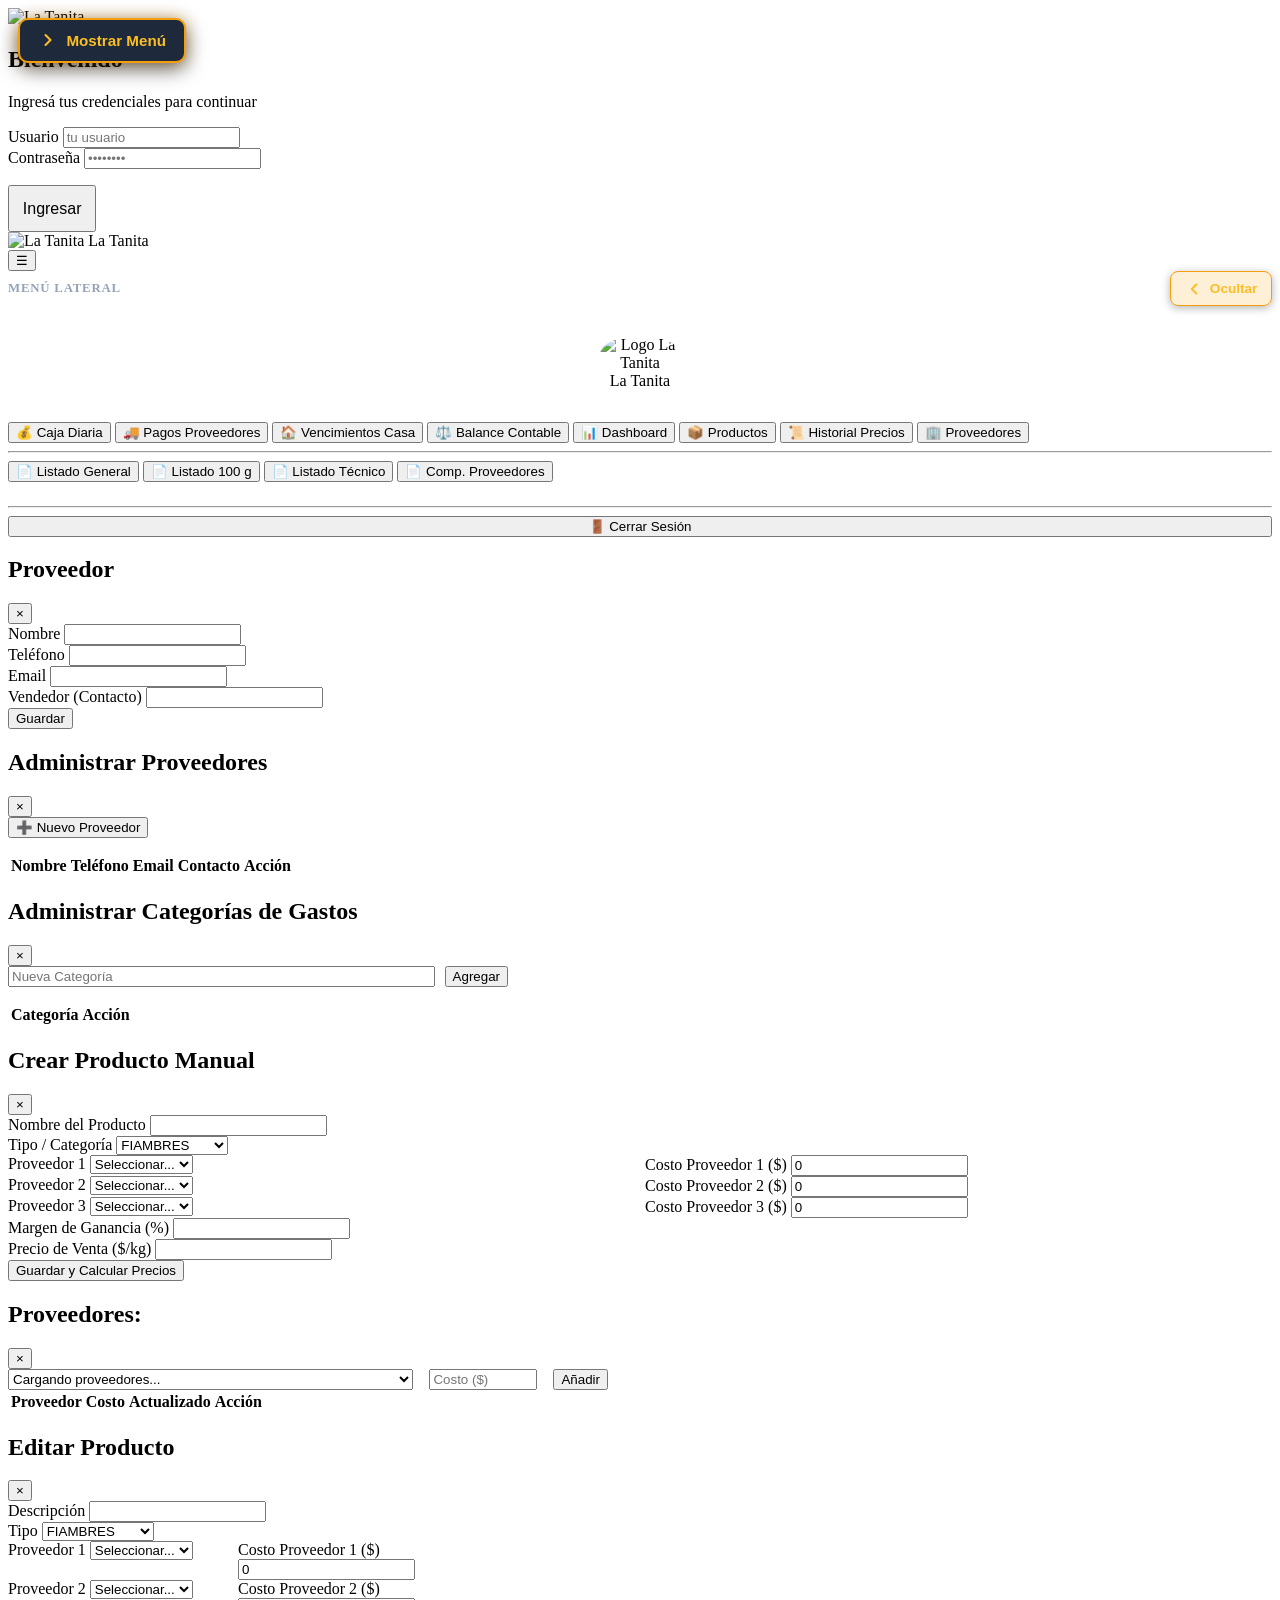
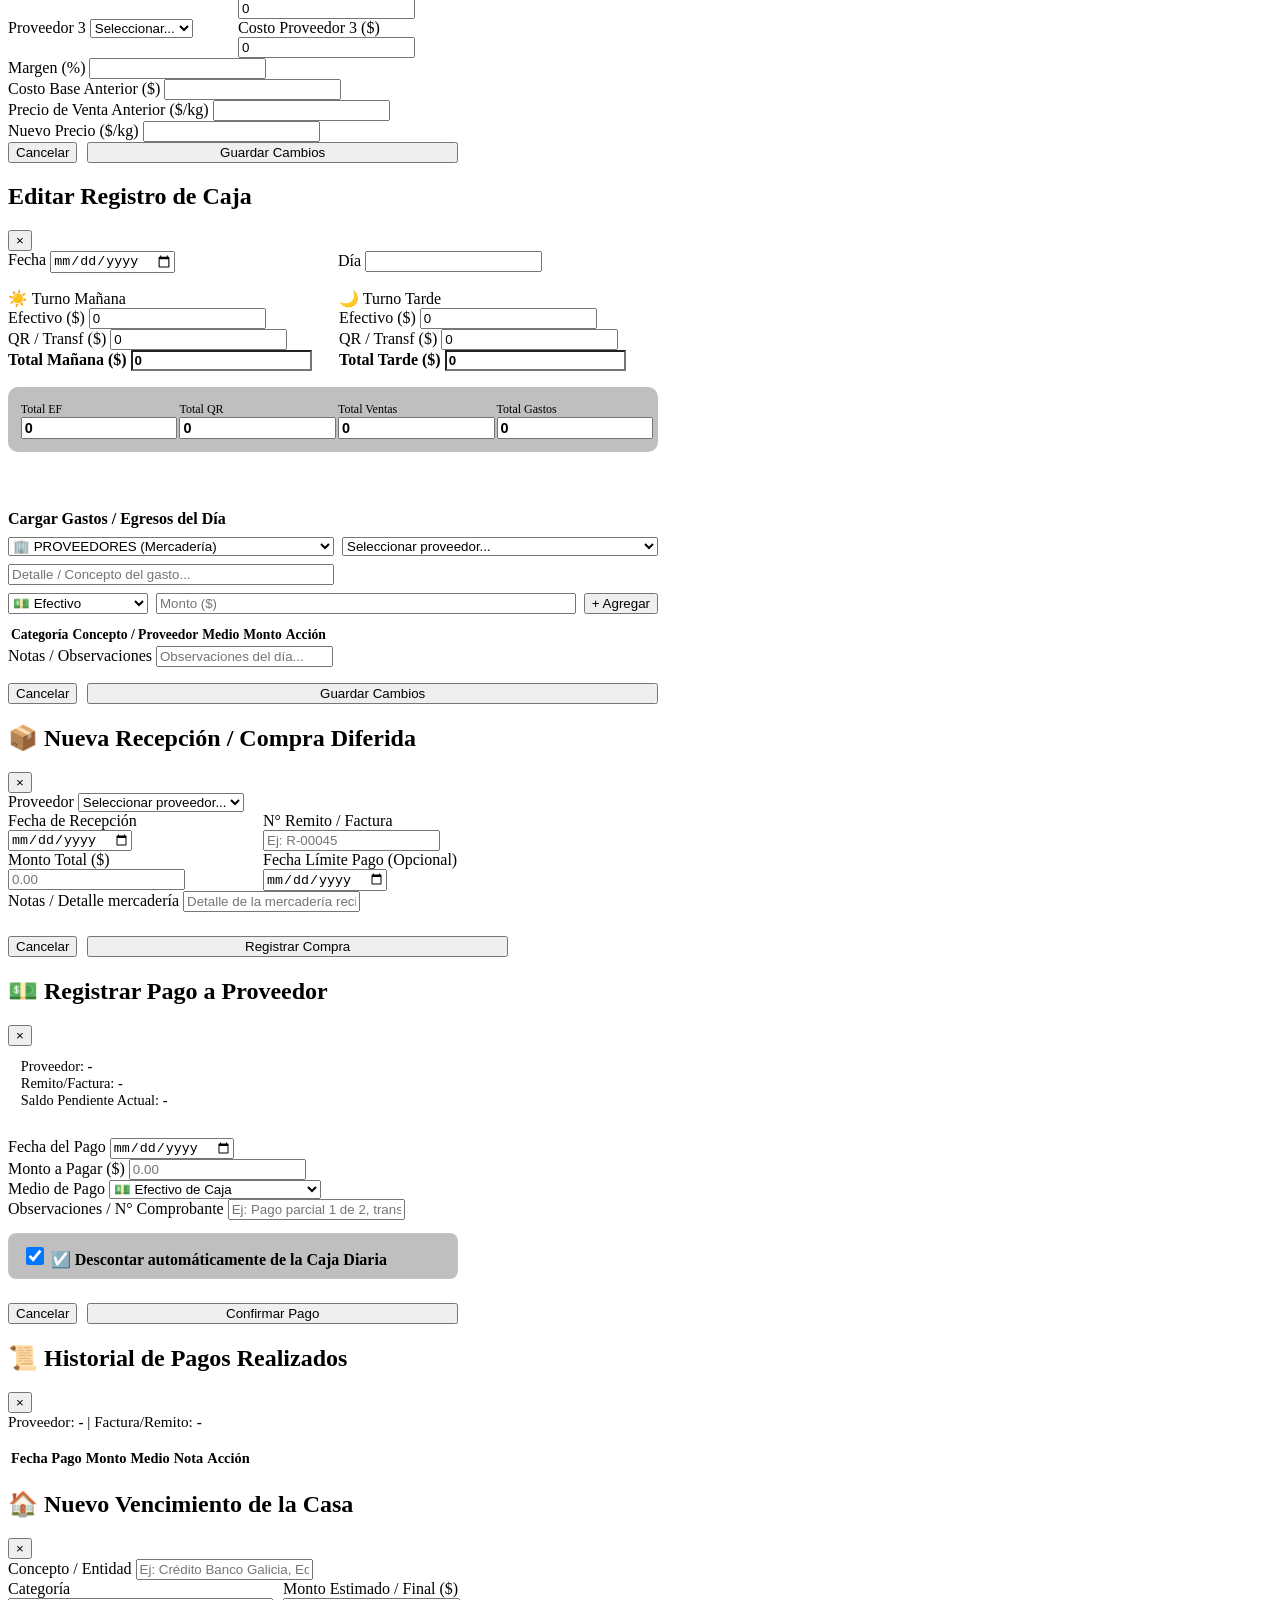
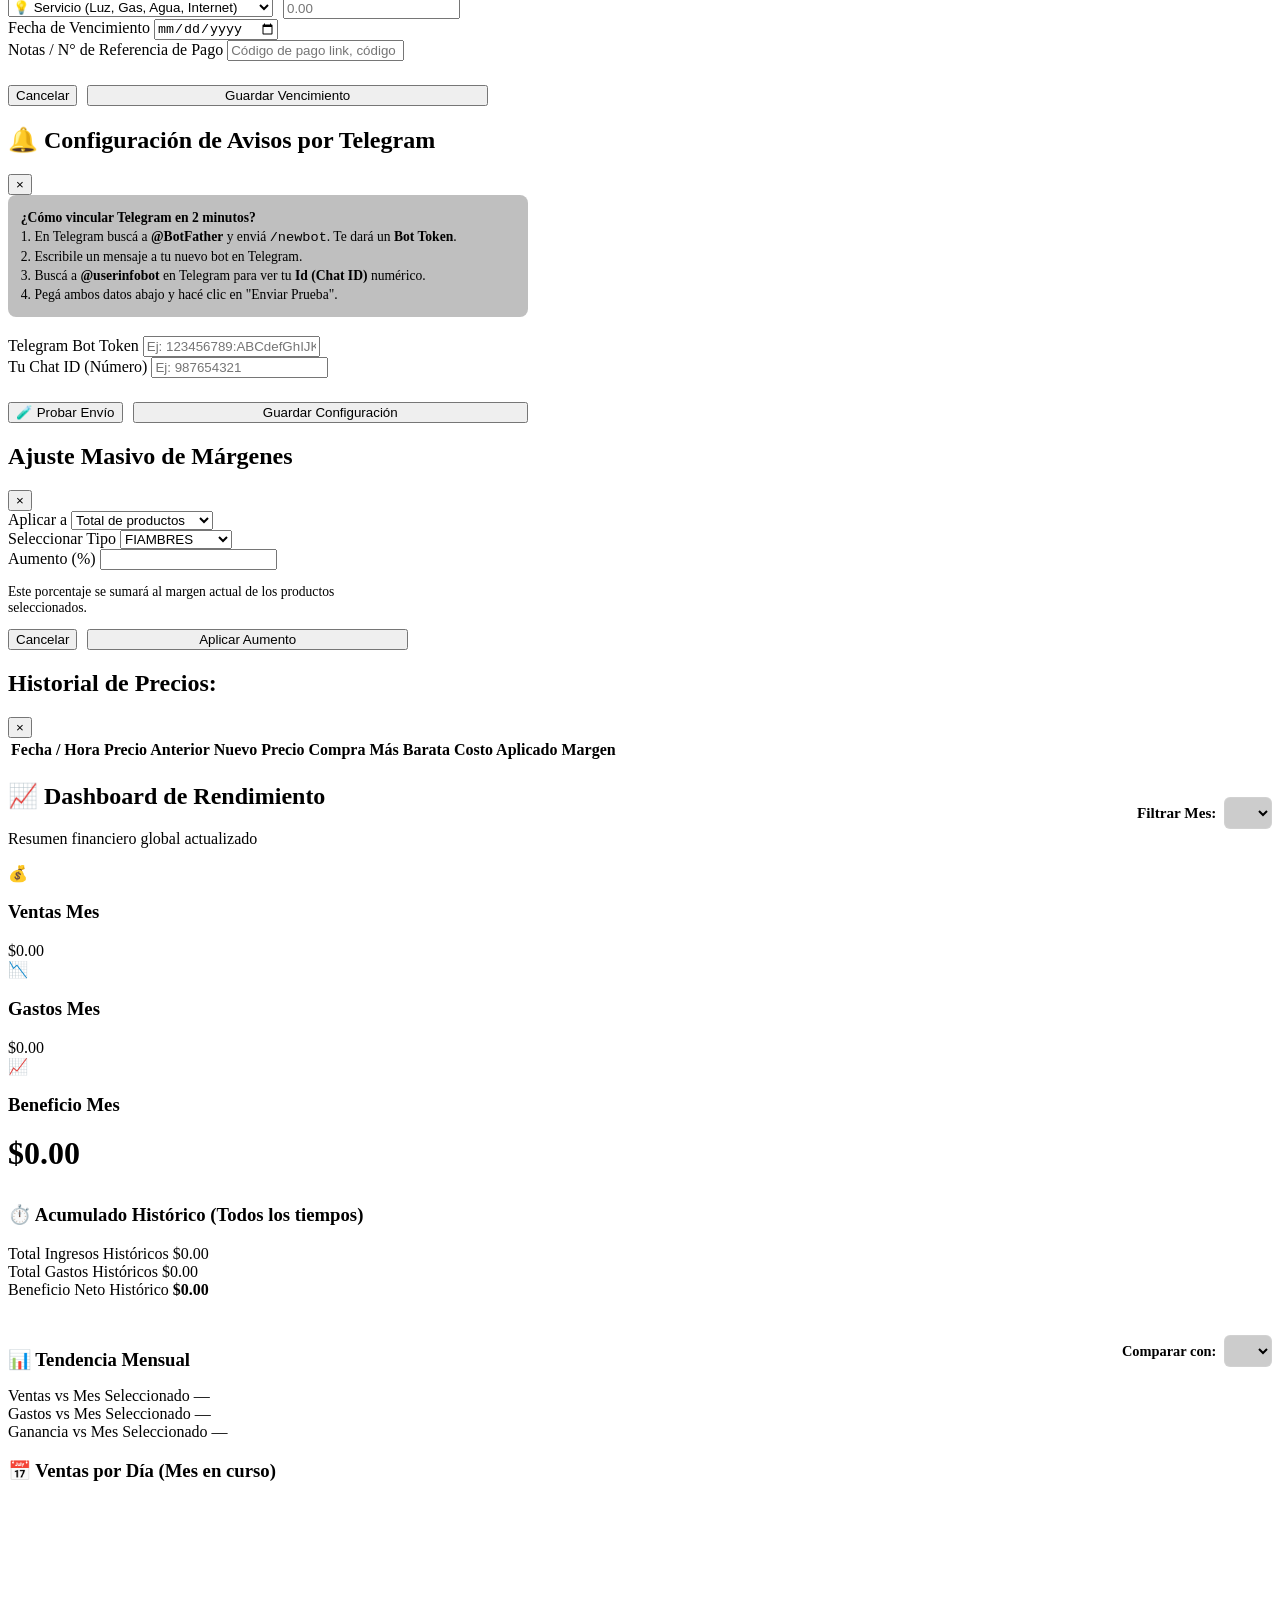
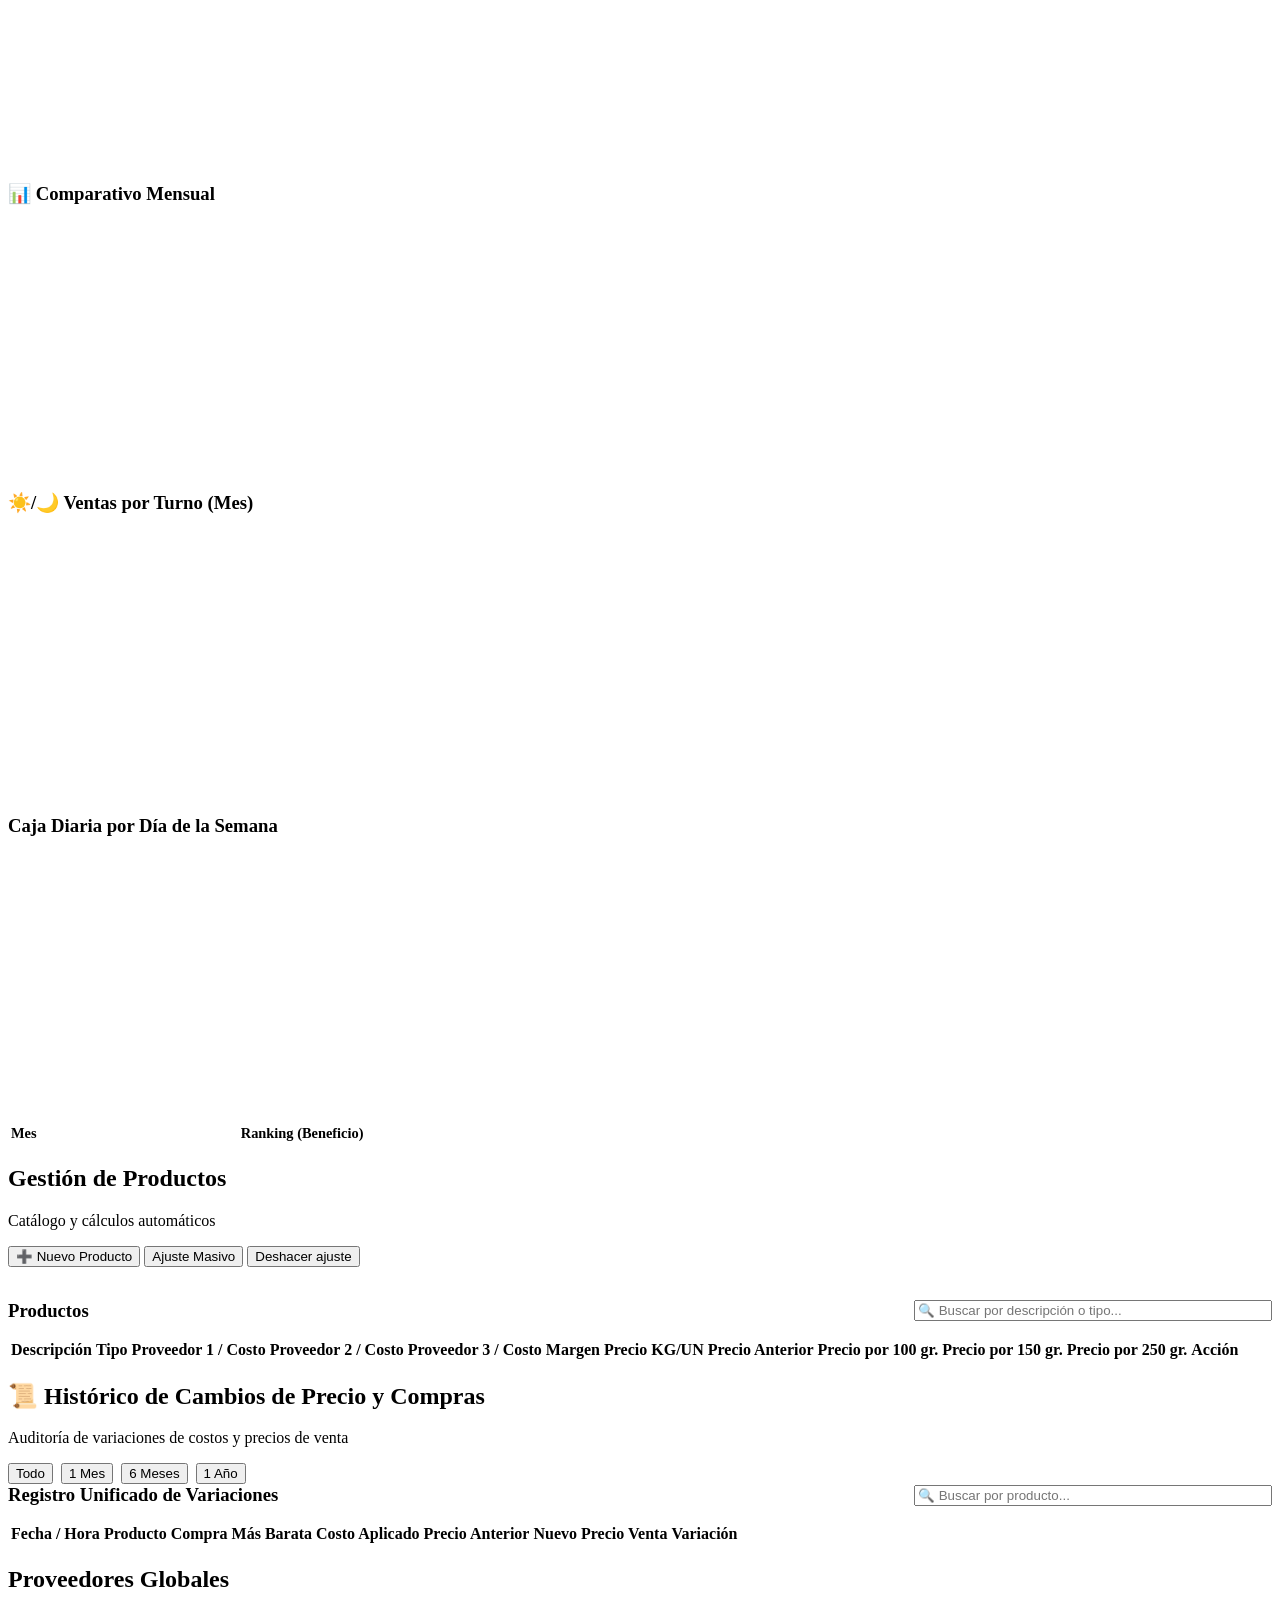
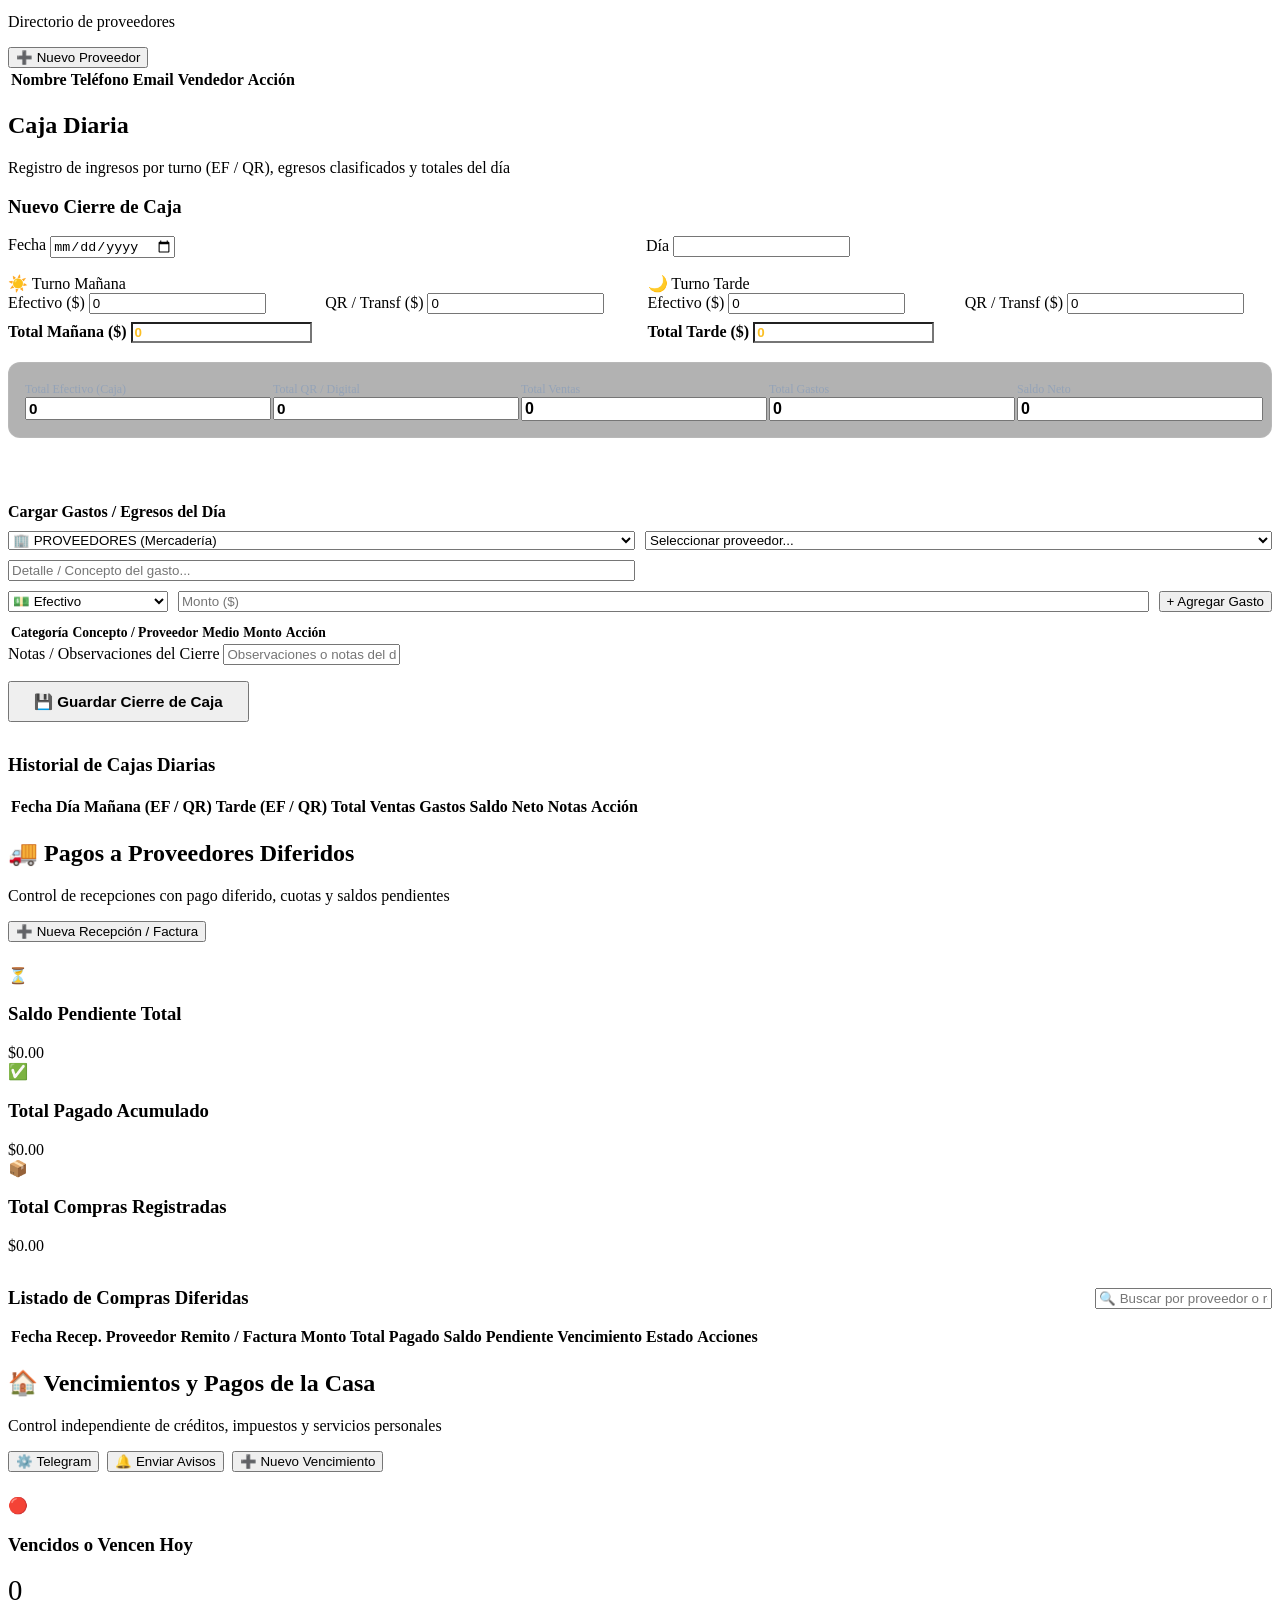
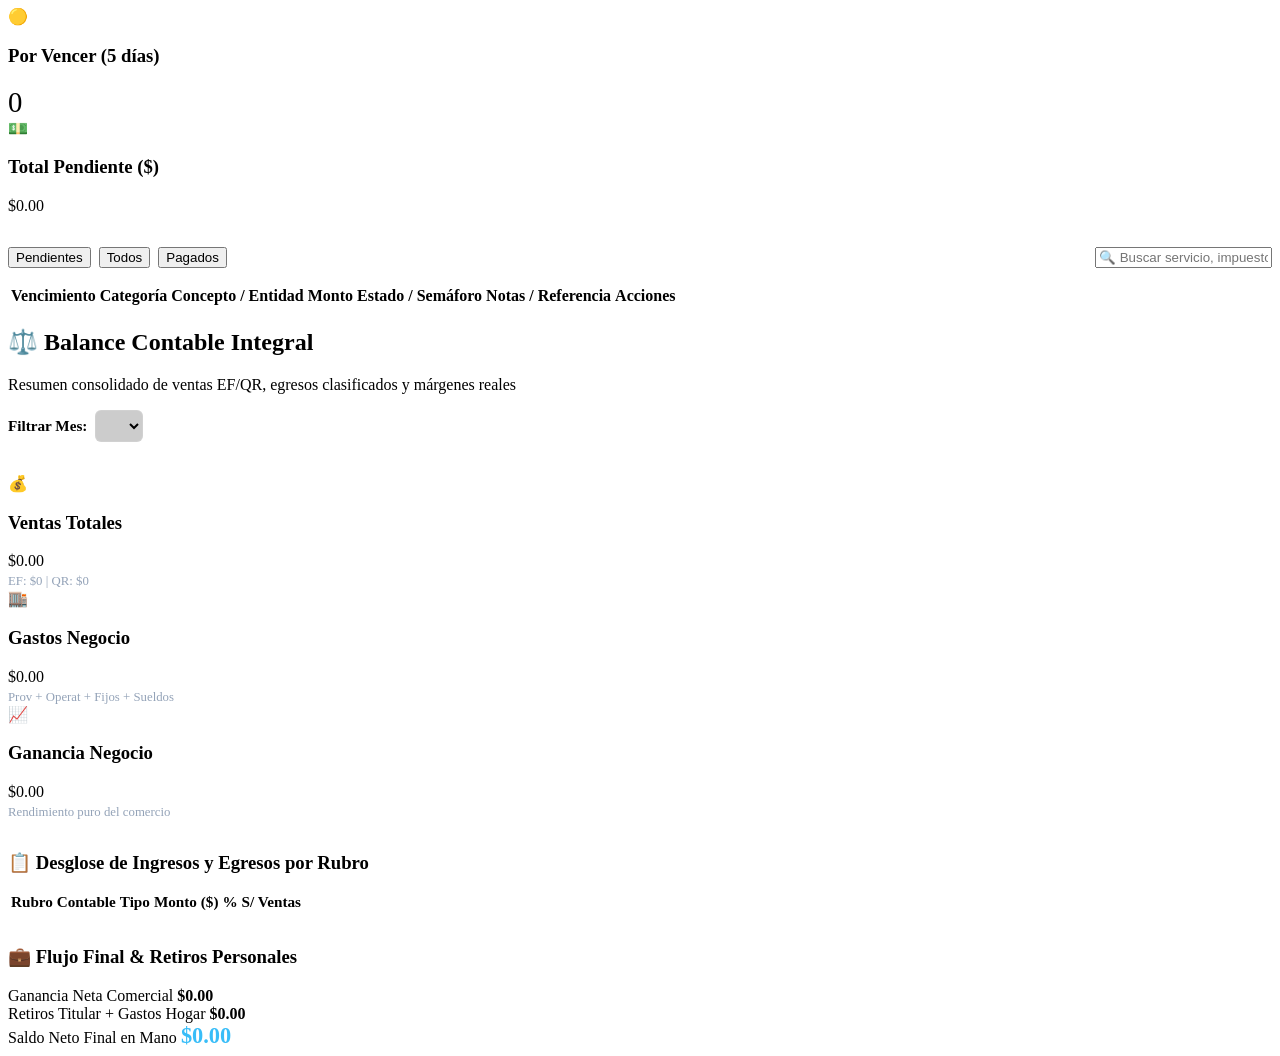
==== commit ae640b6f: "Add files via upload" ====
--- a/static/index.html
+++ b/static/index.html
@@ -172,15 +172,14 @@
             </div>
 
             <nav>
-                <button class="nav-btn active" data-target="dashboard">📊 Dashboard</button>
-                <button class="nav-btn" data-target="products">📦 Productos</button>
-                <button class="nav-btn" data-target="price-history">📜 Historial Precios</button>
-                <button class="nav-btn" data-target="cash">💰 Caja Diaria</button>
+                <button class="nav-btn active" data-target="cash">💰 Caja Diaria</button>
                 <button class="nav-btn" data-target="supplier-debts">🚚 Pagos Proveedores</button>
                 <button class="nav-btn" data-target="household-bills">🏠 Vencimientos Casa</button>
                 <button class="nav-btn" data-target="accounting-report">⚖️ Balance Contable</button>
+                <button class="nav-btn" data-target="dashboard">📊 Dashboard</button>
+                <button class="nav-btn" data-target="products">📦 Productos</button>
+                <button class="nav-btn" data-target="price-history">📜 Historial Precios</button>
                 <button class="nav-btn" onclick="toggleModal('modal-manage-suppliers'); loadManageSuppliers();">🏢 Proveedores</button>
-                <button class="nav-btn" data-target="expenses-report">📈 Reporte Gastos</button>
 
                 <hr class="menu-divider">
 
@@ -688,6 +687,11 @@
                     <div class="input-group">
                         <label>Observaciones / N° Comprobante</label>
                         <input type="text" id="sd-pay-notes" placeholder="Ej: Pago parcial 1 de 2, transf N°...">
+                    </div>
+
+                    <div class="input-group" style="flex-direction:row; align-items:center; gap:8px; margin-top:0.8rem; background:rgba(0,0,0,0.25); padding:0.6rem 0.8rem; border-radius:8px; border:1px solid rgba(255,255,255,0.08);">
+                        <input type="checkbox" id="sd-pay-impact-cash" checked style="width:18px; height:18px; cursor:pointer; accent-color:var(--primary-color);">
+                        <label for="sd-pay-impact-cash" style="cursor:pointer; margin-bottom:0; font-weight:600; color:var(--text-color);">☑️ Descontar automáticamente de la Caja Diaria</label>
                     </div>
 
                     <div style="display:flex; gap:10px; margin-top: 1.5rem;">
@@ -874,7 +878,7 @@
         <main class="content">
 
             <!-- DASHBOARD -->
-<section id="dashboard" class="view active">
+<section id="dashboard" class="view hidden">
     <!-- ⭐ KPI PRINCIPALES (HISTÓRICO) -->
     <header class="dash-header" style="display: flex; justify-content: space-between; align-items: center; flex-wrap: wrap; gap: 1rem;">
         <div>
@@ -1101,7 +1105,7 @@
             </section>
 
             <!-- CAJA -->
-            <section id="cash" class="view hidden">
+            <section id="cash" class="view active">
                 <header class="cash-header">
                     <h1>Caja Diaria</h1>
                     <p>Registro de ingresos por turno (EF / QR), egresos clasificados y totales del día</p>
@@ -1466,40 +1470,7 @@
                     </div>
                 </div>
             </section>
-
-            <!-- REPORTE DE GASTOS -->
-            <section id="expenses-report" class="view" style="display: none;">
-    <header class="dash-header" style="display: flex; justify-content: space-between; align-items: center; flex-wrap: wrap; gap: 1rem; margin-bottom: 2rem;">
-        <div>
-            <h1>📈 Reporte de Gastos</h1>
-            <p>Gastos mensuales discriminados por proveedor</p>
-        </div>
-        <div class="filter-group" style="display: flex; align-items: center; gap: 0.5rem;">
-            <label for="expenses-month-filter" style="font-weight: 600; font-size: 0.95rem; color: var(--text-color);">Filtrar Mes:</label>
-            <select id="expenses-month-filter" class="select-modern" style="padding: 0.4rem 0.8rem; border-radius: 6px; border: 1px solid rgba(255,255,255,0.1); background: rgba(0,0,0,0.2); color: var(--text-color); font-weight: 500; outline: none; cursor: pointer;"></select>
-        </div>
-    </header>
-
-    <div class="glass-panel" style="padding: 1.5rem;">
-        <table class="table">
-            <thead>
-                <tr>
-                    <th>Proveedor</th>
-                    <th>Total Gasto ($)</th>
-                </tr>
-            </thead>
-            <tbody id="expenses-report-body">
-                <!-- Data loaded by JS -->
-            </tbody>
-            <tfoot>
-                <tr style="font-weight: bold; background: rgba(255,255,255,0.05);">
-                    <td style="text-align: right;">Total General:</td>
-                    <td id="expenses-report-total">$0.00</td>
-                </tr>
-            </tfoot>
-        </table>
-    </div>
-</section>
+        </main>
 
     <!-- ========================= -->
     <!--          SCRIPTS          -->
